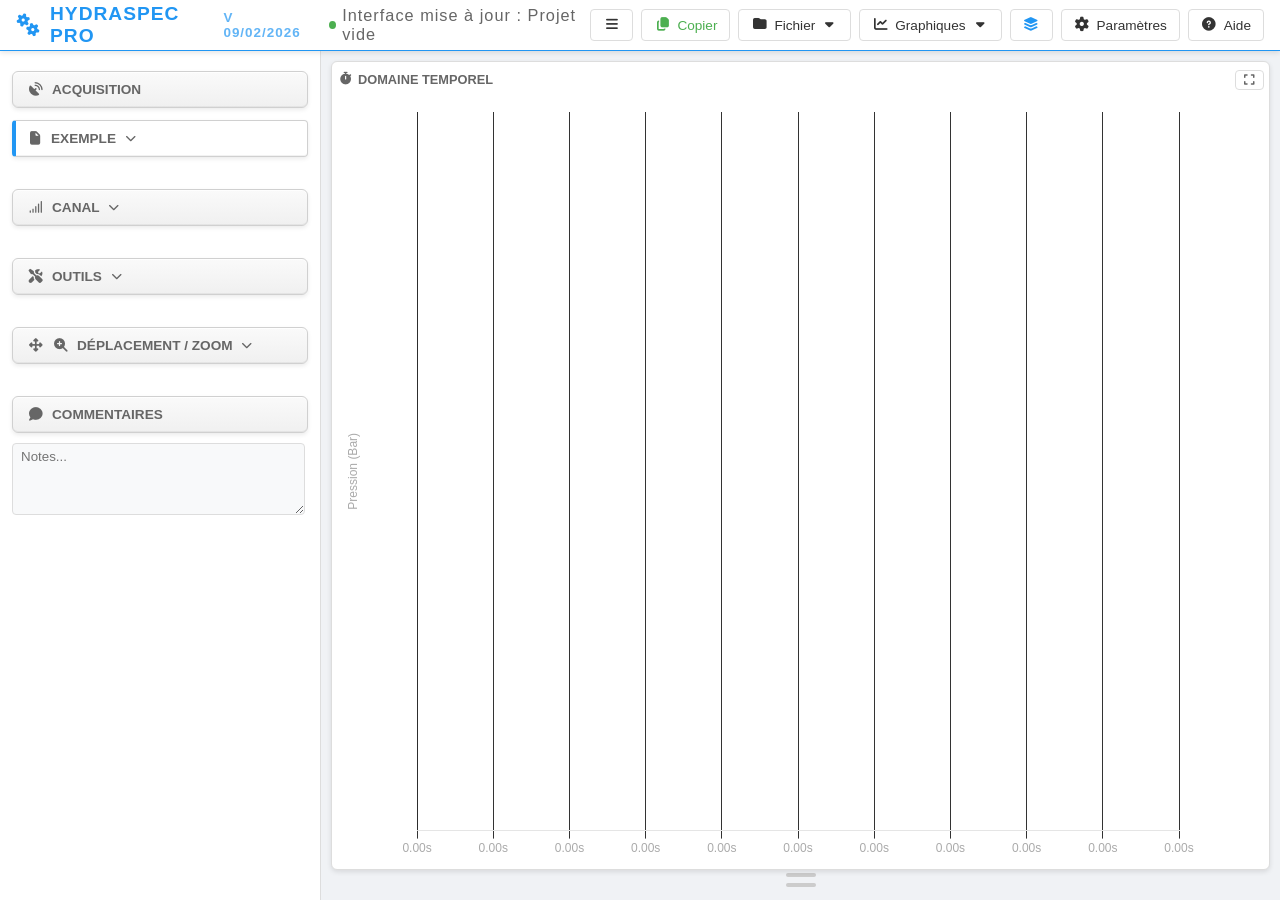
==== www/index.html @ dedf3e96 "refactor: Réorganiser les fichiers frontend dans le dossier www pour Tauri Déplacement de tous les f" ====
<!DOCTYPE html>
<html lang="fr" id="html-lang">

<head>
    <meta charset="UTF-8">
    <meta name="viewport" content="width=device-width, initial-scale=1.0">
    <title>HydraSpec Pro V 09/02/2026</title>




    <!-- TOUTES LES DÉPENDANCES EN LOCAL -->
    <script src="lib/chart.min.js"></script>
    <script src="lib/marked.min.js"></script>
    <script src="lib/html2canvas.min.js"></script>
    <script src="lib/jspdf.min.js"></script>
    <link rel="stylesheet" href="lib/all.min.css">
    <!-- Override FA7 CSS-variable rendering → approche directe FA5 pour compatibilité maximale -->
    <style>
        .fas::before, .fas:before {
            font-family: "Font Awesome 7 Free" !important;
            font-weight: 900 !important;
            font-style: normal;
            display: inline-block;
            -webkit-font-smoothing: antialiased;
            -moz-osx-font-smoothing: grayscale;
        }
        .fab::before, .fab:before {
            font-family: "Font Awesome 7 Brands" !important;
            font-weight: 400 !important;
            font-style: normal;
            display: inline-block;
            -webkit-font-smoothing: antialiased;
        }
        .fa-align-center::before { content: "\f037"; }
        .fa-align-left::before { content: "\f036"; }
        .fa-align-right::before { content: "\f038"; }
        .fa-arrow-down::before { content: "\f063"; }
        .fa-arrow-right::before { content: "\f061"; }
        .fa-arrow-up::before { content: "\f062"; }
        .fa-arrows-alt::before { content: "\f0b2"; }
        .fa-arrows-alt-h::before { content: "\f337"; }
        .fa-arrows-alt-v::before { content: "\f338"; }
        .fa-bars::before { content: "\f0c9"; }
        .fa-calculator::before { content: "\f1ec"; }
        .fa-camera::before { content: "\f030"; }
        .fa-caret-down::before { content: "\f0d7"; }
        .fa-chart-area::before { content: "\f1fe"; }
        .fa-chart-line::before { content: "\f201"; }
        .fa-check::before { content: "\f00c"; }
        .fa-chevron-down::before { content: "\f078"; }
        .fa-chevron-up::before { content: "\f077"; }
        .fa-cog::before { content: "\f013"; }
        .fa-cogs::before { content: "\f085"; }
        .fa-comment::before { content: "\f075"; }
        .fa-copy::before { content: "\f0c5"; }
        .fa-crosshairs::before { content: "\f05b"; }
        .fa-download::before { content: "\f019"; }
        .fa-edit::before { content: "\f044"; }
        .fa-equals::before { content: "="; }
        .fa-eraser::before { content: "\f12d"; }
        .fa-exclamation-triangle::before { content: "\f071"; }
        .fa-expand::before { content: "\f065"; }
        .fa-eye::before { content: "\f06e"; }
        .fa-file::before { content: "\f15b"; }
        .fa-file-csv::before { content: "\f6dd"; }
        .fa-file-export::before { content: "\f56e"; }
        .fa-file-import::before { content: "\f56f"; }
        .fa-file-pdf::before { content: "\f1c1"; }
        .fa-folder::before { content: "\f07b"; }
        .fa-folder-open::before { content: "\f07c"; }
        .fa-grip-lines::before { content: "\f7a4"; }
        .fa-grip-lines-vertical::before { content: "\f7a5"; }
        .fa-history::before { content: "\f1da"; }
        .fa-image::before { content: "\f03e"; }
        .fa-info-circle::before { content: "\f05a"; }
        .fa-keyboard::before { content: "\f11c"; }
        .fa-layer-group::before { content: "\f5fd"; }
        .fa-lightbulb::before { content: "\f0eb"; }
        .fa-list::before { content: "\f03a"; }
        .fa-map-marker-alt::before { content: "\f3c5"; }
        .fa-palette::before { content: "\f53f"; }
        .fa-plus::before { content: "+"; }
        .fa-plus-circle::before { content: "\f055"; }
        .fa-question-circle::before { content: "\f059"; }
        .fa-redo::before { content: "\f01e"; }
        .fa-ruler::before { content: "\f545"; }
        .fa-ruler-combined::before { content: "\f546"; }
        .fa-satellite-dish::before { content: "\f7c0"; }
        .fa-save::before { content: "\f0c7"; }
        .fa-search-plus::before { content: "\f00e"; }
        .fa-signal::before { content: "\f012"; }
        .fa-sliders-h::before { content: "\f1de"; }
        .fa-stopwatch::before { content: "\f2f2"; }
        .fa-sync-alt::before { content: "\f2f1"; }
        .fa-tag::before { content: "\f02b"; }
        .fa-th::before { content: "\f00a"; }
        .fa-tools::before { content: "\f7d9"; }
        .fa-trash::before { content: "\f1f8"; }
        .fa-undo::before { content: "\f0e2"; }
        .fa-wave-square::before { content: "\f83e"; }
        .fa-apple::before { content: "\f179"; }
        .fa-windows::before { content: "\f17a"; }
    </style>



    <!-- Fichiers de l'application -->
    <link rel="stylesheet" href="styles/styles.css">
    <link rel="stylesheet" href="styles/animations.css">
    <link rel="stylesheet" href="styles/responsive.css">
</head>

<body data-theme="light">

    <header>
        <div class="brand">
            <i class="fas fa-cogs gear-icon"></i> HYDRASPEC PRO
            <span style="font-size:0.7em; opacity:0.7; margin-left:5px;">V 09/02/2026</span>

            <!-- Statut DANS la même div brand -->
            <div style="display: flex; align-items: center; margin-left: 15px;">
                <div id="status-indicator" style="
                width: 8px;
                height: 8px;
                background: var(--accent-green);
                border-radius: 50%;
                margin-right: 6px;
                animation: pulse 2s infinite;
            "></div>
                <div class="status-bar" id="status-bar" style="
                font-size: 0.85em;
                font-weight: normal;
            <span data-i18n="status.ready">Prêt.</span></div>
            </div>
        </div>

        <div style="display:flex; gap:8px; align-items:center;">
            <!-- Bouton Toggle Sidebar -->
            <button id="sidebar-toggle-btn-header" onclick="toggleSidebar()" class="header-btn" data-i18n-title="tooltips.toggle_sidebar" title="Afficher/Masquer Sidebar">
                <i class="fas fa-bars"></i>
            </button>

            <!-- Bouton Copier graphiques visibles -->
            <button onclick="copyChartsToClipboard()" class="header-btn" data-i18n-title="tooltips.copy_charts" title="Copier les graphiques visibles" style="color:var(--accent-green);">
                <i class="fas fa-copy"></i> <span data-i18n="menu.copy">Copier</span>
            </button>

            <!-- Fichier Menu (renommé depuis Outils) -->
            <div class="dropdown">
                <button class="header-btn" id="btn-tools">
                    <i class="fas fa-folder"></i> <span data-i18n="file">Fichier</span> <i class="fas fa-caret-down"></i>
                </button>
                <div class="dropdown-content">
                    <!-- Fichiers .HSP -->
                    <button onclick="openHSPWithPicker()">
                        <i class="fas fa-folder-open" style="width:20px;"></i> <span data-i18n="menu.open_hsp">Ouvrir fichier .hsp</span>
                    </button>
                    <button id="btn-save-hsp" onclick="saveHSP()" disabled>
                        <i class="fas fa-save" style="width:20px;"></i> <span data-i18n="menu.save_hsp">Enregistrer .hsp</span>
                    </button>
                    <button id="btn-save-hsp-as" onclick="saveHSPAs()" disabled>
                        <i class="fas fa-save" style="width:20px;"></i> <span data-i18n="menu.save_hsp_as">Enregistrer .hsp sous</span>
                    </button>

                    <div style="border-top:1px solid var(--border-color); margin:5px 0;"></div>

                    <!-- Import/Export -->
                    <button onclick="document.getElementById('fileInput').click()">
                        <i class="fas fa-file-import" style="width:20px;"></i> <span data-i18n="menu.import_csv">Importer fichier .csv</span>
                    </button>
                    <button id="btn-export-to-hsp" onclick="exportToHSP()" disabled>
                        <i class="fas fa-file-export" style="width:20px;"></i> <span data-i18n="menu.export_hsp"><span data-i18n="modals.export">Exporter</span> vers .hsp</span>
                    </button>
                    <button onclick="initExportData()">
                        <i class="fas fa-file-export" style="width:20px;"></i> <span data-i18n="menu.export_csv"><span data-i18n="modals.export">Exporter</span> fichier .csv</span>
                    </button>
                    <button onclick="initCaptureScreenshot()">
                        <i class="fas fa-image" style="width:20px;"></i> <span data-i18n="menu.export_png"><span data-i18n="modals.export">Exporter</span> PNG</span>
                    </button>
                    <button onclick="initCapturePDF()">
                        <i class="fas fa-file-pdf" style="width:20px;"></i> <span data-i18n="menu.export_pdf"><span data-i18n="modals.export">Exporter</span> PDF</span>
                    </button>
                </div>
            </div>

            <!-- Menu Graphiques (Accordéon) -->
            <div class="dropdown">
                <button class="header-btn" id="btn-graphs">
                    <i class="fas fa-chart-line"></i> <span data-i18n="menu.graphs">Graphiques</span> <i class="fas fa-caret-down"></i>
                </button>
                <div class="dropdown-content">
                    <button id="toggle-time-btn" class="toggle-btn active" onclick="toggleTimeDomain()" style="width:100%; text-align:left;">
                        <i class="fas fa-stopwatch" style="width:20px;"></i> <span data-i18n="menu.time">Temps</span>
                    </button>
                    <button id="toggle-freq-btn" class="toggle-btn active" onclick="toggleFreqDomain()" style="width:100%; text-align:left;">
                        <i class="fas fa-wave-square" style="width:20px;"></i> <span data-i18n="menu.frequency">Fréquence</span>
                    </button>
                    <button id="toggle-spectro-btn" class="toggle-btn active" onclick="toggleSpectrogram()" style="width:100%; text-align:left;">
                        <i class="fas fa-chart-area" style="width:20px;"></i> <span data-i18n="menu.spectro">Spectro</span>
                    </button>
                </div>
            </div>

            <!-- Configurateur Multi-Canaux -->
            <button onclick="openChannelConfig()" class="header-btn" data-i18n-title="tooltips.multi_channel_config" title="Configuration Multi-Canaux" style="color:var(--accent-blue);">
                <i class="fas fa-layer-group"></i>
            </button>

            <button onclick="openModal('settingsModal')" class="header-btn" data-i18n-title="tooltips.settings" title="Paramètres">
                <i class="fas fa-cog"></i> <span data-i18n="settings">Paramètres</span>
            </button>

            <button onclick="openModal('helpModal')" class="header-btn" data-i18n-title="tooltips.help" title="Aide">
                <i class="fas fa-question-circle"></i> <span data-i18n="help">Aide</span>
            </button>
        </div>
    </header>

    <!-- PROJECT TABS BAR - Hidden, now in sidebar -->
    <div id="project-tabs-bar" class="project-tabs-bar" style="display:none;">
        <div id="project-tabs-container" class="project-tabs-container">
            <!-- Tabs will be dynamically added here -->
        </div>
    </div>

    <div class="main-container" id="capture-area">
        <!-- Sidebar -->
        <aside class="sidebar" id="main-sidebar">
            <!-- Acquisition -->
            <div class="control-group">
                <h3><i class="fas fa-satellite-dish"></i> <span data-i18n="acquisition">Acquisition</span></h3>
                <input type="file" id="fileInput" style="display:none" accept=".csv,.txt"
                    onchange="handleFileUpload(this)">
                <input type="file" id="projectInput" style="display:none" accept=".hsp"
                    onchange="if(this.files[0]) loadHSP(this.files[0]).then(() => this.value='')">

                <!-- Bouton avec nom du fichier actif -->
                <h3 id="acquisition-header" onclick="toggleAcquisition()" style="cursor:pointer; padding:10px; background:var(--bg-secondary); border-radius:4px; border-left:4px solid var(--accent-blue); margin-top:8px;">
                    <i class="fas fa-file"></i> <span id="acquisition-title" data-i18n="labels.example">Exemple</span>
                    <i id="acquisition-toggle-icon" class="fas fa-chevron-down" style="float:right; font-size:0.8em;"></i>
                </h3>

                <!-- Liste des projets (accordéon) -->
                <div id="acquisition-content" style="display:none; padding:4px 0;">
                    <div id="project-list-container" style="max-height:200px; overflow-y:auto;">
                        <!-- Liste des projets sera ajoutée dynamiquement ici -->
                    </div>
                </div>
            </div>

            <!-- Canal -->
                <div class="control-group">
                    <h3 id="canal-header" onclick="toggleCanal()" style="cursor:pointer;">
                        <i class="fas fa-signal"></i> <span data-i18n="sidebar.canal_header">Canal</span>
                        <i id="canal-toggle-icon" class="fas fa-chevron-down" style="float:right; font-size:0.8em;"></i>
                    </h3>

                    <div id="canal-content" style="display:none;">
                        <div style="overflow-x:auto;">
                            <table id="canal-table" style="width:100%; border-collapse:collapse; font-size:0.85rem;">
                                <thead style="background:var(--bg-secondary); border-bottom:2px solid var(--border-color);">
                                    <tr>
                                        <th style="padding:8px; text-align:left; border-right:1px solid var(--border-color);">Canal</th>
                                        <th style="padding:6px; text-align:center; border-right:1px solid var(--border-color);" data-i18n-title="tooltips.y_axis_left" title="Axe Y à gauche">L</th>
                                        <th style="padding:6px; text-align:center;" data-i18n-title="tooltips.y_axis_right" title="Axe Y à droite">R</th>
                                    </tr>
                                </thead>
                                <tbody id="canal-tbody">
                                    <!-- Rempli dynamiquement -->
                                </tbody>
                            </table>
                        </div>
                    </div>
                </div>

                <!-- Tools Panel -->
                <div class="control-group">
                    <h3 id="tools-header" onclick="toggleTools()" style="cursor:pointer;">
                        <i class="fas fa-tools"></i> <span data-i18n="sidebar.tools_header">Outils</span>
                        <i id="tools-toggle-icon" class="fas fa-chevron-down" style="float:right; font-size:0.8em;"></i>
                    </h3>

                    <div id="tools-content" style="display:none;">
                    <!-- Mesurer (Règle simple) -->
                    <div style="margin-bottom:15px;">
                        <button id="ruler-tool-btn" onclick="toggleRulerTool()"
                                style="width:100%; padding:8px; background:var(--accent-blue); color:white; border:none; border-radius:4px; cursor:pointer; text-align:left; font-size:0.95rem; font-weight:bold;">
                            <i class="fas fa-ruler"></i> <span data-i18n="sidebar.measure">Mesurer</span>
                            <i id="ruler-accordion-icon" class="fas fa-chevron-down" style="float:right; font-size:0.8em;"></i>
                        </button>

                        <div id="ruler-results" style="margin-top:10px; padding:8px; background:var(--input-bg); border-radius:4px; border:1px solid var(--border-color); display:none;">
                            <div style="font-size:0.85rem; margin-bottom:5px; color:var(--text-muted);">
                                <i class="fas fa-info-circle"></i> <span data-i18n="labels.click_point_graph">Cliquez un point sur le graphique</span>
                            </div>
                            <div class="control-row" style="font-size:0.9rem;">
                                <span>X:</span>
                                <span id="ruler-x" style="color:var(--accent-green); font-weight:bold;">--</span>
                            </div>
                            <div class="control-row" style="font-size:0.9rem;">
                                <span>Y:</span>
                                <span id="ruler-y" style="color:var(--accent-green); font-weight:bold;">--</span>
                            </div>
                            <button onclick="clearRuler()"
                                    style="width:100%; margin-top:8px; padding:4px; background:var(--bg-secondary); color:var(--text-main); border:1px solid var(--border-color); border-radius:4px; cursor:pointer; font-size:0.8rem;">
                                <i class="fas fa-eraser"></i> <span data-i18n="labels.clear">Effacer</span>
                            </button>
                        </div>
                    </div>

                    <!-- Traquer (Curseur de suivi) -->
                    <div style="margin-bottom:15px;">
                        <button id="track-tool-btn" onclick="toggleTrackTool()"
                                style="width:100%; padding:8px; background:var(--accent-blue); color:white; border:none; border-radius:4px; cursor:pointer; text-align:left; font-size:0.95rem; font-weight:bold;">
                            <i class="fas fa-crosshairs"></i> <span data-i18n="sidebar.track">Traquer</span>
                            <i id="track-accordion-icon" class="fas fa-chevron-down" style="float:right; font-size:0.8em;"></i>
                        </button>

                        <div id="track-results" style="margin-top:10px; padding:8px; background:var(--input-bg); border-radius:4px; border:1px solid var(--border-color); display:none;">
                            <div style="font-size:0.85rem; margin-bottom:5px; color:var(--text-muted);">
                                <i class="fas fa-info-circle"></i> <span data-i18n="labels.move_mouse_graph">Déplacez la souris sur le graphique</span>
                            </div>
                            <div id="track-values" style="font-size:0.85rem; max-height:150px; overflow-y:auto;">
                                <!-- Les valeurs des canaux seront affichées ici -->
                            </div>
                            <button onclick="clearTrack()"
                                    style="width:100%; margin-top:8px; padding:4px; background:var(--bg-secondary); color:var(--text-main); border:1px solid var(--border-color); border-radius:4px; cursor:pointer; font-size:0.8rem;">
                                <i class="fas fa-eraser"></i> <span data-i18n="labels.clear">Effacer</span>
                            </button>
                        </div>
                    </div>

                    <!-- Mesure de différence -->
                    <div style="margin-bottom:15px;">
                        <button id="measure-diff-btn" onclick="toggleMeasureTool()"
                                style="width:100%; padding:8px; background:var(--accent-blue); color:white; border:none; border-radius:4px; cursor:pointer; text-align:left; font-size:0.95rem; font-weight:bold;">
                            <i class="fas fa-ruler-combined"></i> <span data-i18n="sidebar.diff_measure">Mesure de Différence</span>
                            <i id="measure-accordion-icon" class="fas fa-chevron-down" style="float:right; font-size:0.8em;"></i>
                        </button>

                        <div id="measure-results" style="margin-top:10px; padding:8px; background:var(--input-bg); border-radius:4px; border:1px solid var(--border-color); display:none;">
                            <div style="font-size:0.85rem; margin-bottom:5px; color:var(--text-muted);">
                                <i class="fas fa-info-circle"></i> <span data-i18n="labels.click_two_points">Cliquez 2 points sur le graphique</span>
                            </div>
                            <div class="control-row" style="font-size:0.9rem;">
                                <span>ΔX:</span>
                                <span id="measure-dx" style="color:var(--accent-green); font-weight:bold;">--</span>
                            </div>
                            <div class="control-row" style="font-size:0.9rem;">
                                <span>ΔY:</span>
                                <span id="measure-dy" style="color:var(--accent-green); font-weight:bold;">--</span>
                            </div>
                            <button onclick="clearMeasure()"
                                    style="width:100%; margin-top:8px; padding:4px; background:var(--bg-secondary); color:var(--text-main); border:1px solid var(--border-color); border-radius:4px; cursor:pointer; font-size:0.8rem;">
                                <i class="fas fa-eraser"></i> <span data-i18n="labels.clear">Effacer</span>
                            </button>
                        </div>
                    </div>

                    <!-- Séparateur horizontal -->
                    <hr style="margin: 15px 0; border: none; border-top: 1px solid var(--border-color);">

                    <!-- Marqueur (SnapPoint) -->
                    <div style="margin-bottom:15px;">
                        <button id="snappoint-btn" onclick="toggleSnapPointTool()"
                                style="width:100%; padding:8px; background:var(--accent-blue); color:white; border:none; border-radius:4px; cursor:pointer; text-align:left; font-size:0.95rem; font-weight:bold;">
                            <i class="fas fa-map-marker-alt"></i> <span data-i18n="sidebar.marker">Marqueur</span>
                            <i id="snappoint-accordion-icon" class="fas fa-chevron-down" style="float:right; font-size:0.8em;"></i>
                        </button>

                        <div id="snappoint-content" style="margin-top:10px; padding:8px; background:var(--input-bg); border-radius:4px; border:1px solid var(--border-color); display:none;">
                            <!-- Boutons Créer / Déplacer -->
                            <div style="display:flex; gap:8px; margin-bottom:10px;">
                                <button id="snappoint-create-btn" onclick="setSnapPointMode('create')"
                                        data-i18n-title="tooltips.create_mode" title="Mode Création : Cliquez sur le graphique pour créer un marqueur"
                                        style="flex:1; padding:8px; background:var(--accent-green); color:white; border:none; border-radius:4px; cursor:pointer; font-size:0.9rem;">
                                    <i class="fas fa-plus"></i> <span data-i18n="sidebar.create_btn">Créer</span>
                                </button>
                                <button id="snappoint-move-btn" onclick="setSnapPointMode('move')"
                                        data-i18n-title="tooltips.move_mode" title="Mode Déplacement : Cliquez sur un marqueur pour le déplacer"
                                        style="flex:1; padding:8px; background:var(--bg-secondary); color:var(--text-main); border:1px solid var(--border-color); border-radius:4px; cursor:pointer; font-size:0.9rem;">
                                    <i class="fas fa-arrows-alt"></i> <span data-i18n="sidebar.move">Déplacer</span>
                                </button>
                            </div>

                            <!-- Info -->
                            <div id="snappoint-info-text" style="margin-bottom:10px; font-size:0.8rem; color:var(--text-muted); font-style:italic;">
                                <i class="fas fa-info-circle"></i> <span id="snappoint-mode-text"><span data-i18n="labels.click_create_marker">Cliquez sur le graphique pour créer un marqueur</span></span>
                            </div>

                            <!-- Liste des marqueurs -->
                            <div style="margin-top:10px;">
                                <div style="font-size:0.85rem; margin-bottom:5px; font-weight:bold;">
                                    Marqueurs créés:
                                </div>
                                <div id="snappoints-list" style="max-height:300px; overflow-y:auto;">
                                    <div style="text-align:center; padding:20px; color:var(--text-muted); font-size:0.8rem; font-style:italic;">
                                        <span data-i18n="labels.no_markers">Aucun marqueur</span>
                                    </div>
                                </div>
                            </div>
                        </div>
                    </div>

                    <!-- Interval -->
                    <div style="margin-bottom:15px;">
                        <button id="btn-interval-main" onclick="toggleIntervalTool()" style="width:100%; margin:0 0 10px 0; padding:8px; background:var(--accent-blue); color:white; border:none; border-radius:4px; cursor:pointer; text-align:left; font-size:0.95rem; font-weight:bold;">
                            <i class="fas fa-arrows-alt-h"></i> <span data-i18n="sidebar.interval">Interval</span>
                            <i id="interval-accordion-icon" class="fas fa-chevron-down" style="float:right; font-size:0.8em;"></i>
                        </button>

                        <div id="interval-content" style="display:none;">
                            <!-- Liste des intervalles -->
                            <div id="intervals-list" style="max-height:200px; overflow-y:auto; background:var(--input-bg); border:1px solid var(--border-color); border-radius:4px; padding:4px;">
                                <div style="text-align:center; padding:20px; color:var(--text-muted); font-size:0.8rem; font-style:italic;">
                                    <span data-i18n="labels.no_intervals">Aucun intervalle</span>
                                </div>
                            </div>
                        </div>
                    </div>

                    <!-- Diff/Canal -->
                    <div style="margin-bottom:15px;">
                        <button id="diff-canal-btn" onclick="toggleDiffCanalTool()"
                                style="width:100%; margin:0 0 10px 0; padding:8px; background:var(--accent-blue); color:white; border:none; border-radius:4px; cursor:pointer; text-align:left; font-size:0.95rem; font-weight:bold;">
                            <i class="fas fa-chart-line"></i> <span data-i18n="sidebar.diff_canal">Diff/Canal</span>
                            <i id="diff-canal-accordion-icon" class="fas fa-chevron-down" style="float:right; font-size:0.8em;"></i>
                        </button>

                        <div id="diff-canal-content" style="margin-top:10px; padding:8px; background:var(--input-bg); border-radius:4px; border:1px solid var(--border-color); display:none;">

                            <!-- Sélection du canal -->
                            <div style="margin-bottom:10px;">
                                <label style="display:block; font-size:0.85rem; margin-bottom:4px; color:var(--text-muted);">
                                    <i class="fas fa-layer-group"></i> <span data-i18n="labels.channel_colon">Canal:</span>
                                </label>
                                <select id="diff-canal-channel-select" onchange="onChannelSelect(event)"
                                        style="width:100%; padding:6px; background:var(--input-bg); color:var(--text-main); border:1px solid var(--border-color); border-radius:4px; font-size:0.85rem;">
                                    <option value=""><span data-i18n="labels.select_channel">-- Sélectionner un canal --</span></option>
                                </select>
                            </div>

                            <!-- Création par champs de saisie -->
                            <div style="margin-bottom:10px; padding:8px; background:var(--bg-secondary); border-radius:4px;">
                                <div style="font-size:0.85rem; margin-bottom:5px; color:var(--text-muted);">
                                    <i class="fas fa-keyboard"></i> Saisie manuelle:
                                </div>
                                <div style="margin-bottom:5px;">
                                    <label style="font-size:0.8rem; color:var(--text-muted);"><span data-i18n="labels.time_start">Temps début (s):</span></label>
                                    <input type="number" id="diff-canal-time-start" step="0.001" data-i18n-placeholder="placeholders.zero" placeholder="0.000"
                                           style="width:100%; padding:4px; background:var(--input-bg); color:var(--text-main); border:1px solid var(--border-color); border-radius:4px; font-size:0.85rem;">
                                </div>
                                <div style="margin-bottom:5px;">
                                    <label style="font-size:0.8rem; color:var(--text-muted);"><span data-i18n="labels.time_end">Temps fin (s):</span></label>
                                    <input type="number" id="diff-canal-time-end" step="0.001" data-i18n-placeholder="placeholders.zero" placeholder="0.000"
                                           style="width:100%; padding:4px; background:var(--input-bg); color:var(--text-main); border:1px solid var(--border-color); border-radius:4px; font-size:0.85rem;">
                                </div>
                                <button onclick="createDiffCanalFromInputs()"
                                        style="width:100%; margin-top:4px; padding:6px; background:var(--accent-green); color:white; border:none; border-radius:4px; cursor:pointer; font-size:0.85rem;">
                                    <i class="fas fa-plus"></i> <span data-i18n="sidebar.create_btn">Créer</span>
                                </button>
                            </div>

                            <!-- Aide -->
                            <div style="font-size:0.75rem; margin-bottom:10px; padding:6px; background:var(--bg-secondary); border-radius:4px; color:var(--text-muted);">
                                <i class="fas fa-info-circle"></i> <span data-i18n="labels.select_channel_or_manual">Sélectionnez un canal puis cliquez 2 points sur le graphique OU utilisez la saisie manuelle</span>
                            </div>

                            <!-- Liste des diff/canal -->
                            <div style="margin-top:10px;">
                                <div style="font-size:0.85rem; margin-bottom:5px; font-weight:bold;">
                                    Diff/Canal créées:
                                </div>
                                <div style="max-height:200px; overflow-y:auto;">
                                    <table style="width:100%; font-size:0.75rem; border-collapse:collapse;">
                                        <thead>
                                            <tr style="background:var(--bg-secondary);">
                                                <th style="padding:4px; text-align:left;"<span data-i18n="labels.id">ID</span></th>
                                                <th style="padding:4px; text-align:left;"><span data-i18n="labels.channel_header">Canal</span></th>
                                                <th style="padding:4px; text-align:left;">Δt</th>
                                                <th style="padding:4px; text-align:left;"<span data-i18n="labels.actions">Actions</span></th>
                                            </tr>
                                        </thead>
                                        <tbody id="diff-canal-list-tbody">
                                            <!-- Les diff/canal seront listées ici -->
                                        </tbody>
                                    </table>
                                </div>
                            </div>
                        </div>
                    </div>

                    <!-- Séparateur horizontal -->
                    <hr style="margin: 15px 0; border: none; border-top: 1px solid var(--border-color);">

                    <!-- Lissage de Canal -->
                    <div style="margin-bottom:15px;">
                        <button onclick="toggleSmoothing()" style="width:100%; margin:0 0 10px 0; padding:8px; background:var(--accent-blue); color:white; border:none; border-radius:4px; cursor:pointer; text-align:left; font-size:0.95rem; font-weight:bold;">
                            <i class="fas fa-wave-square"></i> <span data-i18n="sidebar.smoothing">Lissage de Canal</span>
                            <i id="smoothing-toggle-icon" class="fas fa-chevron-down" style="float:right; font-size:0.8em;"></i>
                        </button>

                        <div id="smoothing-content" style="display:none;">
                        <!-- Sélection du canal source -->
                        <div class="control-row" style="margin-bottom:8px;">
                            <label style="font-size:0.9em;"><span data-i18n="labels.source_channel">Canal source:</span></label>
                            <select id="smooth-source-channel" style="flex:1; padding:4px; background:var(--input-bg); color:var(--text-main); border:1px solid var(--border-color); border-radius:4px; font-size:0.85em;">
                                <option value=""><span data-i18n="labels.select">-- Sélectionner --</span></option>
                            </select>
                        </div>

                        <!-- Nom du nouveau canal -->
                        <div class="control-row" style="margin-bottom:8px;">
                            <label style="font-size:0.9em;"><span data-i18n="labels.name">Nom:</span></label>
                            <input type="text" id="smooth-channel-name" data-i18n-placeholder="placeholders.smoothed_channel" placeholder="Canal lissé" style="flex:1; padding:4px; background:var(--input-bg); color:var(--text-main); border:1px solid var(--border-color); border-radius:4px; font-size:0.85em;" oninput="updateSmoothingRealtime()">
                        </div>

                        <!-- Couleur -->
                        <div class="control-row" style="margin-bottom:8px;">
                            <label style="font-size:0.9em;"><span data-i18n="labels.color">Couleur:</span></label>
                            <!-- ANCIEN: <input type="color" id="smooth-channel-color" value="#FF6B00" style="width:50px; height:30px; border:2px solid var(--border-color); border-radius:4px; cursor:pointer; padding:2px;" oninput="updateSmoothingRealtime()"> -->
                            <div id="smooth-channel-color-btn" data-color-value="#FF6B00" onclick="openAdvancedColorPicker(this.dataset.colorValue, (color) => { this.dataset.colorValue = color; updateSmoothingRealtime(); }, this)" style="width:50px; height:30px; background:#FF6B00; border:2px solid var(--border-color); border-radius:4px; cursor:pointer;"></div>
                        </div>

                        <!-- Nombre de points (slider) -->
                        <div style="margin-bottom:8px;">
                            <div class="control-row" style="margin-bottom:4px;">
                                <label style="font-size:0.9em;"><span data-i18n="labels.smoothing_points">Points de lissage:</span></label>
                                <span id="smooth-points-value" style="color:var(--accent-blue); font-weight:bold; font-size:0.9em;">50</span>
                            </div>
                            <input type="range" id="smooth-points" min="3" max="500" value="50" step="1" style="width:100%;" oninput="document.getElementById('smooth-points-value').textContent = this.value; updateSmoothingRealtime()">
                        </div>

                        <!-- Bouton créer -->
                        <button onclick="createSmoothedChannel()" style="width:100%; padding:8px; background:var(--accent-green); color:white; border:none; border-radius:4px; cursor:pointer; font-size:0.9rem; margin-bottom:10px;">
                            <i class="fas fa-plus-circle"></i> <span data-i18n="labels.create">Créer</span>
                        </button>

                        <!-- Liste des canaux lissés -->
                        <div id="smoothed-channels-list" style="display:none; margin-top:10px; padding:8px; background:var(--input-bg); border-radius:4px; border:1px solid var(--border-color);">
                            <div style="font-size:0.85rem; margin-bottom:8px; color:var(--text-muted); font-weight:bold;">
                                <i class="fas fa-list"></i> <span data-i18n="modals.channels">Canaux</span> lissés:
                            </div>
                            <div id="smoothed-channels-items">
                                <!-- Les canaux lissés seront listés ici -->
                            </div>
                        </div>
                        </div> <!-- Fin smoothing-content -->
                    </div>

                    <!-- Dérivée de Canal -->
                    <div style="margin-bottom:15px;">
                        <button onclick="toggleDerivative()" style="width:100%; margin:0 0 10px 0; padding:8px; background:var(--accent-blue); color:white; border:none; border-radius:4px; cursor:pointer; text-align:left; font-size:0.95rem; font-weight:bold;">
                            <i class="fas fa-chart-line"></i> <span data-i18n="sidebar.derivative">Dérivée de Canal</span>
                            <i id="derivative-toggle-icon" class="fas fa-chevron-down" style="float:right; font-size:0.8em;"></i>
                        </button>

                        <div id="derivative-content" style="display:none;">
                        <!-- Sélection du canal source -->
                        <div class="control-row" style="margin-bottom:8px;">
                            <label style="font-size:0.9em;"><span data-i18n="labels.source_channel">Canal source:</span></label>
                            <select id="derivative-source-channel" style="flex:1; padding:4px; background:var(--input-bg); color:var(--text-main); border:1px solid var(--border-color); border-radius:4px; font-size:0.85em;">
                                <option value=""><span data-i18n="labels.select">-- Sélectionner --</span></option>
                            </select>
                        </div>

                        <!-- Nom du nouveau canal -->
                        <div class="control-row" style="margin-bottom:8px;">
                            <label style="font-size:0.9em;"><span data-i18n="labels.name">Nom:</span></label>
                            <input type="text" id="derivative-channel-name" data-i18n-placeholder="placeholders.derivative_channel" placeholder="Dérivée canal" style="flex:1; padding:4px; background:var(--input-bg); color:var(--text-main); border:1px solid var(--border-color); border-radius:4px; font-size:0.85em;" oninput="updateDerivativeRealtime()">
                        </div>

                        <!-- Couleur -->
                        <div class="control-row" style="margin-bottom:8px;">
                            <label style="font-size:0.9em;"><span data-i18n="labels.color">Couleur:</span></label>
                            <div id="derivative-channel-color-btn" data-color-value="#FF6B35" onclick="openAdvancedColorPicker(this.dataset.colorValue, (color) => { this.dataset.colorValue = color; this.style.background = color; updateDerivativeRealtime(); }, this)" style="width:50px; height:30px; background:#FF6B35; border:2px solid var(--border-color); border-radius:4px; cursor:pointer;"></div>
                        </div>

                        <!-- Lissage (slider) -->
                        <div style="margin-bottom:8px;">
                            <div class="control-row" style="margin-bottom:4px;">
                                <label style="font-size:0.9em;"><span data-i18n="labels.derivative_smoothing">Lissage:</span></label>
                                <span id="derivative-smoothing-value" style="color:var(--accent-blue); font-weight:bold; font-size:0.9em;">0</span>
                            </div>
                            <input type="range" id="derivative-smoothing" min="0" max="200" value="0" step="1" style="width:100%;" oninput="document.getElementById('derivative-smoothing-value').textContent = this.value; updateDerivativeRealtime()">
                            <div style="font-size:0.7em; color:var(--text-muted); margin-top:2px;">
                                <span data-i18n="labels.derivative_smoothing_info">0 = pas de lissage, >0 = moyenne glissante</span>
                            </div>
                        </div>

                        <!-- Bouton créer -->
                        <button onclick="createDerivativeChannel()" style="width:100%; padding:8px; background:var(--accent-green); color:white; border:none; border-radius:4px; cursor:pointer; font-size:0.9rem; margin-bottom:10px;">
                            <i class="fas fa-plus-circle"></i> <span data-i18n="labels.create">Créer</span>
                        </button>

                        <!-- Liste des canaux dérivés -->
                        <div id="derivative-channels-list" style="display:none; margin-top:10px; padding:8px; background:var(--input-bg); border-radius:4px; border:1px solid var(--border-color);">
                            <div style="font-size:0.85rem; margin-bottom:8px; color:var(--text-muted); font-weight:bold;">
                                <i class="fas fa-list"></i> <span data-i18n="modals.channels">Canaux</span> dérivés:
                            </div>
                            <div id="derivative-channels-items">
                                <!-- Les canaux dérivés seront listés ici -->
                            </div>
                        </div>
                        </div> <!-- Fin derivative-content -->
                    </div>

                    <!-- Canal Calculé -->
                    <div style="margin-bottom:15px;">
                        <button onclick="toggleCalculatedChannel()" style="width:100%; margin:0 0 10px 0; padding:8px; background:var(--accent-blue); color:white; border:none; border-radius:4px; cursor:pointer; text-align:left; font-size:0.95rem; font-weight:bold;">
                            <i class="fas fa-calculator"></i> <span data-i18n="sidebar.calculated_channel">Canal Calculé</span>
                            <i id="calculated-channel-toggle-icon" class="fas fa-chevron-down" style="float:right; font-size:0.8em;"></i>
                        </button>

                        <div id="calculated-channel-content" style="display:none;">
                            <!-- Liste des canaux disponibles (pour référence) -->
                            <div style="margin-bottom:12px; padding:8px; background:var(--input-bg); border-radius:4px; border:1px solid var(--border-color);">
                                <div style="font-size:0.85rem; margin-bottom:6px; color:var(--text-muted); font-weight:bold;">
                                    <i class="fas fa-info-circle"></i> <span data-i18n="labels.available_channels">Canaux disponibles:</span>
                                </div>
                                <div id="available-channels-list" style="font-size:0.8rem; color:var(--text-main); max-height:100px; overflow-y:auto;">
                                    <!-- Les canaux seront listés ici sous forme S1, S2, etc. -->
                                </div>
                            </div>

                            <!-- Nom du nouveau canal (DÉPLACÉ ICI) -->
                            <div class="control-row" style="margin-bottom:8px;">
                                <label style="font-size:0.9em;"><span data-i18n="labels.name">Nom:</span></label>
                                <input type="text" id="calculated-channel-name" data-i18n-placeholder="placeholders.optional" placeholder="Optionnel" style="flex:1; padding:4px; background:var(--input-bg); color:var(--text-main); border:1px solid var(--border-color); border-radius:4px; font-size:0.85em;">
                            </div>

                            <!-- Type de calcul -->
                            <div class="control-row" style="margin-bottom:12px;">
                                <label style="font-size:0.9em;"><span data-i18n="labels.calculation_type">Type de calcul:</span></label>
                                <select id="calculated-type" onchange="toggleCalculatedType()" style="flex:1; padding:4px; background:var(--input-bg); color:var(--text-main); border:1px solid var(--border-color); border-radius:4px; font-size:0.85em;">
                                    <option value="formula" data-i18n="labels.classic_formula">Formule classique</option>
                                    <option value="cylinder" data-i18n="labels.cylinder_flow">Débit vérin</option>
                                </select>
                            </div>

                            <!-- ========== CHAMPS FORMULE (affichés par défaut) ========== -->
                            <div id="formula-fields">
                                <!-- Champ de formule avec bouton ? -->
                                <div style="margin-bottom:8px;">
                                    <div style="display:flex; align-items:center; margin-bottom:4px;">
                                        <label style="font-size:0.9em;"><span data-i18n="labels.formula">Formule:</span></label>
                                        <button onclick="toggleFormulaHelp()" style="margin-left:6px; width:20px; height:20px; padding:0; background:var(--accent-blue); color:white; border:none; border-radius:50%; cursor:pointer; font-size:0.75rem; font-weight:bold; display:flex; align-items:center; justify-content:center;" data-i18n-title="tooltips.formula_help" title="Aide sur les formules">
                                            ?
                                        </button>
                                    </div>
                                    <input type="text" id="calculated-formula" data-i18n-placeholder="placeholders.formula_example" placeholder="Ex: S2-S1 ou sqrt(S1^2+S2^2)" style="width:100%; padding:6px; background:var(--input-bg); color:var(--text-main); border:1px solid var(--border-color); border-radius:4px; font-size:0.85em; font-family:monospace;">
                                </div>
                            </div>

                            <!-- ========== CHAMPS VÉRIN (masqués par défaut) ========== -->
                            <div id="cylinder-fields" style="display:none;">
                                <!-- Canal de vitesse avec bouton ? -->
                                <div style="margin-bottom:8px;">
                                    <div style="display:flex; align-items:center; margin-bottom:4px;">
                                        <label style="font-size:0.9em;"><span data-i18n="labels.velocity_channel">Canal vitesse:</span></label>
                                        <button onclick="toggleCylinderHelp()" style="margin-left:6px; width:20px; height:20px; padding:0; background:var(--accent-blue); color:white; border:none; border-radius:50%; cursor:pointer; font-size:0.75rem; font-weight:bold; display:flex; align-items:center; justify-content:center;" data-i18n-title="tooltips.cylinder_help" title="Aide calcul débit vérin">
                                            ?
                                        </button>
                                    </div>
                                    <select id="cylinder-velocity-channel" style="width:100%; padding:4px; background:var(--input-bg); color:var(--text-main); border:1px solid var(--border-color); border-radius:4px; font-size:0.85em;">
                                        <option value="" data-i18n="labels.select_option">-- Sélectionner --</option>
                                    </select>
                                </div>

                                <!-- Aide vérin (accordéon) -->
                                <div id="cylinder-help" style="display:none; margin-bottom:12px; padding:10px; background:var(--bg-secondary); border-radius:4px; font-size:0.75rem; max-height:200px; overflow-y:auto; border:1px solid var(--border-color);">
                                    <p style="margin:0 0 8px 0; font-weight:bold;" data-i18n="labels.cylinder_help_title">Aide Calcul Débit Vérin</p>
                                    <p style="margin:4px 0;" data-i18n="labels.cylinder_help_text">Calcule automatiquement les débits côté piston et annulaire (tige).</p>
                                    <p style="margin:8px 0 4px 0; font-weight:bold;" data-i18n="labels.formulas">Formules :</p>
                                    <p style="margin:2px 0 2px 10px;" data-i18n="labels.piston_surface">• Surface piston : π × Dp²/4</p>
                                    <p style="margin:2px 0 2px 10px;" data-i18n="labels.annular_surface">• Surface annulaire : π × (Dp² - Dt²)/4</p>
                                    <p style="margin:2px 0 2px 10px;" data-i18n="labels.flow_formula">• Débit = Surface × Vitesse × 60 ÷ 1 000 000</p>
                                    <p style="margin:8px 0 0 0; font-style:italic; color:var(--text-muted);" data-i18n="labels.units_note">Unités : Vitesse convertie en L/min selon l'unité saisie.</p>
                                </div>

                                <!-- Unité de vitesse -->
                                <div class="control-row" style="margin-bottom:8px;">
                                    <label style="font-size:0.9em;"><span data-i18n="labels.velocity_unit">Unité vitesse:</span></label>
                                    <input type="text" id="cylinder-velocity-unit" value="mm/s" style="flex:1; padding:4px; background:var(--input-bg); color:var(--text-main); border:1px solid var(--border-color); border-radius:4px; font-size:0.85em; width:80px;">
                                </div>

                                <!-- Diamètre piston -->
                                <div class="control-row" style="margin-bottom:8px;">
                                    <label style="font-size:0.9em;"><span data-i18n="labels.piston_diameter">Diam. piston (mm):</span></label>
                                    <input type="number" id="cylinder-piston-diameter" step="0.1" min="0" placeholder="50" style="flex:1; padding:4px; background:var(--input-bg); color:var(--text-main); border:1px solid var(--border-color); border-radius:4px; font-size:0.85em;">
                                </div>

                                <!-- Diamètre tige -->
                                <div class="control-row" style="margin-bottom:8px;">
                                    <label style="font-size:0.9em;"><span data-i18n="labels.rod_diameter">Diam. tige (mm):</span></label>
                                    <input type="number" id="cylinder-rod-diameter" step="0.1" min="0" placeholder="25" style="flex:1; padding:4px; background:var(--input-bg); color:var(--text-main); border:1px solid var(--border-color); border-radius:4px; font-size:0.85em;">
                                </div>

                                <!-- Cases à cocher visibilité -->
                                <div style="margin-bottom:12px; padding:8px; background:var(--input-bg); border-radius:4px; border:1px solid var(--border-color);">
                                    <label style="font-size:0.85em; font-weight:bold; display:block; margin-bottom:6px;">
                                        <span data-i18n="labels.display">Afficher:</span>
                                    </label>
                                    <div style="display:flex; flex-direction:column; gap:4px;">
                                        <label style="font-size:0.85em; display:flex; align-items:center; cursor:pointer;">
                                            <input type="checkbox" id="cylinder-show-piston" checked style="margin-right:6px; cursor:pointer;">
                                            <span data-i18n="labels.piston_side">Côté piston (A)</span>
                                        </label>
                                        <label style="font-size:0.85em; display:flex; align-items:center; cursor:pointer;">
                                            <input type="checkbox" id="cylinder-show-rod" checked style="margin-right:6px; cursor:pointer;">
                                            <span data-i18n="labels.rod_side">Côté annulaire (B)</span>
                                        </label>
                                    </div>
                                </div>
                            </div>

                            <!-- Aide (accordéon) -->
                            <div id="formula-help" style="display:none; margin-bottom:12px; padding:10px; background:var(--bg-secondary); border-radius:4px; font-size:0.75rem; max-height:200px; overflow-y:auto; border:1px solid var(--border-color);">
                                <p style="margin:0 0 8px 0; font-weight:bold;"><span data-i18n="labels.can_create_formula">Vous pouvez créer une formule mathématique</span> utilisant les canaux disponibles. La formule sera calculée point par point.</p>

                                <p style="margin:8px 0 4px 0; font-weight:bold;"><span data-i18n="labels.example_formula">Exemple: S2 - S1</span></p>

                                <p style="margin:8px 0 4px 0; font-weight:bold;"><span data-i18n="labels.usable_symbols">Symboles utilisables:</span></p>
                                <table style="width:100%; font-size:0.75rem; margin-bottom:8px;">
                                    <tr><td style="padding:2px;"><strong<span data-i18n="labels.operators">Opérateurs:</span></strong></td><td></td></tr>
                                    <tr><td style="padding:2px 2px 2px 10px;">+</td><td style="padding:2px;"<span data-i18n="labels.addition">Addition</span></td></tr>
                                    <tr><td style="padding:2px 2px 2px 10px;">-</td><td style="padding:2px;"<span data-i18n="labels.subtraction">Soustraction</span></td></tr>
                                    <tr><td style="padding:2px 2px 2px 10px;">*</td><td style="padding:2px;"<span data-i18n="labels.multiplication">Multiplication</span></td></tr>
                                    <tr><td style="padding:2px 2px 2px 10px;">/</td><td style="padding:2px;"<span data-i18n="labels.division">Division</span></td></tr>
                                    <tr><td style="padding:2px 2px 2px 10px;">^</td><td style="padding:2px;"<span data-i18n="labels.power">Puissance</span></td></tr>
                                </table>

                                <table style="width:100%; font-size:0.75rem; margin-bottom:8px;">
                                    <tr><td style="padding:2px;"><strong<span data-i18n="labels.functions">Fonctions:</span></strong></td><td></td></tr>
                                    <tr><td style="padding:2px 2px 2px 10px;">sqrt()</td><td style="padding:2px;"<span data-i18n="labels.square_root">Racine carrée</span></td></tr>
                                    <tr><td style="padding:2px 2px 2px 10px;">sqr()</td><td style="padding:2px;"<span data-i18n="labels.square">Carré (x²)</span></td></tr>
                                    <tr><td style="padding:2px 2px 2px 10px;">ln()</td><td style="padding:2px;"<span data-i18n="labels.natural_log">Logarithme naturel</span></td></tr>
                                    <tr><td style="padding:2px 2px 2px 10px;">log()</td><td style="padding:2px;"<span data-i18n="labels.decimal_log">Logarithme décimal</span></td></tr>
                                    <tr><td style="padding:2px 2px 2px 10px;">abs()</td><td style="padding:2px;"<span data-i18n="labels.absolute_value">Valeur absolue</span></td></tr>
                                    <tr><td style="padding:2px 2px 2px 10px;">sin(), cos(), tan()</td><td style="padding:2px;"<span data-i18n="labels.trig_functions">Fonctions trigonométriques</span></td></tr>
                                    <tr><td style="padding:2px 2px 2px 10px;">asin(), acos(), atan()</td><td style="padding:2px;"<span data-i18n="labels.inverse_trig">Fonctions trigonométriques inverses</span></td></tr>
                                </table>

                                <table style="width:100%; font-size:0.75rem;">
                                    <tr><td style="padding:2px;"><strong<span data-i18n="labels.constants">Constantes:</span></strong></td><td></td></tr>
                                    <tr><td style="padding:2px 2px 2px 10px;">Pi</td><td style="padding:2px;">3,14159...</td></tr>
                                    <tr><td style="padding:2px 2px 2px 10px;">e</td><td style="padding:2px;">2,71828...</td></tr>
                                </table>

                                <p style="margin:8px 0 0 0; font-style:italic; color:var(--text-muted);"><span data-i18n="labels.formula_note">Note: Les fonctions racine</span> et logarithme retournent toujours des valeurs positives, même avec des entrées négatives (valeur absolue appliquée).</p>
                            </div>

                            <!-- Couleur -->
                            <div class="control-row" style="margin-bottom:12px;">
                                <label style="font-size:0.9em;"><span data-i18n="labels.color">Couleur:</span></label>
                                <!-- ANCIEN: <input type="color" id="calculated-channel-color" value="#FF00FF" style="width:50px; height:30px; border:2px solid var(--border-color); border-radius:4px; cursor:pointer; padding:2px;"> -->
                                <div id="calculated-channel-color-btn" data-color-value="#FF00FF" onclick="openAdvancedColorPicker(this.dataset.colorValue, (color) => { this.dataset.colorValue = color; }, this)" style="width:50px; height:30px; background:#FF00FF; border:2px solid var(--border-color); border-radius:4px; cursor:pointer;"></div>
                            </div>

                            <!-- Bouton créer -->
                            <button onclick="createCalculatedChannel()" style="width:100%; padding:8px; background:var(--accent-green); color:white; border:none; border-radius:4px; cursor:pointer; font-size:0.9rem;">
                                <i class="fas fa-plus-circle"></i> <span data-i18n="labels.create">Créer</span>
                            </button>

                            <!-- Liste des canaux calculés -->
                            <div id="calculated-channels-list" style="display:none; margin-top:10px; padding:8px; background:var(--input-bg); border-radius:4px; border:1px solid var(--border-color);">
                                <div style="font-size:0.85rem; margin-bottom:8px; color:var(--text-muted); font-weight:bold;">
                                    <i class="fas fa-list"></i> <span data-i18n="modals.channels">Canaux</span> calculés:
                                </div>
                                <div id="calculated-channels-items">
                                    <!-- Les canaux calculés seront listés ici -->
                                </div>
                            </div>
                        </div> <!-- Fin calculated-channel-content -->
                    </div>

                    </div>
                </div>

                <!-- Déplacement / Zoom -->
                <div class="control-group">
                    <h3 id="pan-tool-header" onclick="togglePanTool()" style="cursor:pointer;">
                        <i class="fas fa-arrows-alt"></i> <i class="fas fa-search-plus"></i> <span data-i18n="sidebar.pan_zoom">Déplacement / Zoom</span>
                        <i id="pan-toggle-icon" class="fas fa-chevron-down" style="float:right; font-size:0.8em;"></i>
                    </h3>

                    <div id="pan-content" style="display:none;">
                            <!-- Subdivision Déplacement -->
                            <div style="margin-bottom:15px;">
                                <div style="font-size:0.75rem; font-weight:bold; color:var(--text-muted); margin-bottom:8px; text-transform:uppercase; border-bottom:1px solid var(--border-color); padding-bottom:4px;">
                                    <i class="fas fa-arrows-alt"></i> <span data-i18n="sidebar.pan">Déplacement</span>
                                </div>
                                <div style="display:grid; grid-template-columns: 1fr 1fr 1fr; gap:5px;">
                                    <button id="pan-horizontal-btn" onclick="setPanMode('horizontal')"
                                            style="padding:6px; background:var(--bg-secondary); color:var(--text-main); border:1px solid var(--border-color); border-radius:4px; cursor:pointer; font-size:0.8rem; transition: all 0.2s;">
                                        <i class="fas fa-arrows-alt-h"></i><br><span data-i18n="sidebar.horizontal">Horizontal</span>
                                    </button>
                                    <button id="pan-vertical-btn" onclick="setPanMode('vertical')"
                                            style="padding:6px; background:var(--bg-secondary); color:var(--text-main); border:1px solid var(--border-color); border-radius:4px; cursor:pointer; font-size:0.8rem; transition: all 0.2s;">
                                        <i class="fas fa-arrows-alt-v"></i><br><span data-i18n="sidebar.vertical">Vertical</span>
                                    </button>
                                    <button id="pan-y0-btn" onclick="toggleY0Mode()"
                                            style="padding:6px; background:var(--bg-secondary); color:var(--text-main); border:1px solid var(--border-color); border-radius:4px; cursor:pointer; font-size:0.8rem; transition: all 0.2s;">
                                        <i class="fas fa-equals"></i><br>Y=0
                                    </button>
                                </div>
                            </div>

                            <!-- Subdivision Zoom -->
                            <div>
                                <div style="font-size:0.75rem; font-weight:bold; color:var(--text-muted); margin-bottom:8px; text-transform:uppercase; border-bottom:1px solid var(--border-color); padding-bottom:4px;">
                                    <i class="fas fa-search-plus"></i> <span data-i18n="sidebar.zoom">Zoom</span>
                                </div>
                                <div style="display:grid; grid-template-columns: 1fr 1fr 1fr; gap:5px;">
                                    <button id="zoom-grid-btn" onclick="setZoomMode('grid')"
                                            style="padding:6px; background:var(--bg-secondary); color:var(--text-main); border:1px solid var(--border-color); border-radius:4px; cursor:pointer; font-size:0.8rem; transition: all 0.2s;">
                                        <i class="fas fa-th"></i><br><span data-i18n="sidebar.grid">Quadrillage</span>
                                    </button>
                                    <button id="zoom-horizontal-btn" onclick="setZoomMode('horizontal')"
                                            style="padding:6px; background:var(--bg-secondary); color:var(--text-main); border:1px solid var(--border-color); border-radius:4px; cursor:pointer; font-size:0.8rem; transition: all 0.2s;">
                                        <i class="fas fa-grip-lines"></i><br><span data-i18n="sidebar.horizontal">Horizontal</span>
                                    </button>
                                    <button id="zoom-vertical-btn" onclick="setZoomMode('vertical')"
                                            style="padding:6px; background:var(--bg-secondary); color:var(--text-main); border:1px solid var(--border-color); border-radius:4px; cursor:pointer; font-size:0.8rem; transition: all 0.2s;">
                                        <i class="fas fa-grip-lines-vertical"></i><br><span data-i18n="sidebar.vertical">Vertical</span>
                                    </button>
                                </div>

                                <!-- Champs T min et T max -->
                                <div style="margin-top: 10px; display: grid; grid-template-columns: 1fr 1fr; gap: 8px;">
                                    <div style="display: flex; flex-direction: column; gap: 3px;">
                                        <label style="font-size: 0.7em; color: var(--text-muted);">T min (s)</label>
                                        <input type="number" id="zoom-t-min" step="0.001" onchange="applyPanToolZoom()"
                                               style="padding: 4px; font-size: 0.75em; background: var(--input-bg); border: 1px solid var(--border-color); border-radius: 3px; color: var(--text-main);">
                                    </div>
                                    <div style="display: flex; flex-direction: column; gap: 3px;">
                                        <label style="font-size: 0.7em; color: var(--text-muted);">T max (s)</label>
                                        <input type="number" id="zoom-t-max" step="0.001" onchange="applyPanToolZoom()"
                                               style="padding: 4px; font-size: 0.75em; background: var(--input-bg); border: 1px solid var(--border-color); border-radius: 3px; color: var(--text-main);">
                                    </div>
                                </div>

                                <div style="margin-top:8px; font-size:0.7rem; color:var(--text-muted); text-align:center; font-style:italic;">
                                    Ctrl+Molette et Alt+Molette conservent leur fonction
                                </div>
                            </div>

                            <!-- Subdivision Historique -->
                            <div style="margin-top:15px;">
                                <div style="font-size:0.75rem; font-weight:bold; color:var(--text-muted); margin-bottom:8px; text-transform:uppercase; border-bottom:1px solid var(--border-color); padding-bottom:4px;">
                                    <i class="fas fa-history"></i> <span data-i18n="sidebar.history">Historique</span>
                                </div>
                                <div style="display:grid; grid-template-columns: 1fr 1fr; gap:5px;">
                                    <button id="undo-zoom-btn" onclick="undoZoom()" disabled
                                            style="padding:6px; background:var(--bg-secondary); color:var(--text-main); border:1px solid var(--border-color); border-radius:4px; cursor:pointer; font-size:0.8rem; transition: all 0.2s;">
                                        <i class="fas fa-undo"></i><br><span data-i18n="sidebar.undo">Annuler</span>
                                    </button>
                                    <button id="redo-zoom-btn" onclick="redoZoom()" disabled
                                            style="padding:6px; background:var(--bg-secondary); color:var(--text-main); border:1px solid var(--border-color); border-radius:4px; cursor:pointer; font-size:0.8rem; transition: all 0.2s;">
                                        <i class="fas fa-redo"></i><br><span data-i18n="sidebar.redo">Rétablir</span>
                                    </button>
                                </div>
                                <div id="zoom-history-info" style="margin-top:5px; font-size:0.7rem; color:var(--text-muted); text-align:center;">
                                    0/20
                                </div>
                            </div>

                            <!-- Subdivision Vues sauvegardées -->
                            <div style="margin-top:15px;">
                                <div style="font-size:0.75rem; font-weight:bold; color:var(--text-muted); margin-bottom:8px; text-transform:uppercase; border-bottom:1px solid var(--border-color); padding-bottom:4px;">
                                    <i class="fas fa-camera"></i> <span data-i18n="sidebar.saved_views">Vues sauvegardées</span>
                                </div>

                                <button onclick="createView()" style="width:100%; padding:8px; background:var(--accent-blue); color:white; border:none; border-radius:4px; cursor:pointer; font-size:0.9rem; margin-bottom:10px;">
                                    <i class="fas fa-plus"></i> <span data-i18n="sidebar.create_btn">Créer</span>  <span data-i18n="labels.a_view">une vue</span>
                                </button>

                                <div id="views-list" style="max-height:400px; overflow-y:auto;">
                                    <!-- Les vues seront ajoutées ici dynamiquement -->
                                </div>

                                <div id="views-empty-message" style="text-align:center; padding:20px; color:var(--text-muted); font-size:0.85rem; font-style:italic;">
                                    <span data-i18n="labels.no_saved_views">Auc <span data-i18n="labels.a_view">une vue</span> sauvegardée</span>.<br><span data-i18n="labels.click_create_view">Cliquez sur "Créer  <span data-i18n="labels.a_view">une vue</span>" pour capturer l'état actuel.</span>
                                </div>
                            </div>
                    </div>
                </div>

                <!-- Analysis Settings -->
                <div class="control-group hidden" id="fft-params-panel">
                    <h3 id="fft-params-header" onclick="toggleFFTParams()" style="cursor:pointer;">
                        <i class="fas fa-sliders-h"></i> <span data-i18n="fft_params">Paramètres FFT</span>
                        <i id="fft-toggle-icon" class="fas fa-chevron-down" style="float:right; font-size:0.8em;"></i>
                    </h3>

                    <div id="fft-params-content" style="display:none;">
                        <!-- Centrer curseur -->
                        <button onclick="centerCursors()" style="width:100%; padding:8px; background:var(--accent-blue); color:white; border:none; border-radius:4px; cursor:pointer; font-size:0.9rem; margin-bottom:10px;">
                            <i class="fas fa-crosshairs"></i> Centrer curseur
                        </button>

                        <!-- Tableau des canaux FFT -->
                        <div style="overflow-x:auto; margin-bottom:10px;">
                            <table id="fft-canal-table" style="width:100%; border-collapse:collapse; font-size:0.85rem;">
                                <thead style="background:var(--bg-secondary); border-bottom:2px solid var(--border-color);">
                                    <tr>
                                        <th style="padding:8px; text-align:left; border-right:1px solid var(--border-color);"<span data-i18n="labels.fft_channel">Canal FFT</span></th>
                                        <th style="padding:6px; text-align:center; border-right:1px solid var(--border-color);" data-i18n-title="tooltips.y_axis_left" title="Axe Y à gauche">L</th>
                                        <th style="padding:6px; text-align:center;" data-i18n-title="tooltips.y_axis_right" title="Axe Y à droite">R</th>
                                    </tr>
                                </thead>
                                <tbody id="fft-canal-tbody">
                                    <!-- Rempli dynamiquement -->
                                </tbody>
                            </table>
                        </div>

                        <div class="control-row">
                            <label data-i18n="window">Fenêtre:</label>
                            <select id="window-func" onchange="performAnalysis()">
                                <option value="rect"><span data-i18n="labels.rectangular">Rectangulaire</span></option>
                                <option value="hanning" selected<span data-i18n="labels.hanning">Hanning</span></option>
                                <option value="hamming"><span data-i18n="labels.hamming">Hamming</span></option>
                                <option value="blackman"><span data-i18n="labels.blackman">Blackman</span></option>
                            </select>
                        </div>
                        <div class="control-row">
                            <label data-i18n="fft_pts">Points FFT:</label>
                            <select id="fft-size" onchange="performAnalysis()">
                                <option value="256">256</option>
                                <option value="512">512</option>
                                <option value="1024">1024</option>
                                <option value="2048">2048</option>
                                <option value="4096" selected>4096</option>
                                <option value="8192">8192</option>
                                <option value="16384">16384</option>
                            </select>
                        </div>
                        <div style="margin-top:5px;">
                            <div style="display:flex; justify-content:space-between;">
                                <label data-i18n="peak_sens">Sensibilité Pics:</label>
                                <span style="font-size:0.7em; color:var(--text-muted)">(Log)</span>
                            </div>
                            <input type="range" id="peak-threshold" min="1" max="100" value="50" style="width:100%"
                                oninput="updateSensitivityUI()"
                                onmousedown="event.stopPropagation()"
                                onmousemove="event.stopPropagation()"
                                onmouseup="event.stopPropagation()"
                                onclick="event.stopPropagation()"
                                ontouchstart="event.stopPropagation()"
                                ontouchmove="event.stopPropagation()"
                                ontouchend="event.stopPropagation()">
                        </div>
                    </div>
                </div>

                <!-- Spectrogram Settings -->
                <div class="control-group hidden" id="spectro-params-panel">
                    <h3 id="spectro-params-header" onclick="toggleSpectroParams()" style="cursor:pointer;">
                        <i class="fas fa-chart-area"></i> <span data-i18n="spectrogram">Spectrogramme STFT</span>
                        <i id="spectro-toggle-icon" class="fas fa-chevron-up" style="float:right; font-size:0.8em;"></i>
                    </h3>

                    <div id="spectro-params-content" style="display:block;">
                        <!-- Sélecteur de canal -->
                        <div class="control-row" id="column-selector-row" style="display: none;">
                            <label><span data-i18n="labels.channel">Canal:</span></label>
                            <select id="column-selector" onchange="changeCurrentColumn(parseInt(this.value))"
                                style="width: 150px;">
                                <option value="0"><span data-i18n="labels.loading">Chargement...</span></option>
                            </select>
                        </div>

                        <div class="spectrogram-controls">
                            <div>
                                <label><span data-i18n="labels.stft_window">Fenêtre STFT:</span></label>
                                <select id="stft-window-size" onchange="updateSpectrogram()">
                                    <option value="256">256</option>
                                    <option value="512" selected>512</option>
                                    <option value="1024">1024</option>
                                    <option value="2048">2048</option>
                                </select>
                            </div>
                            <div>
                                <label><span data-i18n="labels.overlap">Recouvrement:</span></label>
                                <select id="stft-overlap" onchange="updateSpectrogram()">
                                    <option value="0.25">25%</option>
                                    <option value="0.50" selected>50%</option>
                                    <option value="0.75">75%</option>
                                    <option value="0.99">90%</option>
                                </select>
                            </div>
                            <div>
                                <label><span data-i18n="labels.scale">Échelle:</span></label>
                                <select id="stft-scale" onchange="updateSpectrogram()">
                                    <option value="linear"><span data-i18n="labels.linear">Linéaire</span></option>
                                    <option value="log" selected><span data-i18n="labels.logarithmic">Logarithmique</span></option>
                                    <option value="db">dB</option>
                                </select>
                            </div>
                            <div>
                                <label><span data-i18n="labels.freq_max_hz">Freq Max (Hz):</span></label>
                                <input type="number" id="stft-freq-max" value="500" step="10" onchange="updateSpectrogram()"
                                    style="width:100%">
                            </div>
                        </div>

                        <!-- Results moved here -->
                        <div style="background:var(--input-bg); padding:10px; border-radius:4px; font-size:0.85rem; border:1px solid var(--border-color); margin-top:15px; margin-bottom:10px;">
                            <div class="control-row">
                                <span data-i18n="freq_dom">Fréq. Pic Principal:</span>
                                <span id="res-peak" style="color:var(--accent-green); font-weight:bold;">-- Hz</span>
                            </div>
                            <div class="control-row">
                                <span data-i18n="amp_max">Amp. Pic Principal:</span>
                                <span id="res-amp" style="color:var(--accent-green); font-weight:bold;">-- Bar</span>
                            </div>
                            <div class="control-row">
                                <span data-i18n="rms_sel">RMS Sélection:</span>
                                <span id="res-rms" style="color:var(--accent-blue);">--</span>
                            </div>

                            <!-- Stats Zone Curseurs -->
                            <div style="border-top:1px solid var(--border-color); margin-top:8px; padding-top:8px;">
                                <div class="control-row">
                                    <span data-i18n="min">Min:</span>
                                    <span id="stat-min" class="stat-val">--</span>
                                </div>
                                <div class="control-row">
                                    <span data-i18n="max">Max:</span>
                                    <span id="stat-max" class="stat-val">--</span>
                                </div>
                                <div class="control-row">
                                    <span data-i18n="mean">Moyenne:</span>
                                    <span id="stat-mean" class="stat-val">--</span>
                                </div>
                                <div class="control-row">
                                    <span data-i18n="std">Écart Type:</span>
                                    <span id="stat-std" class="stat-val">--</span>
                                </div>
                            </div>
                        </div>

                        <div style="margin-top:8px;">
                            <label><span data-i18n="labels.color_range">Plage Couleurs:</span></label>
                            <div class="color-scale" id="color-scale"></div>
                        </div>
                    </div>
                </div>

                <!-- Commentaires -->
                <div class="control-group">
                    <h3 style="margin-bottom: 10px;">
                        <i class="fas fa-comment"></i> <span data-i18n="sidebar.comments">Commentaires</span>
                    </h3>
                    <textarea id="user-notes" rows="4" data-i18n-placeholder="placeholders.notes" placeholder="Notes..."
                        style="width:93%; resize:vertical;"></textarea>
                </div>

        </aside>



        <!-- Main Plots -->
        <main class="plots-area" id="plots-container">

            <!-- Time Plot -->

            <div class="plot-container" id="time-container" style="height: 95%;">

                <div class="plot-toolbar">
                    <span class="toolbar-title"><i class="fas fa-stopwatch"></i> <span data-i18n="time_domain">DOMAINE
                            TEMPOREL</span></span>
                    <div class="toolbar-controls">
                        <button onclick="resetZoomAndAutoGroup()" class="icon-btn" data-i18n-title="tooltips.reset_zoom_auto_grouped" title="Reset Zoom + Auto Groupé" style="font-size:0.75rem; padding:3px 6px;">
                            <i class="fas fa-expand"></i>
                        </button>
                    </div>
                </div>

                <div style="flex:1; position:relative; min-height:0;">
                    <canvas id="timeChart"></canvas>
                </div>
            </div>

            <!-- Resizer Handle -->
            <div class="gutter-v" id="resizer1"></div>

            <!-- Frequency Plot -->
            <div class="plot-container hidden" id="freq-container" style="height: 30%;">
                <div class="plot-toolbar">
                    <span class="toolbar-title"><i class="fas fa-wave-square"></i> <span data-i18n="freq_domain">DOMAINE
                            FRÉQUENTIEL</span> <span style="font-weight:normal; font-size:0.9em; opacity:0.8;"
                            data-i18n="dirac_spec">(Spectre de Dirac/FFT)</span></span>
                    <button onclick="resetFreqZoom()" class="icon-btn" data-i18n-title="tooltips.reset_zoom" title="Reset Zoom" style="font-size:0.75rem; padding:3px 6px;"><i
                            class="fas fa-expand"></i></button>
                </div>
                <div style="flex:1; position:relative; min-height:0;">
                    <canvas id="freqChart"></canvas>
                </div>
            </div>

            <!-- Resizer Handle -->
            <div class="gutter-v" id="resizer2"></div>

            <!-- Spectrogram Plot -->
            <div class="plot-container hidden" id="spectro-container" style="flex: 1;">
                <div class="plot-toolbar">
                    <span class="toolbar-title">
                        <i class="fas fa-chart-area"></i> <span data-i18n="spectrogram_title">SPECTROGRAMME STFT</span>
                    </span>

                </div>
                <div style="flex:1; position:relative; min-height:0;">
                    <canvas id="spectroChart"></canvas>
                </div>
                <div style="position:absolute; top:10px; right:90px; font-size:0.7em; color:var(--text-muted);">
                    Visualisation temps-fréquence
                </div>
            </div>
        </main>
    </div>

    <!-- Settings Modal -->
    <div id="settingsModal" class="modal">
        <div class="modal-content draggable-modal">
            <button class="btn-close" onclick="closeModal('settingsModal')">&times;</button>
            <h2 id="settings-modal-header" style="margin-top:0; cursor:move; user-select:none;"><i class="fas fa-cog"></i> <span data-i18n="settings">Paramètres</span></h2>

            <div class="settings-grid">
                <div>
                    <label data-i18n="language">Langue</label>
                    <select id="lang-select" onchange="changeLanguage(this.value)" style="width:100%; margin-top:5px;">
                        <option value="fr">Français</option>
                        <option value="en">English</option>
                        <option value="de">Deutsch</option>
                    </select>
                </div>
                <div>
                    <label data-i18n="theme">Thème</label>
                    <select id="theme-select" onchange="changeTheme(this.value)" style="width:100%; margin-top:5px;">
                        <option value="dark">Sombre (Dark)</option>
                        <option value="light" selected>Clair (Light)</option>
                        <option value="steampunk">⚙️ Steampunk</option>
                        <option value="steampunk2">⚙️ Steampunk2 (Industriel)</option>
                    </select>
                </div>
                <div>
                    <label for="font-size-input"><span data-i18n="labels.font_size_px">Taille Police (px)</span></label>
                    <input type="number" id="font-size-input" value="12" min="8" max="24" step="1"
                           onchange="updateChartFontSize(this.value)"
                           style="width:60px; margin-top:5px; padding:6px;">
                    <small style="color: var(--text-muted); font-size: 0.8em;"><span data-i18n="labels.font_size_description">Taille des textes dans les graphiques (8-24px)</span></small>
                </div>
                <div>
                    <label for="comment-font-size-input"><span data-i18n="labels.comment_font_size_px">Taille police commentaires (px)</span></label>
                    <input type="number" id="comment-font-size-input" value="12" min="8" max="48" step="1"
                           onchange="updateCommentFontSize(this.value)"
                           style="width:60px; margin-top:5px; padding:6px;">
                    <small style="color: var(--text-muted); font-size: 0.8em;"><span data-i18n="labels.comment_font_size_description">Taille de la police des commentaires sur les marqueurs (8-48px)</span></small>
                </div>
            </div>

            <!-- <span data-i18n="labels.mouse_halo">Halo de souris</span> -->
            <div style="margin-top:20px; padding-top:15px; border-top:1px solid var(--border-color);">
                <div style="display:flex; gap:15px; align-items:center; justify-content:space-between;">
                    <div>
                        <label style="font-size:0.95em; font-weight:bold;"><span data-i18n="labels.mouse_halo">Halo de souris</span></label>
                        <small style="display:block; color:var(--text-muted); font-size:0.8em; margin-top:3px;">
                            <span data-i18n="labels.mouse_halo_description">Indicateur visuel de position dans la fenêtre temporelle</span>
                        </small>
                    </div>
                    <label class="switch" style="margin:0;">
                        <input type="checkbox" id="halo-enabled-toggle" checked onchange="toggleHaloEnabled()">
                        <span class="slider round"></span>
                    </label>
                </div>
            </div>

            <!-- Info au survol -->
            <div style="margin-top:15px;">
                <div style="display:flex; gap:15px; align-items:center; justify-content:space-between;">
                    <div>
                        <label style="font-size:0.95em; font-weight:bold;"><span data-i18n="labels.hover_info">Info au survol</span></label>
                        <small style="display:block; color:var(--text-muted); font-size:0.8em; margin-top:3px;">
                            <span data-i18n="labels.hover_info_description">Afficher les valeurs en survolant les courbes</span>
                        </small>
                    </div>
                    <label class="switch" style="margin:0;">
                        <input type="checkbox" id="tooltip-enabled-toggle" onchange="toggleTooltipsEnabled()">
                        <span class="slider round"></span>
                    </label>
                </div>
            </div>

            <div style="margin-top:20px; text-align:right;">
                <button onclick="closeModal('settingsModal')" class="primary"
                    style="width:100px; margin-left:auto;"<span data-i18n="labels.ok">OK</span></button>
            </div>
        </div>
    </div>

    <!-- Filename Input Modal -->
    <div id="filenameModal" class="modal">
        <div class="modal-content" style="width:600px;">
            <button class="btn-close" onclick="closeModal('filenameModal')">&times;</button>
            <h3 style="margin-top:0;">
                <i class="fas fa-download"></i> <span data-i18n="modals.export_file"><span data-i18n="modals.export">Exporter</span> le fichier</span>
            </h3>

            <label for="export-filename"><span data-i18n="modals.filename">Nom du fichier :</span></label>
            <input type="text" id="export-filename" style="width:85%; margin: 10px 0 15px 0;"
                data-i18n-placeholder="placeholders.enter_name" placeholder="Entrez le nom...">

            <div style="display: flex; justify-content: flex-start; align-items: center; gap: 10px;">
                <button onclick="closeModal('filenameModal')" style="background: #555; width:100px;">
                    <span data-i18n="labels.cancel">Annuler</span>
                </button>
                <button id="confirm-export-btn" class="success" style="width:100px;">
                    Exporter
                </button>
            </div>
        </div>
    </div>

    <!-- Ajouter une modale d'aide supplémentaire -->
    <div id="downloadHelpModal" class="modal">
        <div class="modal-content" style="width:500px;">
            <button class="btn-close" onclick="closeModal('downloadHelpModal')">&times;</button>
            <h3 style="margin-top:0;">
                <i class="fas fa-folder-open"></i> <span data-i18n="modals.download_location">Localisation des fichiers exportés</span>
            </h3>

            <div style="margin: 15px 0;">
                <h4><i class="fas fa-windows"></i> <span data-i18n="modals.for_windows">Pour Windows :</span></h4>
                <ul>
                    <li<span data-i18n="modals.open_file_explorer">Ouvrez l'Explorateur de fichiers</span> (Win+E)</li>
                    <li<span data-i18n="modals.go_to">Allez dans</span> "Ce PC" → "Téléchargements"</li>
                    <li<span data-i18n="modals.or_type_directly">Ou tapez directement</span> : <code>C:\Users\[VotreNom]\Downloads\</code></li>
                </ul>

                <h4><i class="fas fa-apple"></i> <span data-i18n="modals.for_mac">Pour Mac :</span></h4>
                <ul>
                    <li<span data-i18n="modals.open_finder">Ouvrez le Finder</span></li>
                    <li<span data-i18n="modals.sidebar_click">Dans la barre latérale, cliquez sur</span> "Téléchargements"</li>
                    <li<span data-i18n="modals.or_go_to">Ou allez dans</span> : <code>/Users/[VotreNom]/Downloads/</code></li>
                </ul>

                <h4><i class="fas fa-keyboard"></i> <span data-i18n="modals.useful_shortcuts">Raccourcis utiles :</span></h4>
                <ul>
                    <li><strong>Ctrl+J</strong> : Ouvrir les téléchargements (Chrome/Edge)</li>
                    <li><strong>Ctrl+T</strong> puis <code>chrome://downloads</code></li>
                    <li><strong>Ctrl+Shift+Y</strong> : Historique des téléchargements (Firefox)</li>
                </ul>

                <div style="margin-top: 20px; padding: 10px; background: var(--input-bg); border-radius: 5px;">
                    <i class="fas fa-lightbulb"></i> <strong><span data-i18n="labels.tip">Astuce</span> :</strong> Vous pouvez modifier
                    <span data-i18n="labels.browser_destination_folder">le dossier de destination dans les paramètres de votre navigateur.</span>
                </div>
            </div>

            <div style="text-align:right;">
                <button onclick="closeModal('downloadHelpModal')" class="primary" style="width:100px;">
                    OK
                </button>
            </div>
        </div>
    </div>

    <!-- Channel Configuration Modal -->
    <div id="channel-config-modal" class="modal">
        <div id="channel-config-modal-content" class="modal-content" style="width:900px; max-width:95vw; max-height:90vh; overflow-y:auto; position:absolute; resize:both;">
            <button class="btn-close" onclick="closeChannelConfig()">&times;</button>
            <h3 id="channel-config-modal-header" style="margin-top:0; cursor:move; user-select:none;">
                <i class="fas fa-cog"></i> <span data-i18n="modals.multi_channel_config">Configuration Multi-Canaux</span>
            </h3>

            <!-- Onglets -->
            <div style="display:flex; gap:5px; border-bottom:2px solid var(--border-color); margin-bottom:20px;">
                <button id="tab-btn-canaux" class="config-tab-btn active" onclick="switchConfigTab('canaux')">
                    <i class="fas fa-list"></i> <span data-i18n="modals.channels">Canaux</span>
                </button>
                <button id="tab-btn-parametres" class="config-tab-btn" onclick="switchConfigTab('parametres')">
                    <i class="fas fa-sliders-h"></i> <span data-i18n="modals.parameters">Paramètres</span>
                </button>
                <button id="tab-btn-instructions" class="config-tab-btn" onclick="switchConfigTab('instructions')">
                    <i class="fas fa-info-circle"></i> <span data-i18n="modals.instructions">Instructions</span>
                </button>
            </div>

            <!-- Onglet Canaux -->
            <div id="tab-content-canaux" class="config-tab-content" style="display:block;">
            <div style="margin-bottom:20px; display:flex; gap:10px; align-items:center;">
                <div style="flex:1; min-width:0;">
                    <label style="display:block; margin-bottom:5px; font-weight:bold; font-size:0.9em;">
                        <i class="fas fa-arrows-alt-h"></i> <span data-i18n="labels.channel_x">Canal X :</span>
                    </label>
                    <select id="x-axis-channel-select" style="width:100%; padding:6px; background:var(--input-bg); color:var(--text-main); border:1px solid var(--border-color); border-radius:4px; font-size:0.9em;">
                        <!-- Options ajoutées dynamiquement -->
                    </select>
                </div>
                <div style="flex:0 0 auto;">
                    <label style="display:block; margin-bottom:5px; font-weight:bold; font-size:0.9em;">
                        Min (s):
                    </label>
                    <input type="number" id="zoom-min" step="0.001" style="width:80px; padding:6px; background:var(--input-bg); color:var(--text-main); border:1px solid var(--border-color); border-radius:4px;" onchange="applyTimeZoom()" onkeydown="if(event.key==='Enter') applyTimeZoom()" aria-label="Valeur minimum en secondes">
                </div>
                <div style="flex:0 0 auto;">
                    <label style="display:block; margin-bottom:5px; font-weight:bold; font-size:0.9em;">
                        Max (s):
                    </label>
                    <input type="number" id="zoom-max" step="0.001" style="width:80px; padding:6px; background:var(--input-bg); color:var(--text-main); border:1px solid var(--border-color); border-radius:4px;" onchange="applyTimeZoom()" onkeydown="if(event.key==='Enter') applyTimeZoom()" aria-label="Valeur maximum en secondes">
                </div>
            </div>

            <div style="overflow-x:auto; margin-bottom:20px; max-height:400px; overflow-y:auto;">
                <table style="width:100%; border-collapse:collapse; background:var(--input-bg);">
                    <thead style="position:sticky; top:0; z-index:10;">
                        <tr style="background:var(--bg-secondary); border-bottom:2px solid var(--border-color);">
                            <th style="padding:12px; text-align:left;">
                                <i class="fas fa-eye"></i>
                            </th>
                            <th style="padding:12px; text-align:left;">
                                <i class="fas fa-tag"></i> <span data-i18n="labels.name_short">Nom</span>
                            </th>
                            <th style="padding:12px; text-align:center;">
                                <i class="fas fa-palette"></i>
                            </th>
                            <th style="padding:12px; text-align:center;" data-i18n-title="tooltips.y_axis_left" title="Axe Y à gauche">
                                L
                            </th>
                            <th style="padding:12px; text-align:center;" data-i18n-title="tooltips.y_axis_right" title="Axe Y à droite">
                                R
                            </th>
                            <th style="padding:12px; text-align:center;">Y Min</th>
                            <th style="padding:12px; text-align:center;">Y Max</th>
                            <th style="padding:12px; text-align:center;">
                                <i class="fas fa-wave-square"></i> FFT
                            </th>
                            <th style="padding:12px; text-align:center;">Preset</th>
                        </tr>
                    </thead>
                    <tbody id="channel-config-tbody" style="color:var(--text-main);">
                        <!-- Lignes ajoutées dynamiquement -->
                    </tbody>
                </table>
            </div>

            <!-- Presets Y Min/Y Max -->
            <div style="background:var(--input-bg); padding:15px; border-radius:4px; margin-bottom:15px; border:1px solid var(--border-color);">
                <div style="display:flex; justify-content:space-between; align-items:center; margin-bottom:12px;">
                    <h4 style="margin:0; color:var(--text-main);">
                        <i class="fas fa-sliders-h"></i> <span data-i18n="labels.y_scale_presets">Presets Échelle Y</span>
                    </h4>
                    <div style="display:flex; gap:8px;">
                        <button onclick="autoPresetYScalesPerChannel()"
                                style="padding:6px 12px; background:var(--accent-green); color:white; border:none; border-radius:4px; cursor:pointer; font-size:0.85em; font-weight:bold;"
                                data-i18n-title="tooltips.auto_y_per_channel" title="Appliquer automatiquement les échelles Y par canal individuellement">
                            <i class="fas fa-chart-line"></i> <span data-i18n="labels.auto_channel">Auto Canal</span>
                        </button>
                        <button onclick="autoPresetYScales()"
                                style="padding:6px 12px; background:var(--accent-green); color:white; border:none; border-radius:4px; cursor:pointer; font-size:0.85em; font-weight:bold;"
                                data-i18n-title="tooltips.auto_y_grouped" title="Appliquer automatiquement les échelles Y groupées par unité">
                            <i class="fas fa-chart-line"></i> <span data-i18n="labels.auto_grouped">Auto Groupé</span>
                        </button>
                    </div>
                </div>
                <div style="display:grid; grid-template-columns: repeat(5, 1fr); gap:10px;">
                    <!-- Preset 1 -->
                    <div style="background:var(--bg-secondary); padding:10px; border-radius:4px;">
                        <div style="font-weight:bold; margin-bottom:8px; color:var(--accent-blue); font-size:0.85em;">Preset 1</div>
                        <div style="display:flex; gap:2px; align-items:center;">
                            <label style="font-size:0.7em;">Min:</label>
                            <input type="number" id="preset1-ymin" value="0" step="0.1"
                                   style="width:45px; padding:2px; background:var(--input-bg); color:var(--text-main); border:1px solid var(--border-color); border-radius:4px; font-size:0.75em;">
                        </div>
                        <div style="display:flex; gap:2px; align-items:center; margin-top:2px;">
                            <label style="font-size:0.7em;">Max:</label>
                            <input type="number" id="preset1-ymax" value="50" step="0.1"
                                   style="width:45px; padding:2px; background:var(--input-bg); color:var(--text-main); border:1px solid var(--border-color); border-radius:4px; font-size:0.75em;">
                        </div>
                    </div>
                    <!-- Preset 2 -->
                    <div style="background:var(--bg-secondary); padding:10px; border-radius:4px;">
                        <div style="font-weight:bold; margin-bottom:8px; color:var(--accent-green); font-size:0.85em;">Preset 2</div>
                        <div style="display:flex; gap:2px; align-items:center;">
                            <label style="font-size:0.7em;">Min:</label>
                            <input type="number" id="preset2-ymin" value="0" step="0.1"
                                   style="width:45px; padding:2px; background:var(--input-bg); color:var(--text-main); border:1px solid var(--border-color); border-radius:4px; font-size:0.75em;">
                        </div>
                        <div style="display:flex; gap:2px; align-items:center; margin-top:2px;">
                            <label style="font-size:0.7em;">Max:</label>
                            <input type="number" id="preset2-ymax" value="100" step="0.1"
                                   style="width:45px; padding:2px; background:var(--input-bg); color:var(--text-main); border:1px solid var(--border-color); border-radius:4px; font-size:0.75em;">
                        </div>
                    </div>
                    <!-- Preset 3 -->
                    <div style="background:var(--bg-secondary); padding:10px; border-radius:4px;">
                        <div style="font-weight:bold; margin-bottom:8px; color:var(--accent-orange); font-size:0.85em;">Preset 3</div>
                        <div style="display:flex; gap:2px; align-items:center;">
                            <label style="font-size:0.7em;">Min:</label>
                            <input type="number" id="preset3-ymin" value="0" step="0.1"
                                   style="width:45px; padding:2px; background:var(--input-bg); color:var(--text-main); border:1px solid var(--border-color); border-radius:4px; font-size:0.75em;">
                        </div>
                        <div style="display:flex; gap:2px; align-items:center; margin-top:2px;">
                            <label style="font-size:0.7em;">Max:</label>
                            <input type="number" id="preset3-ymax" value="200" step="0.1"
                                   style="width:45px; padding:2px; background:var(--input-bg); color:var(--text-main); border:1px solid var(--border-color); border-radius:4px; font-size:0.75em;">
                        </div>
                    </div>
                    <!-- Preset 4 -->
                    <div style="background:var(--bg-secondary); padding:10px; border-radius:4px;">
                        <div style="font-weight:bold; margin-bottom:8px; color:var(--accent-red); font-size:0.85em;">Preset 4</div>
                        <div style="display:flex; gap:2px; align-items:center;">
                            <label style="font-size:0.7em;">Min:</label>
                            <input type="number" id="preset4-ymin" value="0" step="0.1"
                                   style="width:45px; padding:2px; background:var(--input-bg); color:var(--text-main); border:1px solid var(--border-color); border-radius:4px; font-size:0.75em;">
                        </div>
                        <div style="display:flex; gap:2px; align-items:center; margin-top:2px;">
                            <label style="font-size:0.7em;">Max:</label>
                            <input type="number" id="preset4-ymax" value="300" step="0.1"
                                   style="width:45px; padding:2px; background:var(--input-bg); color:var(--text-main); border:1px solid var(--border-color); border-radius:4px; font-size:0.75em;">
                        </div>
                    </div>
                    <!-- Preset 5 -->
                    <div style="background:var(--bg-secondary); padding:10px; border-radius:4px;">
                        <div style="font-weight:bold; margin-bottom:8px; color:var(--accent-gold); font-size:0.85em;">Preset 5</div>
                        <div style="display:flex; gap:2px; align-items:center;">
                            <label style="font-size:0.7em;">Min:</label>
                            <input type="number" id="preset5-ymin" value="0" step="0.1"
                                   style="width:45px; padding:2px; background:var(--input-bg); color:var(--text-main); border:1px solid var(--border-color); border-radius:4px; font-size:0.75em;">
                        </div>
                        <div style="display:flex; gap:2px; align-items:center; margin-top:2px;">
                            <label style="font-size:0.7em;">Max:</label>
                            <input type="number" id="preset5-ymax" value="1300" step="0.1"
                                   style="width:45px; padding:2px; background:var(--input-bg); color:var(--text-main); border:1px solid var(--border-color); border-radius:4px; font-size:0.75em;">
                        </div>
                    </div>
                </div>
            </div>
            </div> <!-- Fin onglet Canaux -->

            <!-- Onglet Paramètres -->
            <div id="tab-content-parametres" class="config-tab-content" style="display:none;">
                <div style="background:var(--input-bg); padding:15px; border-radius:4px; margin-bottom:15px; border:1px solid var(--border-color);">
                    <h4 style="margin-top:0; margin-bottom:12px; color:var(--text-main);">
                        <i class="fas fa-cog"></i> Paramètres Globaux
                    </h4>
                    <div style="display:flex; gap:15px; align-items:center; margin-bottom:15px;">
                        <label style="font-size:0.9em; font-weight:bold;"><span data-i18n="labels.line_thickness">Épaisseur de trait :</span></label>
                        <input type="number" id="global-line-width" value="0.5" min="0.1" max="5" step="0.1"
                               style="width:80px; padding:6px; background:var(--input-bg); color:var(--text-main); border:1px solid var(--border-color); border-radius:4px;"
                               onchange="updateGlobalLineWidth()">
                        <span style="font-size:0.8em; color:var(--text-muted);"><span data-i18n="labels.applied_all_curves">(Appliqué à toutes les courbes: temporel et FFT)</span></span>
                    </div>

                    <!-- Paramètres du fichier -->
                    <div style="border-top:1px solid var(--border-color); padding-top:15px;">
                        <h5 style="margin-top:0; margin-bottom:10px; color:var(--text-main);">
                            <i class="fas fa-file"></i> <span data-i18n="labels.file">Fichier</span>
                        </h5>
                        <div style="display:grid; grid-template-columns: 1fr 1fr; gap:10px;">
                            <div style="display:flex; justify-content:space-between; align-items:center;">
                                <label style="font-size:0.85em;"><span data-i18n="labels.step_ms">Pas (ms):</span></label>
                                <input type="number" id="manual-step-config" value="1" step="0.01" onchange="updateFsFromStep()"
                                       style="width:80px; padding:4px; background:var(--input-bg); color:var(--text-main); border:1px solid var(--border-color); border-radius:4px;">
                            </div>
                            <div style="display:flex; justify-content:space-between; align-items:center;">
                                <label style="font-size:0.85em;">Fs:</label>
                                <span id="display-fs-config" style="color:var(--accent-blue); font-weight:bold;">1000 Hz</span>
                            </div>
                            <div style="display:flex; justify-content:space-between; align-items:center;">
                                <label style="font-size:0.85em;"><span data-i18n="labels.points_n">Points (N):</span></label>
                                <span id="display-n-config" style="color:var(--accent-blue); font-weight:bold;">--</span>
                            </div>
                            <div style="display:flex; justify-content:space-between; align-items:center;">
                                <label style="font-size:0.85em;"><span data-i18n="labels.increment_ms">Incrément (ms):</span></label>
                                <span id="display-increment-config" style="color:var(--accent-green); font-weight:bold;">--</span>
                            </div>
                        </div>

                        <!-- Information sur l'ajout d'unités -->
                        <div id="units-info-section" style="margin-top:15px; padding:12px; background:var(--bg-panel); border-left:3px solid var(--accent-blue); border-radius:4px;">
                            <h5 style="margin-top:0; margin-bottom:8px; color:var(--text-main);">
                                <i class="fas fa-info-circle"></i> <span data-i18n="labels.add_units_title">Ajouter des unités aux colonnes</span>
                            </h5>
                            <p style="font-size:0.85em; margin:0 0 8px 0; color:var(--text-main); line-height:1.5;">
                                <span data-i18n="labels.add_units_info">Pour votre confort, ajoutez l'unité de chaque colonne entre parenthèses dans l'en-tête du CSV :</span>
                            </p>
                            <div style="background:var(--input-bg); padding:8px; border-radius:4px; font-family:monospace; font-size:0.8em; margin-bottom:8px; color:var(--text-main);">
                                <span data-i18n="labels.add_units_example">Exemple : Pression (bar), Courant (mA), Temperature (°C)</span>
                            </div>
                            <p style="font-size:0.8em; margin:0; color:var(--text-muted); line-height:1.4;">
                                <i class="fas fa-lightbulb"></i> <span data-i18n="labels.add_units_tip_part1">Modifiez l'en-tête dans l'aperçu ci-dessous, puis cliquez sur </span><span style="background:var(--accent-blue); color:white; padding:2px 6px; border-radius:3px; font-weight:500;" data-i18n="labels.add_units_tip_part2">Réimporter avec ces bocifications</span><span data-i18n="labels.add_units_tip_part3"> pour appliquer les changements.</span>
                            </p>
                        </div>

                        <!-- Aperçu des premières lignes du fichier CSV -->
                        <div id="csv-preview-section" style="margin-top:15px; display:none;">
                            <h5 style="margin-top:0; margin-bottom:8px; color:var(--text-main);">
                                <i class="fas fa-file-csv"></i> <span data-i18n="labels.csv_preview">Aperçu CSV (5 premières lignes)</span>
                            </h5>
                            <textarea id="file-preview-text"
                                      style="width:100%; height:120px; padding:8px; background:var(--input-bg); color:var(--text-main); border:1px solid var(--border-color); border-radius:4px; font-family:monospace; font-size:0.8em; resize:vertical; overflow-y:auto;"
                                      placeholder="Aucun fichier CSV chargé"></textarea>
                            <div style="display:flex; gap:10px; align-items:center; margin-top:8px;">
                                <button onclick="reimportFromPreview()" class="primary" style="padding:6px 12px; font-size:0.85em;">
                                    <i class="fas fa-sync-alt"></i> <span data-i18n="labels.reimport_csv">Réimporter avec ces modifications</span>
                                </button>
                                <div style="font-size:0.75em; color:var(--text-warning); flex:1;">
                                    <i class="fas fa-exclamation-triangle"></i> <span data-i18n="labels.csv_preview_warning">Modifiez l'en-tête ou les données, puis cliquez Réimporter. Le fichier original n'est pas modifié.</span>
                                </div>
                            </div>
                        </div>
                    </div>
                </div>
            </div> <!-- Fin onglet Paramètres -->

            <!-- Onglet Instructions -->
            <div id="tab-content-instructions" class="config-tab-content" style="display:none;">
                <div style="background:var(--input-bg); padding:15px; border-radius:4px; border-left:4px solid var(--accent-blue);">
                    <div style="font-size:0.9em; color:var(--text-main); line-height:1.6;">
                        <h4 style="margin-top:0; margin-bottom:15px; color:var(--accent-blue);">
                            <i class="fas fa-info-circle"></i> <span data-i18n="modals.instructions">Instructions</span <span data-i18n="labels.usage">d'utilisation</span>
                        </h4>
                        <p style="margin-bottom:10px;"><strong><span data-i18n="labels.channels_tab">Onglet Canaux :</span></strong></p>
                        <ul style="margin-left:20px; margin-bottom:15px;">
                            <li><span data-i18n="labels.select_channel_x_full">Sélectionnez le <strong>Canal X</strong> pour l'axe horizontal (par défaut : Temps). Vous pouvez choisir n'importe quel canal pour créer des diagrammes croisés</span></li>
                            <li><span data-i18n="labels.min_max_temporal_full">Utilisez <strong>Min(s)</strong> et <strong>Max(s)</strong> pour filtrer temporellement les données affichées</span></li>
                            <li><span data-i18n="labels.check_channels_display_full">Cochez les canaux à afficher simultanément dans le domaine temporel et fréquentiel</span></li>
                            <li><span data-i18n="labels.rename_channels_full">Renommez les canaux dans la colonne "Nom" pour une identification plus claire</span></li>
                            <li><span data-i18n="labels.choose_color_full">Choisissez une couleur pour chaque canal en cliquant sur le bouton de couleur</span></li>
                            <li><span data-i18n="labels.position_y_scales">Positionnez les échelles Y : <strong>L</strong> (Gauche), <strong>R</strong> (Droite), ou aucune (Masquée)</span></li>
                            <li><span data-i18n="labels.set_minmax_full">Définissez min/max manuellement ou laissez vide pour l'échelle automatique</span></li>
                            <li><span data-i18n="labels.ymin_ymax_channel_x_full">Pour le canal sélectionné comme Canal X : <strong>Ymin/Ymax</strong> contrôlent le zoom spatial de l'axe X (différent de Min(s)/Max(s) qui filtrent temporellement)</span></li>
                            <li><span data-i18n="labels.enable_fft_full">Activez la FFT pour afficher le spectre fréquentiel du canal</span></li>
                            <li><span data-i18n="labels.use_presets_full">Utilisez les presets pour appliquer rapidement les mêmes valeurs Y à plusieurs canaux</span></li>
                        </ul>
                        <p style="margin-bottom:10px;"><strong><span data-i18n="labels.parameters_tab">Onglet Paramètres :</span></strong></p>
                        <ul style="margin-left:20px; margin-bottom:15px;">
                            <li><span data-i18n="labels.adjust_thickness_full">Ajustez l'épaisseur de trait pour toutes les courbes (temporel et FFT)</span></li>
                            <li><span data-i18n="labels.configure_step_full">Configurez le pas d'échantillonnage (ms) du fichier</span></li>
                            <li><span data-i18n="labels.view_info_full">Consultez les informations du fichier (Fs, Points, Incrément)</span></li>
                            <li><span data-i18n="labels.csv_preview_edit_full">Pour fichiers CSV uniquement : Modifiez l'aperçu des 5 premières lignes (en-tête, données) et cliquez <strong>Réimporter</strong> pour appliquer sans modifier le fichier original</span></li>
                        </ul>
                        <p style="margin-bottom:10px;"><strong><span data-i18n="labels.instructions_tab">Onglet Instructions :</span></strong></p>
                        <ul style="margin-left:20px;">
                            <li><span data-i18n="labels.view_help_full">Consultez cette aide à tout moment</span></li>
                        </ul>
                    </div>
                </div>
            </div> <!-- Fin onglet Instructions -->

            <div style="display:flex; justify-content:space-between; align-items:center; gap:10px;">
                <button onclick="resetChannelConfig()" style="background:#555; padding:10px 20px;">
                    <i class="fas fa-undo"></i> <span data-i18n="labels.reset">Réinitialiser</span>
                </button>
                <div style="display:flex; gap:10px;">
                    <button onclick="closeChannelConfig()" style="background:#555; padding:10px 20px;">
                    <span data-i18n="labels.cancel">Annuler</span>
                    </button>
                    <button onclick="applyChannelConfig()" class="success" style="padding:10px 30px;">
                        <i class="fas fa-check"></i> <span data-i18n="labels.apply">Appliquer</span>
                    </button>
                </div>
            </div>
        </div>
    </div>

    <!-- Help Modal -->
    <div id="helpModal" class="modal">
        <div class="modal-content draggable-modal" style="width: 700px;">
            <button class="btn-close" onclick="closeModal('helpModal')">&times;</button>
            <h2 style="margin-top:0; color:var(--accent-blue);"><i class="fas fa-question-circle"></i> <span
                    data-i18n="help_title">Aide & Détails Techniques</span></h2>

            <div id="help-content" class="help-body" style="max-height:500px; overflow-y:auto; padding-right:10px;">
                <!-- Content injected via JS based on Language -->
            </div>
            <div style="margin-top:15px; text-align:right;">
                <button onclick="closeModal('helpModal')" class="primary"
                    style="width:80px; margin-left:auto;"<span data-i18n="labels.close">Fermer</span></button>
            </div>
        </div>
    </div>

    <!-- Modal Sauvegarde Preset -->
    <div id="save-preset-modal" class="modal" style="display:none;">
        <div class="modal-content" style="width: 500px; max-width: 90vw;">
            <h2 style="margin-top: 0; color: var(--accent-blue);">
                <i class="fas fa-save"></i> Sauvegarder comme Preset
            </h2>

            <div style="margin: 20px 0;">
                <label style="display: block; margin-bottom: 8px; font-weight: bold;">
                    Nom du preset:
                </label>
                <input type="text" id="preset-name-input" placeholder="Ex: Ma config vibration"
                       style="width: 100%; padding: 10px; background: var(--input-bg); color: var(--text-main); border: 1px solid var(--border-color); border-radius: 4px; box-sizing: border-box;">
            </div>

            <div style="margin: 20px 0;">
                <label style="display: block; margin-bottom: 8px; font-weight: bold;">
                    Description (optionnel):
                </label>
                <textarea id="preset-desc-input" rows="3" placeholder="Description de ce preset..."
                          style="width: 100%; padding: 10px; background: var(--input-bg); color: var(--text-main); border: 1px solid var(--border-color); border-radius: 4px; resize: vertical; box-sizing: border-box;"></textarea>
            </div>

            <div style="display: flex; gap: 10px; justify-content: flex-end;">
                <button onclick="closePresetModal()" style="padding: 10px 20px; background: var(--bg-secondary); color: var(--text-main); border: 1px solid var(--border-color); border-radius: 4px; cursor: pointer;">
                    <span data-i18n="labels.cancel">Annuler</span>
                </button>
                <button onclick="saveAsPreset(document.getElementById('preset-name-input').value, document.getElementById('preset-desc-input').value)"
                        style="padding: 10px 20px; background: var(--accent-green); color: white; border: none; border-radius: 4px; cursor: pointer;">
                    <i class="fas fa-save"></i> Sauvegarder
                </button>
            </div>
        </div>
    </div>

    <!-- Modal Modification Interval -->
    <div id="interval-edit-modal" class="modal" style="display:none;">
        <div id="interval-modal-content" class="modal-content" style="width: 600px; max-width: 90vw; padding: 15px; position: relative;">
            <!-- Bouton de fermeture -->
            <button onclick="closeIntervalEditModal()" class="btn-close" style="position: absolute; top: 8px; right: 8px; background: none; border: none; font-size: 24px; color: var(--text-muted); cursor: pointer; padding: 0; width: 30px; height: 30px; display: flex; align-items: center; justify-content: center; border-radius: 4px; transition: all 0.2s;"
                    onmouseover="this.style.background='var(--bg-secondary)'; this.style.color='var(--text-main)';"
                    onmouseout="this.style.background='none'; this.style.color='var(--text-muted)';"
                    data-i18n-title="labels.close_without_validate" title="Fermer sans valider">&times;</button>

            <!-- Titre draggable -->
            <h2 id="interval-modal-header" style="margin-top: 0; margin-bottom: 10px; color: var(--accent-blue); font-size: 1.3em; cursor: move; user-select: none; padding-right: 35px;"
                data-i18n-title="labels.drag_to_move" title="Glissez pour déplacer la fenêtre">
                <i class="fas fa-arrows-alt-h"></i> <span id="interval-modal-title" data-i18n="modals.edit_interval">Modifier l'intervalle</span>
            </h2>

            <!-- Couleur -->
            <div style="display: flex; gap: 10px; margin-bottom: 10px;">
                <div style="width: 120px;">
                    <label style="display: block; margin-bottom: 4px; font-size: 0.9em; font-weight: bold;">
                        Couleur:
                    </label>
                    <!-- ANCIEN: <input type="color" id="interval-color-picker" value="#4ECDC4" style="width: 100%; height: 32px; padding: 2px; background: var(--input-bg); border: 1px solid var(--border-color); border-radius: 4px; cursor: pointer;"> -->
                    <div id="interval-color-picker-btn" data-color-value="#4ECDC4" onclick="openAdvancedColorPicker(this.dataset.colorValue, (color) => { this.dataset.colorValue = color; if (window.updateIntervalColorFromPicker) updateIntervalColorFromPicker(color); }, this)" style="width: 100%; height: 32px; background:#4ECDC4; border: 1px solid var(--border-color); border-radius: 4px; cursor: pointer;"></div>
                </div>
            </div>

            <!-- Champs T start, T end, Hauteur % -->
            <div style="display: flex; gap: 10px; margin-bottom: 10px;">
                <div style="flex: 1;">
                    <label style="display: block; margin-bottom: 4px; font-size: 0.9em; font-weight: bold;">
                        T start (s):
                    </label>
                    <input type="number" step="0.001" id="interval-start-input"
                           oninput="updateIntervalFromModal('start', this.value)"
                           style="width: 100%; padding: 6px; background: var(--input-bg); color: var(--text-main); border: 1px solid var(--border-color); border-radius: 4px; font-size: 0.9em;">
                </div>
                <div style="flex: 1;">
                    <label style="display: block; margin-bottom: 4px; font-size: 0.9em; font-weight: bold;">
                        T end (s):
                    </label>
                    <input type="number" step="0.001" id="interval-end-input"
                           oninput="updateIntervalFromModal('end', this.value)"
                           style="width: 100%; padding: 6px; background: var(--input-bg); color: var(--text-main); border: 1px solid var(--border-color); border-radius: 4px; font-size: 0.9em;">
                </div>
                <div style="flex: 1;">
                    <label style="display: block; margin-bottom: 4px; font-size: 0.9em; font-weight: bold;">
                        Hauteur (%):
                    </label>
                    <input type="number" step="1" min="0" max="100" id="interval-height-input"
                           oninput="updateIntervalFromModal('height', this.value)"
                           style="width: 100%; padding: 6px; background: var(--input-bg); color: var(--text-main); border: 1px solid var(--border-color); border-radius: 4px; font-size: 0.9em;">
                </div>
            </div>

            <!-- Commentaire avec formatage -->
            <div style="margin-bottom: 10px;">
                <div style="display: flex; justify-content: space-between; align-items: center; margin-bottom: 4px;">
                    <label style="font-weight: bold; font-size: 0.9em;">
                        Commentaire:
                    </label>
                    <div style="display: flex; gap: 4px;" id="interval-format-toolbar">
                        <button onclick="toggleIntervalFormat('bold')" id="int-fmt-bold" data-i18n-title="labels.bold" title="Gras"
                                style="padding: 5px 10px; background: var(--bg-secondary); border: 1px solid var(--border-color); border-radius: 3px; cursor: pointer; font-weight: bold;">
                            B
                        </button>
                        <button onclick="toggleIntervalFormat('italic')" id="int-fmt-italic" data-i18n-title="labels.italic" title="Italique"
                                style="padding: 5px 10px; background: var(--bg-secondary); border: 1px solid var(--border-color); border-radius: 3px; cursor: pointer; font-style: italic;">
                            I
                        </button>
                        <button onclick="toggleIntervalFormat('underline')" id="int-fmt-underline" data-i18n-title="labels.underline" title="Souligné"
                                style="padding: 5px 10px; background: var(--bg-secondary); border: 1px solid var(--border-color); border-radius: 3px; cursor: pointer; text-decoration: underline;">
                            U
                        </button>
                        <input type="number" min="8" max="24" step="1" value="11" id="int-fmt-size"
                               onchange="setIntervalFontSize(this.value)"
                               data-i18n-title="labels.text_size" title="Taille du texte"
                               style="width: 50px; padding: 5px; background: var(--bg-secondary); color: var(--text-main); border: 1px solid var(--border-color); border-radius: 3px; font-size: 0.85em; text-align: center;">
                        <span style="font-size: 0.75em; color: var(--text-muted); margin-left: 2px;">px</span>
                    </div>
                </div>
                <textarea id="interval-comment-input" rows="3"
                       style="width: 100%; padding: 8px; background: var(--input-bg); color: var(--text-main); border: 1px solid var(--border-color); border-radius: 4px; resize: vertical; box-sizing: border-box; font-family: inherit;"
                       data-i18n-placeholder="placeholders.enter_comment" placeholder="Entrez un commentaire..."></textarea>
            </div>

            <!-- Info intervalle -->
            <div style="margin-bottom: 10px; padding: 6px 8px; background: var(--input-bg); border-radius: 4px; border-left: 3px solid var(--accent-blue); font-size: 0.85em;">
                <span style="color: var(--text-muted);">
                    <i class="fas fa-info-circle"></i> <span id="interval-info-times">--</span> | Durée: <span id="interval-info-duration">--</span>
                </span>
            </div>

            <!-- Boutons -->
            <div style="display: flex; gap: 10px; justify-content: flex-end; margin-top: 10px;">
                <button onclick="closeIntervalEditModal()"
                        style="padding: 8px 16px; background: var(--bg-secondary); color: var(--text-main); border: 1px solid var(--border-color); border-radius: 4px; cursor: pointer;">
                    <span data-i18n="labels.cancel">Annuler</span>
                </button>
                <button onclick="confirmIntervalEdit()"
                        style="padding: 8px 16px; background: var(--accent-green); color: white; border: none; border-radius: 4px; cursor: pointer;">
                    <i class="fas fa-check"></i> Valider
                </button>
            </div>
        </div>
    </div>

    <!-- Modal Modification SnapPoint (Marqueur) -->
    <div id="snappoint-edit-modal" class="modal" style="display:none;">
        <div id="snappoint-modal-content" class="modal-content" style="width: 500px; max-width: 90vw; max-height: 85vh; overflow-y: auto; padding: 15px; position: relative;">
            <!-- Bouton de fermeture -->
            <button onclick="closeSnapPointEditModal()" class="btn-close" style="position: absolute; top: 8px; right: 8px; background: none; border: none; font-size: 24px; color: var(--text-muted); cursor: pointer; padding: 0; width: 30px; height: 30px; display: flex; align-items: center; justify-content: center; border-radius: 4px; transition: all 0.2s;"
                    onmouseover="this.style.background='var(--bg-secondary)'; this.style.color='var(--text-main)';"
                    onmouseout="this.style.background='none'; this.style.color='var(--text-muted)';"
                    data-i18n-title="labels.close_without_validate" title="Fermer sans valider">&times;</button>

            <!-- Titre draggable -->
            <h2 id="snappoint-modal-header" style="margin-top: 0; margin-bottom: 10px; color: var(--accent-blue); font-size: 1.3em; cursor: move; user-select: none; padding-right: 35px;"
                data-i18n-title="labels.drag_to_move" title="Glissez pour déplacer la fenêtre">
                <i class="fas fa-map-marker-alt"></i> <span id="snappoint-modal-title" data-i18n="modals.edit_marker">Modifier le marqueur</span>
            </h2>

            <!-- Commentaire avec formatage -->
            <div style="margin-bottom: 10px;">
                <div style="display: flex; justify-content: space-between; align-items: center; margin-bottom: 4px;">
                    <label style="font-weight: bold; font-size: 0.9em;">
                        Commentaire:
                    </label>
                    <div style="display: flex; gap: 4px;" id="snappoint-format-toolbar">
                        <button onclick="toggleSnapPointFormat('bold')" id="snap-fmt-bold" data-i18n-title="labels.bold" title="Gras"
                                style="padding: 5px 10px; background: var(--bg-secondary); border: 1px solid var(--border-color); border-radius: 3px; cursor: pointer; font-weight: bold;">
                            B
                        </button>
                        <button onclick="toggleSnapPointFormat('italic')" id="snap-fmt-italic" data-i18n-title="labels.italic" title="Italique"
                                style="padding: 5px 10px; background: var(--bg-secondary); border: 1px solid var(--border-color); border-radius: 3px; cursor: pointer; font-style: italic;">
                            I
                        </button>
                        <button onclick="toggleSnapPointFormat('underline')" id="snap-fmt-underline" data-i18n-title="labels.underline" title="Souligné"
                                style="padding: 5px 10px; background: var(--bg-secondary); border: 1px solid var(--border-color); border-radius: 3px; cursor: pointer; text-decoration: underline;">
                            U
                        </button>
                        <input type="number" min="8" max="24" step="1" value="11" id="snap-fmt-size"
                               onchange="setSnapPointFontSize(this.value)"
                               data-i18n-title="labels.text_size" title="Taille du texte"
                               style="width: 50px; padding: 5px; background: var(--bg-secondary); color: var(--text-main); border: 1px solid var(--border-color); border-radius: 3px; font-size: 0.85em; text-align: center;">
                        <span style="font-size: 0.75em; color: var(--text-muted); margin-left: 2px;">px</span>
                    </div>
                </div>
                <textarea id="snappoint-comment-input" rows="3"
                       style="width: 100%; padding: 8px; background: var(--input-bg) !important; color: var(--text-main) !important; border: 1px solid var(--border-color); border-radius: 4px; resize: vertical; box-sizing: border-box; font-family: inherit;"
                       data-i18n-placeholder="placeholders.enter_comment" placeholder="Entrez un commentaire..."></textarea>
                <div style="margin-top: 4px; padding: 6px 8px; background: var(--bg-secondary); border-radius: 3px; font-size: 0.75em; color: var(--text-muted); border-left: 3px solid var(--accent-blue);">
                    <i class="fas fa-info-circle"></i> <strong>Balises dynamiques:</strong>
                    <code style="background: var(--input-bg); padding: 2px 4px; border-radius: 2px; margin: 0 2px;">N$</code> = Numéro,
                    <code style="background: var(--input-bg); padding: 2px 4px; border-radius: 2px; margin: 0 2px;">C$</code> = Canal,
                    <code style="background: var(--input-bg); padding: 2px 4px; border-radius: 2px; margin: 0 2px;">X$</code> = Temps,
                    <code style="background: var(--input-bg); padding: 2px 4px; border-radius: 2px; margin: 0 2px;">Y$</code> = Valeur,
                    <code style="background: var(--input-bg); padding: 2px 4px; border-radius: 2px; margin: 0 2px;">U$</code> = Unité
                    <br>
                    <span style="font-size: 0.95em;">Ex: "N$ C$; Y$" → "1 S1; IA (mA); 664,0 mA"</span>
                </div>
            </div>

            <!-- Alignement du texte -->
            <div style="margin-bottom: 10px; padding: 10px; background: var(--bg-secondary); border-radius: 4px;">
                <div style="font-weight: bold; font-size: 0.9em; margin-bottom: 8px;">
                    Alignement du texte:
                </div>

                <!-- Alignement horizontal -->
                <div style="display: flex; gap: 10px; margin-bottom: 8px; align-items: center;">
                    <label style="flex: 0 0 120px; font-size: 0.85em;">
                        Horizontal:
                    </label>
                    <div style="display: flex; gap: 4px; flex: 1;">
                        <button onclick="setSnapPointTextAlign('left')" id="snap-align-left" data-i18n-title="tooltips.align_left" title="Aligner à gauche"
                                style="flex: 1; padding: 5px 10px; background: var(--bg-secondary); border: 1px solid var(--border-color); border-radius: 3px; cursor: pointer; font-size: 0.85em;">
                            <i class="fas fa-align-left"></i> Gauche
                        </button>
                        <button onclick="setSnapPointTextAlign('center')" id="snap-align-center" data-i18n-title="tooltips.center" title="Centrer"
                                style="flex: 1; padding: 5px 10px; background: var(--accent-green); color: white; border: 1px solid var(--border-color); border-radius: 3px; cursor: pointer; font-size: 0.85em;">
                            <i class="fas fa-align-center"></i> Centre
                        </button>
                        <button onclick="setSnapPointTextAlign('right')" id="snap-align-right" data-i18n-title="tooltips.align_right" title="Aligner à droite"
                                style="flex: 1; padding: 5px 10px; background: var(--bg-secondary); border: 1px solid var(--border-color); border-radius: 3px; cursor: pointer; font-size: 0.85em;">
                            <i class="fas fa-align-right"></i> Droite
                        </button>
                    </div>
                </div>

                <!-- Alignement vertical -->
                <div style="display: flex; gap: 10px; align-items: center;">
                    <label style="flex: 0 0 120px; font-size: 0.85em;">
                        Vertical:
                    </label>
                    <div style="display: flex; gap: 4px; flex: 1;">
                        <button onclick="setSnapPointVerticalAlign('top')" id="snap-valign-top" data-i18n-title="tooltips.align_top" title="Aligner en haut"
                                style="flex: 1; padding: 5px 10px; background: var(--bg-secondary); border: 1px solid var(--border-color); border-radius: 3px; cursor: pointer; font-size: 0.85em;">
                            <i class="fas fa-arrow-up"></i> Haut
                        </button>
                        <button onclick="setSnapPointVerticalAlign('middle')" id="snap-valign-middle" data-i18n-title="tooltips.align_middle" title="Centrer verticalement"
                                style="flex: 1; padding: 5px 10px; background: var(--accent-green); color: white; border: 1px solid var(--border-color); border-radius: 3px; cursor: pointer; font-size: 0.85em;">
                            <i class="fas fa-arrows-alt-v"></i> Milieu
                        </button>
                        <button onclick="setSnapPointVerticalAlign('bottom')" id="snap-valign-bottom" data-i18n-title="tooltips.align_bottom" title="Aligner en bas"
                                style="flex: 1; padding: 5px 10px; background: var(--bg-secondary); border: 1px solid var(--border-color); border-radius: 3px; cursor: pointer; font-size: 0.85em;">
                            <i class="fas fa-arrow-down"></i> Bas
                        </button>
                    </div>
                </div>
            </div>

            <!-- Apparence de la boîte -->
            <div style="margin-bottom: 10px; padding: 10px; background: var(--bg-secondary); border-radius: 4px;">
                <div style="font-weight: bold; font-size: 0.9em; margin-bottom: 8px;">
                    Apparence de la boîte:
                </div>

                <!-- Canal d'accrochage -->
                <div style="display: flex; gap: 10px; margin-bottom: 8px; align-items: center;">
                    <label style="flex: 0 0 120px; font-size: 0.85em;">
                        <span data-i18n="labels.anchor_channel">Canal accrochage:</span>
                    </label>
                    <select id="snap-anchor-channel" onchange="setSnapPointAnchorChannel(this.value)"
                            style="flex: 1; padding: 5px; background: var(--input-bg); color: var(--text-main); border: 1px solid var(--border-color); border-radius: 3px; cursor: pointer; font-size: 0.85em;">
                        <option value="-1"><span data-i18n="labels.none_floating">Aucun (boîte flottante)</span></option>
                    </select>
                </div>

                <!-- Bouton Flèche (actif seulement si aucun canal sélectionné) -->
                <div style="display: flex; gap: 10px; margin-bottom: 12px; align-items: center;">
                    <label style="flex: 0 0 120px; font-size: 0.85em;">
                        Flèche libre:
                    </label>
                    <button id="snap-arrow-toggle" onclick="toggleSnapPointArrow()" data-i18n-title="tooltips.toggle_arrow" title="Activer/Désactiver la flèche"
                            style="flex: 0 0 auto; padding: 5px 15px; background: var(--bg-secondary); color: var(--text-main); border: 1px solid var(--border-color); border-radius: 3px; cursor: pointer; font-size: 0.85em;">
                        <i class="fas fa-arrow-right"></i> <span data-i18n="labels.activate">Activer</span>
                    </button>
                    <span id="snap-arrow-info" style="flex: 1; font-size: 0.75em; color: var(--text-muted); font-style: italic;">
                        <span data-i18n="labels.free_arrow_description">Flèche libre pour pointer sans accrocher</span>
                    </span>
                </div>

                <!-- Couleur de fond -->
                <div style="display: flex; gap: 10px; margin-bottom: 8px; align-items: center;">
                    <label style="flex: 0 0 120px; font-size: 0.85em;">
                        Couleur fond:
                    </label>
                    <!-- ANCIEN: <input type="color" id="snap-bg-color" value="#FFD93D" onchange="setSnapPointBackgroundColor(this.value)" style="flex: 0 0 60px; height: 32px; padding: 2px; background: var(--input-bg); border: 1px solid var(--border-color); border-radius: 4px; cursor: pointer;"> -->
                    <div id="snap-bg-color-btn" data-color-value="#FFD93D" onclick="openAdvancedColorPicker(this.dataset.colorValue, (color) => { this.dataset.colorValue = color; setSnapPointBackgroundColor(color); }, this)" style="flex: 0 0 60px; height: 32px; background:#FFD93D; border: 1px solid var(--border-color); border-radius: 4px; cursor: pointer;"></div>
                    <button onclick="setSnapPointBackgroundColor('transparent')" data-i18n-title="tooltips.transparent_background" title="Fond transparent"
                            style="flex: 0 0 auto; padding: 5px 10px; background: var(--bg-secondary); color: var(--text-main); border: 1px solid var(--border-color); border-radius: 3px; cursor: pointer; font-size: 0.85em;">
                        Transparent
                    </button>
                </div>

                <!-- Opacité -->
                <div style="display: flex; gap: 10px; align-items: center;">
                    <label style="flex: 0 0 120px; font-size: 0.85em;">
                        Opacité: <span id="snap-opacity-value">90%</span>
                    </label>
                    <input type="range" id="snap-opacity" min="0" max="100" value="90" oninput="setSnapPointOpacity(this.value)"
                           style="flex: 1; cursor: pointer;">
                </div>
            </div>

            <!-- Info marqueur -->
            <div style="margin-bottom: 10px; padding: 6px 8px; background: var(--input-bg); border-radius: 4px; border-left: 3px solid var(--accent-blue); font-size: 0.85em;">
                <span style="color: var(--text-muted);">
                    <i class="fas fa-info-circle"></i> <span id="snappoint-info-channel">--</span> | Temps: <span id="snappoint-info-time">--</span> | Valeur: <span id="snappoint-info-value">--</span>
                </span>
            </div>

            <!-- Boutons -->
            <div style="display: flex; gap: 10px; justify-content: flex-end; margin-top: 10px;">
                <button onclick="closeSnapPointEditModal()"
                        style="padding: 8px 16px; background: var(--bg-secondary); color: var(--text-main); border: 1px solid var(--border-color); border-radius: 4px; cursor: pointer;">
                    <span data-i18n="labels.cancel">Annuler</span>
                </button>
                <button onclick="confirmSnapPointEdit()"
                        style="padding: 8px 16px; background: var(--accent-green); color: white; border: none; border-radius: 4px; cursor: pointer;">
                    <i class="fas fa-check"></i> Valider
                </button>
            </div>
        </div>
    </div>

    <!-- Menu contextuel pour SnapPoint -->
    <div id="snappoint-context-menu" style="display:none; position:absolute; z-index:10000; background:var(--bg-main); border:1px solid var(--border-color); border-radius:4px; box-shadow:0 2px 10px rgba(0,0,0,0.3); min-width:180px; padding:4px 0;">
        <div onclick="contextMenuEdit()" class="context-menu-item" style="padding:8px 12px; cursor:pointer; font-size:0.9rem; display:flex; align-items:center; gap:8px;"
             onmouseover="this.style.background='var(--bg-secondary)'"
             onmouseout="this.style.background='transparent'">
            <i class="fas fa-edit" style="width:16px; color:var(--accent-blue);"></i>
            <span><span data-i18n="labels.edit">Éditer</span></span>
        </div>
        <div onclick="contextMenuToggleVisibility()" class="context-menu-item" style="padding:8px 12px; cursor:pointer; font-size:0.9rem; display:flex; align-items:center; gap:8px;"
             onmouseover="this.style.background='var(--bg-secondary)'"
             onmouseout="this.style.background='transparent'">
            <i id="context-menu-eye-icon" class="fas fa-eye" style="width:16px; color:var(--accent-green);"></i>
            <span id="context-menu-visibility-text"><span data-i18n="labels.hide">Masquer</span></span>
        </div>
        <div onclick="contextMenuDuplicate()" class="context-menu-item" style="padding:8px 12px; cursor:pointer; font-size:0.9rem; display:flex; align-items:center; gap:8px;"
             onmouseover="this.style.background='var(--bg-secondary)'"
             onmouseout="this.style.background='transparent'">
            <i class="fas fa-copy" style="width:16px; color:var(--accent-blue);"></i>
            <span><span data-i18n="labels.duplicate">Dupliquer</span></span>
        </div>
        <hr style="margin:4px 0; border:none; border-top:1px solid var(--border-color);">
        <div onclick="contextMenuDelete()" class="context-menu-item" style="padding:8px 12px; cursor:pointer; font-size:0.9rem; display:flex; align-items:center; gap:8px;"
             onmouseover="this.style.background='var(--bg-secondary)'"
             onmouseout="this.style.background='transparent'">
            <i class="fas fa-trash" style="width:16px; color:var(--accent-red);"></i>
            <span style="color:var(--accent-red);"><span data-i18n="labels.delete">Supprimer</span></span>
        </div>
    </div>

    <!-- Script pour toggle Presets -->
    <script>
    function togglePresets() {
        const content = document.getElementById('presets-content');
        const icon = document.getElementById('presets-toggle-icon');

        if (content.style.display === 'none') {
            content.style.display = 'block';
            icon.classList.remove('fa-chevron-down');
            icon.classList.add('fa-chevron-up');
        } else {
            content.style.display = 'none';
            icon.classList.remove('fa-chevron-up');
            icon.classList.add('fa-chevron-down');
        }
    }
    </script>

    <!-- Modal Color Picker Avancé - DÉMO -->
    <div id="advanced-color-picker-modal">
        <div class="advanced-color-picker-content">
            <!-- Onglets -->
            <div class="color-picker-tabs">
                <button class="color-picker-tab active" data-tab="selector" onclick="switchColorPickerTab('selector')">
                    <i class="fas fa-palette"></i> Sélecteur
                </button>
                <button class="color-picker-tab" data-tab="palettes" onclick="switchColorPickerTab('palettes')">
                    <i class="fas fa-th"></i> Palettes
                </button>
            </div>

            <!-- Contenu Onglet 1 : Sélecteur -->
            <div class="color-picker-tab-content active" id="tab-selector">
                <div class="color-picker-main-vertical">
                    <!-- Sélecteur 2D + Hue slider -->
                    <div class="color-selector-container">
                        <div id="color-selector">
                            <div id="color-cursor"></div>
                        </div>
                        <div id="hue-slider">
                            <div id="hue-cursor"></div>
                        </div>
                    </div>

                    <!-- Preview + Champs RGB -->
                    <div class="color-inputs-wrapper-horizontal">
                        <!-- Aperçu -->
                        <div id="color-preview"></div>

                        <!-- Champs RGB -->
                        <div class="rgb-inputs-grid">
                            <div class="input-group-compact">
                                <label>R</label>
                                <input type="number" id="input-red" min="0" max="255" value="255">
                            </div>
                            <div class="input-group-compact">
                                <label>G</label>
                                <input type="number" id="input-green" min="0" max="255" value="0">
                            </div>
                            <div class="input-group-compact">
                                <label>B</label>
                                <input type="number" id="input-blue" min="0" max="255" value="0">
                            </div>
                        </div>
                    </div>

                    <!-- Hex display en bas -->
                    <div id="color-hex-display">#FF0000</div>
                </div>
            </div>

            <!-- Contenu Onglet 2 : Palettes -->
            <div class="color-picker-tab-content" id="tab-palettes">
                <!-- Couleurs de base (sans titre) -->
                <div id="base-colors-grid" class="colors-grid-container"></div>

                <!-- Séparation -->
                <div class="color-palette-separator"></div>

                <!-- Couleurs personnalisées (sans titre) -->
                <div id="custom-colors-grid" class="colors-grid-container"></div>

                <!-- Bouton Sauver -->
                <button onclick="saveCustomColor()" class="color-picker-btn color-picker-btn-save" style="width:100%; margin-top:8px; font-size:0.75em; padding:6px;">
                    <i class="fas fa-plus"></i> <span data-i18n="labels.save_custom_colors">Sauver dans couleurs personnalisées</span>
                </button>

                <!-- Option pour afficher les champs -->
                <div style="margin-top:8px; text-align:center;">
                    <label style="font-size:0.7em; cursor:pointer; color:var(--text-muted);">
                        <input type="checkbox" id="show-palette-inputs" onchange="togglePaletteInputs()">
                        Afficher H,S,L,R,G,B
                    </label>
                </div>

                <!-- Champs HSL/RGB (masqués par défaut) -->
                <div id="palette-inputs" style="display:none; margin-top:8px;">
                    <div class="palette-inputs-grid">
                        <div class="input-group-compact">
                            <label>H</label>
                            <input type="number" id="input-hue" min="0" max="360" value="0">
                        </div>
                        <div class="input-group-compact">
                            <label>S</label>
                            <input type="number" id="input-saturation" min="0" max="100" value="100">
                        </div>
                        <div class="input-group-compact">
                            <label>L</label>
                            <input type="number" id="input-lightness" min="0" max="100" value="50">
                        </div>
                        <div class="input-group-compact">
                            <label>R</label>
                            <input type="number" id="input-red-2" min="0" max="255" value="255">
                        </div>
                        <div class="input-group-compact">
                            <label>G</label>
                            <input type="number" id="input-green-2" min="0" max="255" value="0">
                        </div>
                        <div class="input-group-compact">
                            <label>B</label>
                            <input type="number" id="input-blue-2" min="0" max="255" value="0">
                        </div>
                    </div>
                </div>
            </div>

            <!-- Bouton OK (en dessous des onglets) -->
            <div style="text-align: center; margin-top: 8px; padding-top: 8px; border-top: 1px solid var(--border-color);">
                <button onclick="closeAdvancedColorPicker()" class="color-picker-ok-btn"<span data-i18n="labels.ok">OK</span></button>
            </div>
        </div>
    </div>

    <!-- Scripts -->
    <script src="src/core/constants.js"></script>
    <!-- <script src="fft.js"></script> -->
    <script src="src/core/charts.js"></script>
    <script src="src/core/spectrogram.js"></script>
    <script src="src/core/utils.js"></script>
    <script src="src/core/i18n.js"></script>

    <!-- Managers POO - Encapsulation des outils (AVANT project.js car utilisés dans constructeur) -->
    <script src="src/managers/snappoint-manager.js"></script>
    <script src="src/managers/interval-manager.js"></script>
    <script src="src/managers/diffcanal-manager.js"></script>
    <script src="src/managers/measure-tool.js"></script>
    <script src="src/managers/ruler-tool.js"></script>
    <script src="src/managers/track-tool.js"></script>

    <!-- Architecture POO Multi-Projets - DOIT être chargé AVANT app.js -->
    <script src="src/poo/project.js"></script>
    <script src="src/poo/project-manager.js"></script>
    <script src="src/poo/tool-adapters.js"></script>
    <script src="src/poo/project-integration.js"></script>

    <script src="src/core/app.js"></script>
    <script src="src/core/halo.js"></script>
    <script src="src/core/color-picker-advanced.js"></script>

    <script src="src/core/hsp-manager.js"></script>

    <!-- TOUTES LES DÉPENDANCES EN LOCAL ddx -->
<script src="src/tools/intervals.js"></script>
<script src="src/tools/multi-channel.js"></script>
<script src="src/tools/diff-canal-tool.js"></script>
<script src="src/tools/snappoint-tool.js"></script>
<script src="src/tools/pan-tool.js"></script>
<script src="src/tools/zoom-history.js"></script>
<script src="src/tools/views-manager.js"></script>
<script src="src/tools/smoothing.js"></script>
<script src="src/tools/derivative-channel.js"></script>
<script src="src/tools/calculated-channel.js"></script>
<script src="src/tools/canal-quick-view.js"></script>
<script src="src/tools/section-reorder.js"></script>

<!-- Nouveaux modules UX -->
<script src="src/ux/toast.js"></script>
<script src="src/ux/loading.js"></script>
<script src="src/ux/history-manager.js"></script>
<script src="src/ux/presets.js"></script>
<script src="src/ux/keyboard-shortcuts.js"></script>
<script src="src/ux/help-content.js"></script>
<script src="src/ux/help-loader.js"></script>
<script src="src/workers/fft-worker-manager.js"></script>

<!-- Initialisation des nouveaux systèmes -->
<script>
document.addEventListener('DOMContentLoaded', () => {
    console.log('🚀 Initialisation des modules UX...');

    // Initialiser tous les systèmes
    if (typeof initToastSystem === 'function') initToastSystem();
    if (typeof initLoadingSystem === 'function') initLoadingSystem();
    if (typeof initKeyboardShortcuts === 'function') initKeyboardShortcuts();
    if (typeof initIntervals === 'function') initIntervals();

    console.log('✅ Modules UX initialisés');
});
</script>

</body>

</html>
---- www/styles/styles.css ----
:root {
    /* Dark Theme (Default) */
    --bg-app: #121212;
    --bg-panel: #1e1e1e;
    --text-main: #e0e0e0;
    --text-muted: #a0a0a0;
    --border-color: #333;
    --input-bg: #2c2c2c;
    --accent-blue: #2196F3;
    --accent-green: #4CAF50;
    --accent-red: #f44336;
    --accent-gold: #FFD700;
    --font-main: 'Segoe UI', Roboto, sans-serif;
    --shadow: 0 2px 5px rgba(0,0,0,0.2);
    --resizer-bg: #444;
      --transition-fast: 0.15s ease;
    --transition-medium: 0.3s ease;
    --transition-slow: 0.5s ease;
    --border-radius-sm: 4px;
    --border-radius-md: 6px;
    --border-radius-lg: 8px;
    --focus-ring: 2px solid var(--accent-blue);
    --focus-offset: 2px;
}

[data-theme="light"] {
    --bg-app: #f0f2f5;
    --bg-panel: #ffffff;
    --text-main: #333333;
    --text-muted: #666666;
    --border-color: #ddd;
    --input-bg: #f8f9fa;
    --shadow: 0 2px 5px rgba(0,0,0,0.1);
    --resizer-bg: #ccc;
}

/* STEAMPUNK THEME */
[data-theme="steampunk"] {
    --bg-app: #2b2b2b;
    --bg-panel: #3e2723; /* Dark Wood */
    --text-main: #d4af37; /* Brass */
    --text-muted: #b87333; /* Copper */
    --border-color: #8b4513; /* Leather */
    --input-bg: #1a1a1a;
    --accent-blue: #00bcd4; /* Steam Blue */
    --accent-green: #76ff03; /* Radium */
    --accent-red: #ff3d00; /* Furnace */
    --accent-gold: #ffd700;
    --font-main: 'Courier New', monospace; /* Typewriter */
    --shadow: 4px 4px 0px #1a1a1a;
    --resizer-bg: #8b4513;
}

body {
    font-family: var(--font-main);
    background-color: var(--bg-app);
    color: var(--text-main);
    margin: 0;
    padding: 0;
    height: 100vh;
    display: flex;
    flex-direction: column;
    overflow: hidden;
    transition: all 0.3s;
}

/* Header */
header {
    background-color: var(--bg-panel);
    border-bottom: 1px solid var(--accent-blue);
    padding: 0 1rem;
    display: flex;
    justify-content: space-between;
    align-items: center;
    height: 50px;
    flex-shrink: 0;
    box-shadow: var(--shadow);
    z-index: 100;
}

[data-theme="steampunk"] header {
    border-bottom: 2px solid #d4af37;
    background-image: repeating-linear-gradient(45deg, #3e2723 0, #3e2723 10px, #4e342e 10px, #4e342e 20px);
}

.brand {
    font-size: 1.2rem;
    font-weight: bold;
    color: var(--accent-blue);
    letter-spacing: 1px;
    display: flex;
    align-items: center;
    gap: 10px;
}
[data-theme="steampunk"] .brand { color: #d4af37; text-shadow: 1px 1px 0 #000; }

.status-bar { font-size: 0.8rem; color: var(--text-muted); margin-right: 10px; }

/* PROJECT TABS BAR */
.project-tabs-bar {
    background-color: var(--bg-panel);
    border-bottom: 1px solid var(--border-color);
    padding: 8px 1rem;
    display: flex;
    align-items: center;
    justify-content: space-between;
    gap: 10px;
    height: 45px;
    flex-shrink: 0;
    box-shadow: 0 1px 3px rgba(0,0,0,0.1);
    z-index: 99;
    overflow-x: auto;
    overflow-y: hidden;
}

[data-theme="steampunk"] .project-tabs-bar {
    border-bottom: 2px solid #8b4513;
    background-color: #2b2018;
}

.project-tabs-container {
    display: flex;
    gap: 5px;
    flex: 1;
    overflow-x: auto;
    overflow-y: hidden;
    padding: 0;
}

.project-tab {
    display: flex;
    align-items: center;
    gap: 8px;
    padding: 8px 12px;
    background: var(--input-bg);
    border: 1px solid var(--border-color);
    border-radius: 6px 6px 0 0;
    cursor: pointer;
    transition: all 0.2s ease;
    white-space: nowrap;
    font-size: 0.85rem;
    color: var(--text-muted);
    position: relative;
    min-width: 120px;
    max-width: 200px;
}

.project-tab:hover {
    background: var(--bg-app);
    border-color: var(--accent-blue);
    color: var(--text-main);
}

.project-tab.active {
    background: var(--accent-blue);
    color: white;
    border-color: var(--accent-blue);
    font-weight: bold;
    box-shadow: 0 2px 8px rgba(33, 150, 243, 0.3);
}

[data-theme="steampunk"] .project-tab {
    background: #1a1410;
    border-color: #8b4513;
}

[data-theme="steampunk"] .project-tab:hover {
    background: #2b1f18;
    border-color: #d4af37;
}

[data-theme="steampunk"] .project-tab.active {
    background: #d4af37;
    color: #1a1a1a;
    border-color: #d4af37;
    text-shadow: none;
}

.project-tab-name {
    flex: 1;
    overflow: hidden;
    text-overflow: ellipsis;
    white-space: nowrap;
}

.project-tab-close {
    margin-left: 4px;
    color: var(--accent-red);
    cursor: pointer;
    font-size: 1rem;
    transition: all 0.2s ease;
    display: flex;
    align-items: center;
    justify-content: center;
    width: 18px;
    height: 18px;
    border-radius: 3px;
}

.project-tab-close:hover {
    background: var(--accent-red);
    color: white;
}

.project-tab.active .project-tab-close {
    color: white;
}

.project-tab.active .project-tab-close:hover {
    background: rgba(255, 255, 255, 0.3);
}

.new-project-btn {
    display: flex;
    align-items: center;
    gap: 6px;
    padding: 8px 14px;
    background: linear-gradient(135deg, var(--accent-green) 0%, #45a049 100%);
    color: white;
    border: none;
    border-radius: 6px;
    cursor: pointer;
    font-size: 0.85rem;
    font-weight: bold;
    transition: all 0.2s ease;
    white-space: nowrap;
    box-shadow: 0 2px 5px rgba(0,0,0,0.2);
}

.new-project-btn:hover {
    transform: translateY(-1px);
    box-shadow: 0 4px 8px rgba(0,0,0,0.3);
    background: linear-gradient(135deg, #45a049 0%, var(--accent-green) 100%);
}

.new-project-btn:active {
    transform: translateY(0);
}

[data-theme="steampunk"] .new-project-btn {
    background: linear-gradient(135deg, #76ff03 0%, #64dd17 100%);
    color: #1a1a1a;
}

/* Layout */
.main-container {
    display: flex;
    flex: 1;
    overflow: hidden;
}

.sidebar {
    width: 320px;
    min-width: 320px;
    background: var(--bg-panel);
    border-right: 1px solid var(--border-color);
    padding: 10px 0;
    overflow-y: auto;
    overflow-x: hidden;
}
[data-theme="steampunk"] .sidebar { border-right: 2px solid #8b4513; }

.control-group h3 {
    margin: 0 0 12px 0;
    font-size: 0.9rem;
    color: var(--accent-blue);
    display: flex;
    align-items: center;
    gap: 8px;
}
[data-theme="steampunk"] .control-group { border-bottom: 1px dashed #8b4513; }

.control-group h3 {
    font-size: 0.85rem;
    text-transform: uppercase;
    color: var(--text-muted);
    margin: 0 0 0.5rem 0;
    display: flex;
    align-items: center;
    gap: 8px;
}

.control-row {
    display: flex;
    justify-content: space-between;
    align-items: center;
    margin-bottom: 8px;
    min-width: 0;
}

label { font-size: 0.85rem; }
.control-row label {
    flex-shrink: 1;
    min-width: 0;
    overflow: hidden;
    text-overflow: ellipsis;
    white-space: nowrap;
    margin-right: 8px;
    font-size: 0.85rem;
}
input, select, textarea {
    background-color: var(--input-bg);
    border: 1px solid var(--border-color);
    color: var(--text-main);
    padding: 5px 8px;
    border-radius: 4px;
    font-family: inherit;
}
[data-theme="steampunk"] input, [data-theme="steampunk"] select, [data-theme="steampunk"] textarea {
    border: 1px solid #b87333;
    background-color: #2b2b2b;
    color: #d4af37;
}

button {
    background-color: #333;
    color: white;
    border: 1px solid #555;
    padding: 8px 12px;
    border-radius: 4px;
    cursor: pointer;
    transition: all 0.2s;
    display: flex;
    align-items: center;
    justify-content: center;
    gap: 8px;
    font-size: 0.9rem;
    font-family: inherit;
}

button:hover { filter: brightness(1.2); }
button.primary { background-color: var(--accent-blue); border-color: var(--accent-blue); }
button.success { background-color: var(--accent-green); border-color: var(--accent-green); }
button.icon-btn { padding: 4px 8px; font-size: 0.8rem; background: transparent; border: 1px solid var(--border-color); color: var(--text-muted); }


[data-theme="steampunk"] button {
    background-image: linear-gradient(to bottom, #5d4037, #3e2723);
    border: 2px solid #8b4513;
    color: #d4af37;
    box-shadow: inset 0 0 5px #000;
}
[data-theme="steampunk"] button.primary {
    background-image: linear-gradient(to bottom, #0277bd, #01579b);
    border-color: #0288d1;
    color: #fff;
}

/* Dropdown */
.dropdown { position: relative; display: inline-block; }
.dropdown-content {
    display: none;
    position: absolute;
    right: 0;
    background-color: var(--bg-panel);
    min-width: 200px;
    box-shadow: 0 8px 16px rgba(0,0,0,0.5);
    border: 1px solid var(--border-color);
    z-index: 1000;
    border-radius: 4px;
}
.dropdown-content button {
    width: 100%;
    justify-content: flex-start;
    background: none;
    border: none;
    color: var(--text-main);
    text-align: left;
    border-radius: 0;
}
.dropdown-content button:hover { background-color: rgba(255,255,255,0.1); }
.dropdown:hover .dropdown-content { display: block; }

/* Plots Area */
.plots-area {
    flex: 1;
    display: flex;
    flex-direction: column;
    padding: 10px;
    gap: 0;
    background-color: var(--bg-app);
    overflow: hidden;
    position: relative;
}
[data-theme="steampunk"] .plots-area {
    background-image: radial-gradient(#3e2723 1px, transparent 1px);
    background-size: 20px 20px;
}

.plot-container {
    background-color: var(--bg-panel);
    border: 1px solid var(--border-color);
    border-radius: 6px;
    min-height: 100px; 
    position: relative;
    padding: 30px 10px 10px 10px;
    display: flex;
    flex-direction: column;
    box-shadow: var(--shadow);
    overflow: hidden;
}
[data-theme="steampunk"] .plot-container {
    border: 2px solid #b87333;
    box-shadow: 5px 5px 10px rgba(0,0,0,0.5);
}

/* Resizer */
.gutter-v {
    height: 10px;
    cursor: ns-resize;
    background: transparent;
    display: flex;
    align-items: center;
    justify-content: center;
    flex-shrink: 0;
    transition: background 0.2s;
}
.gutter-v::after {
    content: "";
    width: 30px;
    height: 4px;
    background-color: var(--resizer-bg);
    border-radius: 2px;
}
.gutter-v:hover::after { background-color: var(--accent-blue); }

.plot-toolbar {
    position: absolute;
    top: 5px;
    left: 5px;
    right: 5px;
    height: 25px;
    display: flex;
    align-items: center;
    gap: 10px;
    z-index: 10;
}

.toolbar-title { font-size: 0.8rem; font-weight: bold; color: var(--text-muted); margin-right: auto; background: transparent !important; }
.toolbar-title span { background: transparent !important; }
.toolbar-title i { background: transparent !important; }

.stats-box {
    background: var(--input-bg);
    padding: 8px;
    border-radius: 4px;
    font-size: 0.8rem;
    margin-top: 5px;
    border: 1px solid var(--border-color);
}
.stat-row { display: flex; justify-content: space-between; margin-bottom: 2px; }
.stat-val { font-weight: bold; color: var(--accent-blue); font-family: monospace; }
[data-theme="steampunk"] .stat-val { color: #76ff03; }

/* Spectrogram specific */
.spectrogram-controls {
    display: grid;
    grid-template-columns: 1fr 1fr;
    gap: 8px;
    margin-top: 5px;
}

.spectrogram-controls label {
    font-size: 0.75rem;
}

.spectrogram-controls input,
.spectrogram-controls select {
    font-size: 0.75rem;
    padding: 3px 6px;
}

/* Modals */
.modal {
    display: none;
    position: fixed;
    z-index: 2000;
    left: 0;
    top: 0;
    width: 100%;
    height: 100%;
    background-color: rgba(0,0,0,0.7);
    overflow-y: auto;
}

.modal-content {
    background-color: var(--bg-panel);
    color: var(--text-main);
    margin: 5% auto;
    padding: 20px;
    border: 1px solid var(--border-color);
    width: 600px;
    max-width: 90%;
    border-radius: 8px;
    box-shadow: 0 4px 20px rgba(0,0,0,0.5);
    position: relative;
}
[data-theme="steampunk"] .modal-content {
    border: 4px double #d4af37;
    background-color: #3e2723;
}

.btn-close { float: right; background: none; border: none; color: var(--text-muted); cursor: pointer; font-size:1.2rem; }

/* Modale marqueur - hauteur ajustée au contenu */
#snappoint-edit-modal {
    align-items: flex-start !important;
    padding-top: 20px !important;
}

#snappoint-edit-modal .modal-content {
    margin: 0 auto !important;
}

/* Utility */
.settings-grid { display: grid; grid-template-columns: 1fr 1fr; gap: 15px; }
.btn-small { padding: 4px 8px; font-size: 0.8rem; }

/* Animation Globale */
@keyframes rotate { from { transform: rotate(0deg); } to { transform: rotate(360deg); } }
.gear-icon { display: inline-block; animation: rotate 8s linear infinite; }
[data-theme="steampunk"] .gear-icon { color: #d4af37; animation-duration: 4s; }

.row-removable { display:flex; gap:5px; margin-bottom:5px; align-items:center; }
.row-removable input { width: 30%; }

/* Help Content Formatting */
.help-body h4 { color: var(--accent-blue); margin-bottom: 5px; border-bottom: 1px solid var(--border-color); display:inline-block; margin-top: 15px; }
.help-body p { margin-bottom: 10px; font-size: 0.9rem; }
.help-body ul { padding-left: 20px; font-size: 0.9rem; }
.help-body li { margin-bottom: 5px; }

.color-scale {
    height: 20px;
    background: linear-gradient(to right, blue, cyan, green, yellow, red);
    border: 1px solid var(--border-color);
    border-radius: 3px;
    margin-top: 5px;
}
/* === SOLUTION SIMPLE POUR BARRE DE SCROLL === */

.sidebar {
    width: 320px;
    overflow-x: hidden;
}

.control-group {
    padding: 10px 12px;
}

.control-row input,
.control-row select {
    width: 85px;
}

textarea {
    width: 94%;
}
/* CORRECTION FONT AWESOME OFFLINE */
@font-face {
  font-family: 'Font Awesome 6 Free';
  font-style: normal;
  font-weight: 900;
  font-display: block;
  src: url("./lib/webfonts/fa-solid-900.woff2") format("woff2");
}

@font-face {
  font-family: 'Font Awesome 6 Brands';
  font-style: normal;
  font-weight: 400;
  font-display: block;
  src: url("./lib/webfonts/fa-brands-400.woff2") format("woff2");
}

@font-face {
  font-family: 'Font Awesome 6 Free';
  font-style: normal;
  font-weight: 400;
  font-display: block;
  src: url("./lib/webfonts/fa-regular-400.woff2") format("woff2");
}

/* Remplacer les classes FA par défaut */
.fas, .fa-solid {
  font-family: 'Font Awesome 6 Free';
  font-weight: 900;
}

.fab, .fa-brands {
  font-family: 'Font Awesome 6 Brands';
  font-weight: 400;
}

.far, .fa-regular {
  font-family: 'Font Awesome 6 Free';
  font-weight: 400;
}

/* ============================================
   STEAMPUNK2 THEME - VERSION INDUSTRIELLE AVEC FOND ENGRENAGES
============================================ */

[data-theme="steampunk2"] {
    /* Palette de couleurs industrielle */
    --bg-app: #1a1108; /* Fond sombre chaud */
    --bg-panel: #2c2419; /* Bois foncé/panneau métallique */
    --text-main: #e6d5b8; /* Crème vintage */
    --text-muted: #b8a27a; /* Laiton vieilli */
    --border-color: #7d5d34; /* Laiton oxydé */
    --input-bg: #3a2e1f; /* Fond sombre texturé */
    --accent-blue: #4a90e2; /* Bleu acier */
    --accent-green: #8bc34a; /* Vert oxydé */
    --accent-red: #d84315; /* Rouge rouille */
    --accent-gold: #ffc107; /* Or industriel */
    --resizer-bg: #8b7355; /* Cuivre */

    
    /* Police de secours si police spécifique non disponible */
    --font-main: 'Courier New', 'Georgia', monospace, serif;
    --shadow: 4px 4px 8px rgba(0,0,0,0.5), inset 2px 2px 4px rgba(255,255,255,0.1);
}

/* Pattern d'engrenages en SVG (base64) pour le fond */
:root {
    --gear-pattern: url("data:image/svg+xml,%3Csvg width='100' height='100' viewBox='0 0 100 100' xmlns='http://www.w3.org/2000/svg'%3E%3Cpath d='M50,10 C60,10 68,16 70,25 L85,20 L90,35 L75,40 C77,50 72,60 62,65 L67,80 L52,85 L47,70 C37,67 27,72 22,82 L7,77 L2,62 L17,57 C15,47 20,37 30,32 L25,17 L40,12 L45,27 C55,30 65,25 70,15 Z' fill='none' stroke='%237d5d34' stroke-width='0.5' opacity='0.15'/%3E%3Ccircle cx='50' cy='50' r='8' fill='none' stroke='%237d5d34' stroke-width='0.3' opacity='0.1'/%3E%3Ccircle cx='20' cy='20' r='6' fill='none' stroke='%237d5d34' stroke-width='0.4' opacity='0.1'/%3E%3Ccircle cx='80' cy='80' r='6' fill='none' stroke='%237d5d34' stroke-width='0.4' opacity='0.1'/%3E%3C/svg%3E");
    
    --industrial-bg: url("data:image/svg+xml,%3Csvg width='200' height='200' viewBox='0 0 200 200' xmlns='http://www.w3.org/2000/svg'%3E%3Cpath d='M20,20 L180,20 L180,40 L20,40 Z' fill='none' stroke='%235d4a36' stroke-width='1' opacity='0.08'/%3E%3Cpath d='M40,60 L160,60 L160,80 L40,80 Z' fill='none' stroke='%235d4a36' stroke-width='1' opacity='0.08'/%3E%3Ccircle cx='100' cy='100' r='30' fill='none' stroke='%237d5d34' stroke-width='0.8' opacity='0.05' stroke-dasharray='5,5'/%3E%3Cpath d='M30,150 L170,150' stroke='%235d4a36' stroke-width='1' opacity='0.06'/%3E%3C/svg%3E");
}

/* Fond principal avec pattern d'engrenages */
[data-theme="steampunk2"] .plots-area {
    background-color: var(--bg-app);
    background-image: 
        var(--gear-pattern),
        var(--industrial-bg),
        radial-gradient(circle at 20% 30%, rgba(168, 121, 59, 0.05) 0%, transparent 50%),
        radial-gradient(circle at 80% 70%, rgba(212, 165, 95, 0.03) 0%, transparent 50%);
    background-size: 
        100px 100px,
        200px 200px,
        cover,
        cover;
    background-position: 
        0 0,
        50% 50%,
        0 0,
        0 0;
    animation: gears-rotate 120s infinite linear;
}

/* Animation subtile des engrenages */
@keyframes gears-rotate {
    0% { background-position: 0 0, 50% 50%, 0 0, 0 0; }
    100% { background-position: 100px 100px, 50% 50%, 0 0, 0 0; }
}

/* Graphiques avec fond de tableau de bord industriel */
[data-theme="steampunk2"] .plot-container {
    background: 
        /* Fond métallique texturé */
        linear-gradient(145deg, rgba(44, 36, 25, 0.85), rgba(58, 46, 31, 0.85)),
        /* Pattern de rivets */
        radial-gradient(circle at 15px 15px, rgba(168, 121, 59, 0.1) 2px, transparent 3px),
        radial-gradient(circle at calc(100% - 15px) 15px, rgba(168, 121, 59, 0.1) 2px, transparent 3px),
        radial-gradient(circle at 15px calc(100% - 15px), rgba(168, 121, 59, 0.1) 2px, transparent 3px),
        radial-gradient(circle at calc(100% - 15px) calc(100% - 15px), rgba(168, 121, 59, 0.1) 2px, transparent 3px),
        /* Grille technique */
        linear-gradient(rgba(168, 121, 59, 0.03) 1px, transparent 1px),
        linear-gradient(90deg, rgba(168, 121, 59, 0.03) 1px, transparent 1px);
    background-size: 
        auto,
        200px 200px,
        200px 200px,
        200px 200px,
        200px 200px,
        20px 20px,
        20px 20px;
    border: 10px solid transparent;
    border-image: linear-gradient(45deg, #a8793b, #d4a55f, #8b7355, #5d4a36) 1;
    border-radius: 12px;
    box-shadow: 
        0 0 20px rgba(0, 0, 0, 0.9),
        inset 0 0 15px rgba(255, 223, 186, 0.1),
        0 6px 25px rgba(168, 121, 59, 0.4),
        inset 0 0 60px rgba(44, 36, 25, 0.7);
}

/* Canvas des graphiques avec effet verre industriel */
[data-theme="steampunk2"] canvas {
    background-color: rgba(26, 17, 8, 0.6) !important;
    background-image: 
        /* Effet de luminosité radial */
        radial-gradient(circle at 50% 50%, rgba(212, 165, 95, 0.03) 0%, transparent 70%),
        /* Micro-texture */
        repeating-linear-gradient(
            45deg,
            transparent,
            transparent 2px,
            rgba(168, 121, 59, 0.02) 2px,
            rgba(168, 121, 59, 0.02) 4px
        );
    border: 2px solid rgba(168, 121, 59, 0.3);
    border-radius: 6px;
    box-shadow: 
        inset 0 0 30px rgba(0, 0, 0, 0.7),
        inset 0 0 10px rgba(212, 165, 95, 0.1),
        0 4px 15px rgba(0, 0, 0, 0.5);
    backdrop-filter: blur(1px);
}

/* Effet de cadre métallique autour des canvas */
[data-theme="steampunk2"] canvas::before {
    content: '';
    position: absolute;
    top: -4px;
    left: -4px;
    right: -4px;
    bottom: -4px;
    border: 2px solid #5d4a36;
    border-radius: 10px;
    pointer-events: none;
    box-shadow: 
        inset 0 0 10px rgba(168, 121, 59, 0.2),
        0 0 20px rgba(0, 0, 0, 0.4);
    z-index: -1;
}

/* Bordures en laiton avec effet 3D - Panneaux industriels */
[data-theme="steampunk2"] .modal-content,
[data-theme="steampunk2"] .sidebar {
    border: 8px solid transparent;
    border-image: linear-gradient(45deg, #a8793b, #d4a55f, #8b7355, #5d4a36) 1;
    border-radius: 12px;
    box-shadow: 
        0 0 15px rgba(0, 0, 0, 0.8),
        inset 0 0 10px rgba(255, 223, 186, 0.2),
        0 4px 20px rgba(168, 121, 59, 0.3);
    background: 
        linear-gradient(145deg, rgba(44, 36, 25, 0.9), rgba(58, 46, 31, 0.9)),
        repeating-linear-gradient(
            45deg,
            transparent,
            transparent 10px,
            rgba(168, 121, 59, 0.1) 10px,
            rgba(168, 121, 59, 0.1) 20px
        ),
        /* Pattern industriel discret */
        linear-gradient(rgba(168, 121, 59, 0.02) 1px, transparent 1px),
        linear-gradient(90deg, rgba(168, 121, 59, 0.02) 1px, transparent 1px);
    background-size: 
        auto,
        auto,
        50px 50px,
        50px 50px;
    position: relative;
    padding: 15px;
}

/* Effet rivets dans les coins */
[data-theme="steampunk2"] .plot-container::before,
[data-theme="steampunk2"] .modal-content::before,
[data-theme="steampunk2"] .sidebar::before {
    content: '';
    position: absolute;
    width: 100%;
    height: 100%;
    top: 0;
    left: 0;
    background-image: 
        /* Rivets aux coins */
        radial-gradient(circle at 15px 15px, #d4a55f 4px, transparent 5px),
        radial-gradient(circle at calc(100% - 15px) 15px, #d4a55f 4px, transparent 5px),
        radial-gradient(circle at 15px calc(100% - 15px), #d4a55f 4px, transparent 5px),
        radial-gradient(circle at calc(100% - 15px) calc(100% - 15px), #d4a55f 4px, transparent 5px),
        /* Rivets intermédiaires */
        radial-gradient(circle at 50% 10px, #8b7355 3px, transparent 4px),
        radial-gradient(circle at 50% calc(100% - 10px), #8b7355 3px, transparent 4px),
        radial-gradient(circle at 10px 50%, #8b7355 3px, transparent 4px),
        radial-gradient(circle at calc(100% - 10px) 50%, #8b7355 3px, transparent 4px);
    pointer-events: none;
    z-index: 1;
}

/* Boutons avec effet levier/métal - Version améliorée */
[data-theme="steampunk2"] button {
    background: 
        linear-gradient(145deg, #d4a55f, #8b7355, #5d4a36),
        /* Texture métallique */
        repeating-linear-gradient(
            45deg,
            rgba(255,255,255,0.1) 0px,
            rgba(255,255,255,0.1) 1px,
            transparent 1px,
            transparent 5px
        );
    border: 3px solid #5d4a36;
    border-radius: 6px;
    color: #1a0f08;
    text-transform: uppercase;
    font-weight: bold;
    letter-spacing: 1px;
    box-shadow: 
        0 6px 0 #3a2e1f,
        0 8px 12px rgba(0,0,0,0.5),
        inset 0 1px 2px rgba(255,255,255,0.2);
    position: relative;
    overflow: hidden;
    transition: all 0.15s ease;
    padding: 12px 24px;
    font-family: 'Courier New', monospace;
    text-shadow: 1px 1px 1px rgba(255,255,255,0.3);
}

[data-theme="steampunk2"] button:hover {
    transform: translateY(2px);
    box-shadow: 
        0 4px 0 #3a2e1f,
        0 6px 10px rgba(0,0,0,0.4),
        inset 0 1px 2px rgba(255,255,255,0.3);
    background: linear-gradient(145deg, #e6b563, #9c8465, #6d5a46);
}

[data-theme="steampunk2"] button:active {
    transform: translateY(6px);
    box-shadow: 
        0 0 0 #3a2e1f,
        0 2px 6px rgba(0,0,0,0.3),
        inset 0 2px 4px rgba(0,0,0,0.3);
}

/* Inputs style cadran de contrôle */
[data-theme="steampunk2"] input,
[data-theme="steampunk2"] select,
[data-theme="steampunk2"] textarea {
    background: 
        linear-gradient(to bottom, #3a2e1f, #2c2419),
        /* Texture de métal usiné */
        repeating-linear-gradient(
            90deg,
            rgba(168, 121, 59, 0.05) 0px,
            rgba(168, 121, 59, 0.05) 1px,
            transparent 1px,
            transparent 4px
        );
    border: 2px solid #8b7355;
    border-radius: 6px;
    color: #e6d5b8;
    box-shadow: 
        inset 0 4px 8px rgba(0,0,0,0.6),
        0 2px 4px rgba(255,223,186,0.1),
        inset 0 0 20px rgba(0,0,0,0.3);
    font-family: 'Courier New', monospace;
    padding: 10px 14px;
    transition: all 0.3s ease;
}

/* Animation de vapeur industrielle */
[data-theme="steampunk2"]::after {
    content: '';
    position: fixed;
    top: 0;
    left: 0;
    right: 0;
    bottom: 0;
    background-image: 
        /* Particules de vapeur */
        radial-gradient(circle at 10% 20%, rgba(212, 165, 95, 0.03) 0%, transparent 50%),
        radial-gradient(circle at 90% 40%, rgba(212, 165, 95, 0.02) 0%, transparent 50%),
        radial-gradient(circle at 20% 80%, rgba(212, 165, 95, 0.02) 0%, transparent 50%),
        radial-gradient(circle at 80% 60%, rgba(212, 165, 95, 0.03) 0%, transparent 50%);
    pointer-events: none;
    z-index: 9999;
    animation: steam-drift 40s infinite linear;
    mix-blend-mode: overlay;
}

@keyframes steam-drift {
    0% { background-position: 0 0, 0 0, 0 0, 0 0; }
    25% { background-position: -50px -100px, 100px 50px, 50px 150px, -100px 100px; }
    50% { background-position: -100px -200px, 200px 100px, 100px 300px, -200px 200px; }
    75% { background-position: -150px -300px, 300px 150px, 150px 450px, -300px 300px; }
    100% { background-position: -200px -400px, 400px 200px, 200px 600px, -400px 400px; }
}

/* Titres avec effet de plaque signalétique */
[data-theme="steampunk2"] .toolbar-title,
[data-theme="steampunk2"] .control-group h3 {
    background: linear-gradient(to right, rgba(90, 70, 40, 0.3), rgba(60, 50, 30, 0.3));
    padding: 8px 16px;
    border: 2px solid #8b7355;
    border-radius: 4px;
    color: #ffc107;
    text-shadow: 
        0 0 8px rgba(255, 193, 7, 0.8),
        2px 2px 2px rgba(0, 0, 0, 0.5);
    box-shadow: 
        inset 0 0 10px rgba(212, 165, 95, 0.2),
        0 4px 6px rgba(0,0,0,0.4);
    position: relative;
    margin-bottom: 15px;
}

[data-theme="steampunk2"] .control-group h3::before {
    content: '⚙';
    margin-right: 10px;
    animation: rotation 4s infinite linear;
    display: inline-block;
}

/* Stats boxes style tableau de bord */
[data-theme="steampunk2"] .stats-box {
    background: 
        radial-gradient(ellipse at center, rgba(58, 46, 31, 0.8), rgba(44, 36, 25, 0.9)),
        /* Quadrillage technique */
        linear-gradient(rgba(212, 165, 95, 0.1) 1px, transparent 1px),
        linear-gradient(90deg, rgba(212, 165, 95, 0.1) 1px, transparent 1px);
    background-size: 
        auto,
        20px 20px,
        20px 20px;
    border: 3px double #8b7355;
    border-radius: 8px;
    box-shadow: 
        inset 0 0 30px rgba(0,0,0,0.7),
        0 6px 15px rgba(0,0,0,0.4),
        inset 0 0 0 1px rgba(212, 165, 95, 0.1);
    padding: 15px;
}

/* Animation d'engrenage principale */
@keyframes rotation {
    from { transform: rotate(0deg); }
    to { transform: rotate(360deg); }
}

/* Scrollbar style industriel */
[data-theme="steampunk2"] ::-webkit-scrollbar {
    width: 12px;
    background: #2c2419;
    border: 1px solid #5d4a36;
}

[data-theme="steampunk2"] ::-webkit-scrollbar-thumb {
    background: linear-gradient(to bottom, #d4a55f, #8b7355);
    border: 2px solid #3a2e1f;
    border-radius: 6px;
    box-shadow: inset 0 0 4px rgba(0,0,0,0.5);
}

[data-theme="steampunk2"] ::-webkit-scrollbar-thumb:hover {
    background: linear-gradient(to bottom, #e6b563, #9c8465);
}


.toggle-btn.active {
    background-color: var(--accent-blue);
    border-color: var(--accent-blue);
    color: white;
}

.toggle-btn:not(.active) {
    background-color: #555;
    border-color: #777;
    color: #aaa;
    opacity: 0.7;
}

.toggle-btn:not(.active):hover {
    opacity: 1;
    filter: brightness(1.2);
}

/* Style pour l'icône d'état */
.toggle-btn::after {
    content: "✓";
    position: absolute;
    top: -5px;
    right: -5px;
    background: var(--accent-green);
    color: white;
    font-size: 0.6rem;
    width: 12px;
    height: 12px;
    border-radius: 50%;
    display: flex;
    align-items: center;
    justify-content: center;
    opacity: 0;
    transition: opacity 0.3s;
}

.toggle-btn.active::after {
    opacity: 1;
}

/* Ajout pour les thèmes */
[data-theme="light"] .toggle-btn:not(.active) {
    background-color: #e0e0e0;
    border-color: #ccc;
    color: #666;
}

/* Style des en-têtes de section pour le thème light */
[data-theme="light"] .control-group h3 {
    background: linear-gradient(to bottom, #fafafa, #f0f0f0);
    padding: 10px 14px;
    border: 1px solid #d0d0d0;
    border-radius: 6px;
    box-shadow:
        0 2px 4px rgba(0, 0, 0, 0.08),
        inset 0 1px 0 rgba(255, 255, 255, 0.8),
        inset 0 -1px 0 rgba(0, 0, 0, 0.05);
    margin-bottom: 12px;
    position: relative;
}

/* Effet hover subtil pour les en-têtes cliquables */
[data-theme="light"] .control-group h3[onclick]:hover {
    background: linear-gradient(to bottom, #ffffff, #f5f5f5);
    border-color: #c0c0c0;
    box-shadow:
        0 3px 6px rgba(0, 0, 0, 0.12),
        inset 0 1px 0 rgba(255, 255, 255, 0.9),
        inset 0 -1px 0 rgba(0, 0, 0, 0.08);
}

[data-theme="steampunk"] .toggle-btn.active {
    background-image: linear-gradient(to bottom, #0277bd, #01579b);
    border-color: #0288d1;
    color: #fff;
}

[data-theme="steampunk2"] .toggle-btn.active {
    background: linear-gradient(145deg, #d4a55f, #8b7355, #5d4a36);
    border: 2px solid #5d4a36;
    color: #1a0f08;
    box-shadow: 0 4px 0 #3a2e1f;
}

/* Masquage des conteneurs de graphiques */
.plot-container.hidden {
    display: none !important;
}

/* Masquage des panneaux de contrôle */
.control-group.hidden {
    display: none !important;
}

/* Ajustement pour les resizers quand un graphique est masqué */
.gutter-v.hidden {
    display: none !important;
}

/* Styles focus pour accessibilité */
button:focus,
input:focus,
select:focus,
textarea:focus {
    outline: var(--focus-ring);
    outline-offset: var(--focus-offset);
}

/* Masquer visuellement mais accessible aux lecteurs d'écran */
.sr-only {
    position: absolute;
    width: 1px;
    height: 1px;
    padding: 0;
    margin: -1px;
    overflow: hidden;
    clip: rect(0, 0, 0, 0);
    white-space: nowrap;
    border: 0;
}
/* Harmonisation des boutons d'en-tête */
.header-btn {
    background-color: var(--bg-panel);
    border: 1px solid var(--border-color);
    color: var(--text-main);
    padding: 6px 12px;
    border-radius: 4px;
    cursor: pointer;
    transition: all 0.2s;
    display: flex;
    align-items: center;
    justify-content: center;
    gap: 6px;
    font-size: 0.85rem;
    font-family: inherit;
    height: 32px;
}

.header-btn:hover {
    background-color: var(--input-bg);
    border-color: var(--accent-blue);
}

/* Spécifique pour les boutons toggle */
.toggle-btn {
    background-color: var(--bg-panel);
    border: 1px solid var(--border-color);
    color: var(--text-main);
}



.toggle-btn:not(.active) {
    opacity: 0.7;
}

.toggle-btn:not(.active):hover {
    opacity: 1;
    background-color: var(--input-bg);
}

/* Ajustement pour le dropdown "Outils" */
.dropdown > .header-btn {
    padding: 6px 12px;
}

/* Ajustements pour les thèmes spéciaux */
[data-theme="steampunk"] .header-btn {
    background-image: linear-gradient(to bottom, #5d4037, #3e2723);
    border: 2px solid #8b4513;
    color: #d4af37;
    box-shadow: inset 0 0 5px #000;
}

[data-theme="steampunk"] .toggle-btn.active {
    background-image: linear-gradient(to bottom, #0277bd, #01579b);
    border-color: #0288d1;
    color: white;
    box-shadow: 0 0 10px rgba(2, 119, 189, 0.5);
}

[data-theme="steampunk2"] .header-btn {
    background: linear-gradient(145deg, #d4a55f, #8b7355, #5d4a36);
    border: 2px solid #5d4a36;
    color: #1a0f08;
    font-weight: bold;
    text-shadow: 1px 1px 1px rgba(255,255,255,0.3);
}

[data-theme="steampunk2"] .toggle-btn.active {
    background: linear-gradient(145deg, #0277bd, #01579b);
    border-color: #0288d1;
    color: white;
    text-shadow: none;
}
@keyframes pulse {
    0% { opacity: 0.5; }
    50% { opacity: 1; }
    100% { opacity: 0.5; }
}




[data-theme="steampunk2"] .status-bar {
    color: #d4a55f !important;
    background: rgba(44, 36, 25, 0.5) !important;
    border-left: 2px solid #8b7355 !important;
    text-shadow: 0 0 5px rgba(212, 165, 95, 0.3);
}

/* Toolbar améliorée pour alignement horizontal */
.plot-toolbar {
    display: flex;
    justify-content: space-between;
    align-items: center;
    position: absolute;
    top: 5px;
    left: 5px;
    right: 5px;
    height: 25px;
    z-index: 10;
}

.toolbar-controls {
    display: flex;
    gap: 8px;
    align-items: center;
}

.toolbar-title {
    font-size: 0.8rem;
    font-weight: bold;
    color: var(--text-muted);
    margin-right: auto;
    background: transparent !important;
    display: flex;
    align-items: center;
    gap: 5px;
}

.toolbar-title span {
    background: transparent !important;
}

.toolbar-title i {
    background: transparent !important;
}

/* Ajouter focus styles pour accessibilité */
button:focus, input:focus, select:focus {
    outline: 2px solid var(--accent-blue);
    outline-offset: 2px;
}

/* Améliorer le contraste pour le thème steampunk2 */
[data-theme="steampunk2"] .text-muted {
    color: #e6d5b8 !important;
    opacity: 0.2;
}

[data-theme="steampunk2"] select {
    background-color: #2c2419 !important;
    background-image: none !important;
    color: #e6d5b8 !important;
    border: 2px solid #8b7355 !important;
}



/* Halo de souris - Style */
#mouse-halo {
    position: fixed;

    border: 2px solid var(--accent-blue);
    border-radius: 50%;
    pointer-events: none;
    z-index: 9999;
    opacity: 0;
    transition: all 0.2s ease-out;
    transform: translate(-50%, -50%);
    box-shadow: 0 0 15px currentColor, inset 0 0 10px currentColor;
    mix-blend-mode: screen;
    will-change: transform;
}

#mouse-halo.visible {
    opacity: 0.7;
}

/* Taille réduite pour le mode "petit" */
#mouse-halo.small {
    width: 50px;
    height: 50px;
    border-width: 1.5px;
}

#mouse-halo.very-small {
    width: 30px;
    height: 30px;
    border-width: 1px;
    opacity: 0.9;
}

/* Couleurs selon les états */
#mouse-halo.shift-mode {
    border-color: var(--accent-green);
    box-shadow: 0 0 10px var(--accent-green), inset 0 0 5px var(--accent-green);
    color: var(--accent-green);
}

#mouse-halo.ctrl-mode {
    border-color: var(--accent-gold);
    box-shadow: 0 0 10px var(--accent-gold), inset 0 0 5px var(--accent-gold);
    color: var(--accent-gold);
}

#mouse-halo.clicking {
    border-color: var(--accent-red);
    box-shadow: 0 0 20px var(--accent-red), inset 0 0 10px var(--accent-red);
    color: var(--accent-red);
}

#mouse-halo.near-cursor {
    border-color: #FF9800; /* Orange pour indiquer la proximité */
    box-shadow: 0 0 10px #FF9800, inset 0 0 5px #FF9800;
    color: #FF9800;
}

/* Point central */
#mouse-halo::after {
    content: '';
    position: absolute;
    top: 50%;
    left: 50%;
    width: 4px;
    height: 4px;
    background-color: currentColor;
    border-radius: 50%;
    transform: translate(-50%, -50%);
    opacity: 0.8;
}

/* Animation de pulsation pour la zone magnétique */
@keyframes magnetic-pulse {
    0% { box-shadow: 0 0 5px currentColor, inset 0 0 5px currentColor; }
    50% { box-shadow: 0 0 15px currentColor, inset 0 0 10px currentColor; }
    100% { box-shadow: 0 0 5px currentColor, inset 0 0 5px currentColor; }
}

#mouse-halo.near-cursor {
    animation: magnetic-pulse 1s infinite;
}

/* Adaptation pour les thèmes */
/* Thème clair - meilleure visibilité */
[data-theme="light"] #mouse-halo {
    mix-blend-mode: normal;
    border-width: 3px;
    box-shadow: 0 0 20px rgba(33, 150, 243, 0.6), inset 0 0 15px rgba(33, 150, 243, 0.4);
}

[data-theme="light"] #mouse-halo.visible {
    /* L'opacité est gérée par JavaScript */
}

[data-theme="light"] #mouse-halo::after {
    opacity: 1;
}

[data-theme="steampunk"] #mouse-halo {
    border-style: dashed;
}

[data-theme="steampunk"] #mouse-halo.shift-mode {
    border-color: #76ff03; /* Vert radium steampunk */
}

[data-theme="steampunk"] #mouse-halo.ctrl-mode {
    border-color: #ffd700; /* Or steampunk */
}

[data-theme="steampunk2"] #mouse-halo {
    border-style: solid;
    box-shadow: 0 0 20px currentColor, inset 0 0 15px currentColor;
}

[data-theme="steampunk2"] #mouse-halo.shift-mode {
    border-color: #8bc34a; /* Vert oxydé steampunk2 */
}

[data-theme="steampunk2"] #mouse-halo.ctrl-mode {
    border-color: #ffc107; /* Or industriel steampunk2 */
}

/* Supprimer les anciennes animations si présentes */
#mouse-halo {
    animation: none !important;
}

/* ============================================
   ANNOTATIONS SYSTEM - Notes flottantes
   ============================================ */

/* Conteneur principal */
#annotations-container {
    pointer-events: none;
    z-index: 500;
}

/* Marqueurs sur la courbe */
.annotation-marker {
    position: absolute;
    border-radius: 50%;
    border: 2px solid white;
    box-shadow: 0 0 5px rgba(0,0,0,0.5);
    cursor: pointer;
    transition: all 0.2s ease;
    z-index: 550;
}

.annotation-marker:hover {
    transform: scale(1.3) !important;
    box-shadow: 0 0 10px currentColor;
}

/* Notes flottantes */
.annotation-note {
    position: absolute;
    background: linear-gradient(to bottom, rgba(255,255,255,0.95), rgba(240,240,240,0.95));
    border-radius: 8px;
    box-shadow: 0 4px 15px rgba(0,0,0,0.15);
    padding: 10px;
    cursor: move;
    opacity: 0.9;
    z-index: 600;
    font-family: var(--font-main);
    color: #333;
    overflow: hidden;
    transition: all 0.3s ease;
    backdrop-filter: blur(2px);
    min-width: 180px;
    max-width: 300px;
}

.annotation-note:hover {
    box-shadow: 0 6px 20px rgba(0,0,0,0.2);
    opacity: 1;
}

.annotation-note.dragging {
    opacity: 0.7;
    box-shadow: 0 8px 25px rgba(0,0,0,0.3);
}

.annotation-note.resizing {
    opacity: 0.8;
    border: 2px dashed var(--border-color);
}

/* En-tête de note */
.note-header {
    display: flex;
    justify-content: space-between;
    align-items: center;
    margin-bottom: 8px;
    padding-bottom: 5px;
    border-bottom: 1px solid rgba(0,0,0,0.1);
}

.note-header .note-icon {
    font-size: 1.2em;
    margin-right: 5px;
}

.note-header .note-title {
    font-weight: bold;
    font-size: 0.9em;
    flex-grow: 1;
}

.note-actions {
    display: flex;
    gap: 5px;
}

.note-btn {
    background: none;
    border: none;
    cursor: pointer;
    font-size: 0.9em;
    padding: 2px 5px;
    border-radius: 3px;
    transition: background-color 0.2s;
}

.note-btn:hover {
    background-color: rgba(0,0,0,0.1);
}

/* Contenu de la note */
.note-content {
    font-size: 0.85em;
    line-height: 1.4;
    max-height: 150px;
    overflow-y: auto;
    word-wrap: break-word;
}

.note-content:empty::before {
    content: "Cliquez pour éditer";
    color: #999;
    font-style: italic;
}

/* Pied de note */
.note-footer {
    margin-top: 8px;
    font-size: 0.7em;
    color: #666;
    text-align: right;
    border-top: 1px solid rgba(0,0,0,0.05);
    padding-top: 5px;
}

/* Panneau d'annotations dans la sidebar */
#annotations-panel {
    border-top: 2px solid var(--accent-blue);
}

.annotation-filters {
    margin: 10px 0;
    padding: 10px;
    background: var(--input-bg);
    border-radius: 4px;
    border: 1px solid var(--border-color);
}

.annotation-filters label {
    display: block;
    margin-bottom: 5px;
    font-size: 0.85em;
    cursor: pointer;
}

.annotation-filters input[type="checkbox"] {
    margin-right: 6px;
    cursor: pointer;
}

/* Liste des annotations */
.annotations-list {
    max-height: 250px;
    overflow-y: auto;
    border: 1px solid var(--border-color);
    border-radius: 4px;
    background: var(--input-bg);
    padding: 5px;
}

.annotations-list.empty {
    display: flex;
    align-items: center;
    justify-content: center;
    min-height: 60px;
    color: var(--text-muted);
    font-style: italic;
}

.annotations-list-item {
    padding: 8px;
    margin: 4px 0;
    background: var(--bg-panel);
    border-radius: 4px;
    cursor: pointer;
    font-size: 0.8em;
    border-left: 4px solid;
    transition: all 0.2s;
    display: flex;
    justify-content: space-between;
    align-items: center;
}

.annotations-list-item:hover {
    background: var(--accent-blue);
    color: white;
    transform: translateX(2px);
}

.annotations-list-item.selected {
    background: var(--accent-blue);
    color: white;
    font-weight: bold;
}

.annotations-list-item .item-time {
    font-family: monospace;
    font-size: 0.9em;
    color: inherit;
    opacity: 0.8;
}

.annotations-list-item .item-text {
    flex-grow: 1;
    margin: 0 8px;
    white-space: nowrap;
    overflow: hidden;
    text-overflow: ellipsis;
}

/* Modal d'édition */
.annotation-modal {
    position: fixed;
    top: 50%;
    left: 50%;
    transform: translate(-50%, -50%);
    background: var(--bg-panel);
    border: 2px solid var(--border-color);
    border-radius: 10px;
    padding: 20px;
    z-index: 10000;
    min-width: 350px;
    max-width: 500px;
    box-shadow: 0 15px 40px rgba(0,0,0,0.4);
    animation: modal-appear 0.3s ease-out;
}

@keyframes modal-appear {
    from {
        opacity: 0;
        transform: translate(-50%, -60%);
    }
    to {
        opacity: 1;
        transform: translate(-50%, -50%);
    }
}

.annotation-modal h3 {
    margin-top: 0;
    margin-bottom: 15px;
    color: var(--accent-blue);
    border-bottom: 1px solid var(--border-color);
    padding-bottom: 8px;
}

.annotation-modal label {
    display: block;
    margin: 10px 0 5px 0;
    font-size: 0.9em;
    font-weight: bold;
    color: var(--text-muted);
}

.annotation-modal textarea {
    width: 100%;
    min-height: 100px;
    margin: 5px 0 15px 0;
    font-family: inherit;
    resize: vertical;
}

/* Sélecteur de catégorie */
.category-selector {
    display: grid;
    grid-template-columns: repeat(4, 1fr);
    gap: 8px;
    margin: 10px 0;
}

.category-option {
    display: flex;
    flex-direction: column;
    align-items: center;
    padding: 10px;
    border: 2px solid transparent;
    border-radius: 6px;
    cursor: pointer;
    transition: all 0.2s;
    background: var(--input-bg);
}

.category-option:hover {
    transform: translateY(-2px);
    box-shadow: 0 4px 8px rgba(0,0,0,0.1);
}

.category-option.selected {
    border-color: var(--accent-blue);
    background: rgba(33, 150, 243, 0.1);
}

.category-option .cat-icon {
    font-size: 1.5em;
    margin-bottom: 5px;
}

.category-option .cat-name {
    font-size: 0.8em;
    text-align: center;
}

/* Picker de couleurs */
.color-picker {
    display: flex;
    flex-wrap: wrap;
    gap: 8px;
    margin: 15px 0;
    padding: 10px;
    background: var(--input-bg);
    border-radius: 6px;
}

.color-option {
    width: 28px;
    height: 28px;
    border-radius: 50%;
    cursor: pointer;
    border: 2px solid transparent;
    transition: all 0.2s;
}

.color-option:hover {
    transform: scale(1.1);
}

.color-option.selected {
    border-color: white;
    box-shadow: 0 0 0 2px var(--accent-blue);
    transform: scale(1.15);
}

/* Boutons du modal */
.modal-buttons {
    display: flex;
    justify-content: flex-end;
    gap: 10px;
    margin-top: 20px;
    padding-top: 15px;
    border-top: 1px solid var(--border-color);
}

/* État du système */
#toggle-annotations.active,
#annotation-edit-mode.active {
    background-color: var(--accent-blue) !important;
    border-color: var(--accent-blue) !important;
    color: white !important;
}

#toggle-annotations.active i,
#annotation-edit-mode.active i {
    animation: pulse 2s infinite;
}

/* Adaptations pour les thèmes */
[data-theme="light"] .annotation-note {
    background: linear-gradient(to bottom, rgba(255,255,255,0.98), rgba(250,250,250,0.95));
    border: 1px solid #ddd;
}

[data-theme="steampunk"] .annotation-note {
    background: linear-gradient(to bottom, rgba(62, 39, 35, 0.95), rgba(78, 52, 46, 0.9));
    color: #d4af37;
    border: 2px solid #8b4513;
}

[data-theme="steampunk2"] .annotation-note {
    background: linear-gradient(145deg, rgba(44, 36, 25, 0.9), rgba(58, 46, 31, 0.85));
    color: #e6d5b8;
    border: 2px solid #8b7355;
    box-shadow: 0 6px 20px rgba(0,0,0,0.5);
}

[data-theme="steampunk"] .annotations-list-item:hover,
[data-theme="steampunk2"] .annotations-list-item:hover {
    background: linear-gradient(to right, #a8793b, #8b7355);
}

/* Responsive */
@media (max-width: 768px) {
    .annotation-note {
        min-width: 150px;
        max-width: 250px;
        font-size: 0.9em;
    }
    
    .category-selector {
        grid-template-columns: repeat(2, 1fr);
    }
    
    .annotation-modal {
        min-width: 280px;
        max-width: 90vw;
    }
}

/* Scrollbar pour la liste des annotations */
.annotations-list::-webkit-scrollbar {
    width: 6px;
}

.annotations-list::-webkit-scrollbar-track {
    background: var(--input-bg);
    border-radius: 3px;
}

.annotations-list::-webkit-scrollbar-thumb {
    background: var(--accent-blue);
    border-radius: 3px;
}

.annotations-list::-webkit-scrollbar-thumb:hover {
    background: var(--accent-green);
}

/* Animation pour nouveaux marqueurs */
@keyframes marker-appear {
    0% {
        transform: scale(0);
        opacity: 0;
    }
    70% {
        transform: scale(1.2);
        opacity: 1;
    }
    100% {
        transform: scale(1);
    }
}

.annotation-marker.new {
    animation: marker-appear 0.4s ease-out;
}

/* Animation pour nouvelles notes */
@keyframes note-appear {
    0% {
        transform: scale(0.8) translateY(20px);
        opacity: 0;
    }
    100% {
        transform: scale(1) translateY(0);
        opacity: 0.9;
    }
}

.annotation-note.new {
    animation: note-appear 0.3s ease-out;
}
/* ======================================
   SECTION DRAG & DROP
   ====================================== */

/* Sections draggables */
.draggable-section {
    transition: opacity 0.2s ease, transform 0.2s ease;
    cursor: move;
}

.draggable-section:active {
    cursor: grabbing;
}

.draggable-section.dragging {
    opacity: 0.4;
    transform: scale(0.98);
}

.draggable-section.drag-over {
    border-top: 3px solid var(--accent-blue);
    margin-top: 3px;
}

/* Icône de grip dans le header */
.draggable-section h3 .fa-grip-vertical {
    transition: color 0.2s ease, transform 0.2s ease;
}

.draggable-section:hover h3 .fa-grip-vertical {
    color: var(--accent-blue) !important;
    transform: scale(1.1);
}

.draggable-section:active h3 .fa-grip-vertical {
    cursor: grabbing;
}

/* Placeholder pendant le drag */
.drag-placeholder {
    background: repeating-linear-gradient(
        45deg,
        var(--bg-secondary),
        var(--bg-secondary) 10px,
        var(--bg-panel) 10px,
        var(--bg-panel) 20px
    );
    border: 2px dashed var(--accent-blue) !important;
    border-radius: 4px;
    margin: 5px 0;
    opacity: 0.5;
    pointer-events: none;
}

/* =====================================
   ONGLETS DU CONFIGURATEUR
   ===================================== */

/* Boutons d'onglets */
.config-tab-btn {
    padding: 10px 20px;
    background: var(--bg-secondary);
    color: var(--text-main);
    border: none;
    border-bottom: 3px solid transparent;
    cursor: pointer;
    font-size: 0.95em;
    font-weight: bold;
    transition: all 0.3s ease;
    display: flex;
    align-items: center;
    gap: 8px;
}

.config-tab-btn:hover {
    background: var(--input-bg);
    color: var(--accent-blue);
}

.config-tab-btn.active {
    background: var(--input-bg);
    color: var(--accent-blue);
    border-bottom-color: var(--accent-blue);
}

.config-tab-btn i {
    font-size: 1em;
}

/* Contenu des onglets */
.config-tab-content {
    animation: fadeIn 0.3s ease;
}

@keyframes fadeIn {
    from {
        opacity: 0;
        transform: translateY(-10px);
    }
    to {
        opacity: 1;
        transform: translateY(0);
    }
}

/* ========================================
   SIDEBAR REPLIABLE
   ======================================== */

/* Bouton de collapse/expand du sidebar */
.sidebar-toggle {
    position: absolute;
    top: 10px;
    right: -15px;
    width: 30px;
    height: 30px;
    background: var(--accent-blue);
    border: 2px solid var(--border-color);
    border-radius: 50%;
    cursor: pointer;
    display: flex;
    align-items: center;
    justify-content: center;
    z-index: 1000;
    transition: all 0.3s ease;
    box-shadow: 0 2px 8px rgba(0,0,0,0.2);
}

.sidebar-toggle:hover {
    background: var(--accent-green);
    transform: scale(1.1);
}

.sidebar-toggle i {
    color: white;
    font-size: 14px;
    transition: transform 0.3s ease;
}

/* Sidebar en mode réduit */
.sidebar.collapsed {
    width: 0 !important;
    min-width: 0 !important;
    padding: 0 !important;
    overflow: hidden !important;
}

.sidebar.collapsed .sidebar-toggle {
    right: -15px;
}

.sidebar.collapsed .sidebar-toggle i {
    transform: rotate(180deg);
}

/* Animation du contenu du sidebar */
.sidebar .control-group {
    transition: opacity 0.3s ease;
}

.sidebar.collapsed .control-group {
    opacity: 0;
}

/* ========================================
   BOUTONS DISABLED (HSP SYSTEM)
   ======================================== */
button:disabled,
button[disabled] {
    opacity: 0.4 !important;
    cursor: not-allowed !important;
    pointer-events: none !important;
}

.dropdown-content button:disabled,
.dropdown-content button[disabled] {
    opacity: 0.4 !important;
    cursor: not-allowed !important;
    color: var(--text-secondary) !important;
}

/* ========================================
   COLOR PICKER AVANCÉ - DÉMO
   ======================================== */
#advanced-color-picker-modal {
    display: none;
    position: fixed;
    top: 0;
    left: 0;
    width: 100%;
    height: 100%;
    background: rgba(0, 0, 0, 0.7);
    z-index: 10000;
    align-items: center;
    justify-content: center;
}

.advanced-color-picker-content {
    background: var(--bg-panel);
    border: 2px solid var(--border-color);
    border-radius: 4px;
    padding: 0;
    width: 280px;
    max-width: 90vw;
    max-height: 90vh;
    box-shadow: 0 4px 20px rgba(0, 0, 0, 0.5);
    resize: both;
    overflow: hidden;
    position: relative;
}

/* Onglets */
.color-picker-tabs {
    display: flex;
    background: var(--bg-secondary);
    border-bottom: 1px solid var(--border-color);
    border-radius: 4px 4px 0 0;
}

.color-picker-tab {
    flex: 1;
    padding: 8px 12px;
    background: none;
    border: none;
    border-bottom: 2px solid transparent;
    cursor: pointer;
    font-size: 0.75em;
    font-weight: 500;
    color: var(--text-muted);
    transition: all 0.2s;
}

.color-picker-tab:hover {
    background: var(--input-bg);
    color: var(--text-main);
}

.color-picker-tab.active {
    background: var(--bg-panel);
    border-bottom-color: var(--accent-blue);
    color: var(--accent-blue);
}

.color-picker-tab-content {
    display: none;
    padding: 10px;
}

.color-picker-tab-content.active {
    display: block;
}

.color-picker-section {
    margin-bottom: 8px;
}

.color-picker-section-title {
    font-size: 0.75em;
    font-weight: bold;
    margin-bottom: 4px;
    color: var(--text-muted);
    text-transform: uppercase;
}

/* Séparation entre palettes */
.color-palette-separator {
    height: 8px;
    margin: 8px 0;
    border-bottom: 1px solid var(--border-color);
}

/* Grilles de couleurs */
.colors-grid-container {
    display: grid;
    grid-template-columns: repeat(8, 1fr);
    gap: 1px;
    margin-bottom: 5px;
}

.color-cell {
    width: 100%;
    aspect-ratio: 1.2;
    border: 1px solid var(--border-color);
    cursor: pointer;
    transition: transform 0.1s, box-shadow 0.1s;
    position: relative;
}

.color-cell:hover {
    transform: scale(1.15);
    box-shadow: 0 0 8px rgba(255, 255, 255, 0.5);
    z-index: 10;
}

/* Bouton reset pour couleurs personnalisées */
.color-cell-reset {
    position: absolute;
    top: 2px;
    right: 2px;
    width: 8px !important;
    height: 8px !important;
    max-width: 8px !important;
    max-height: 8px !important;
    min-width: 8px !important;
    min-height: 8px !important;
    background: rgba(0, 0, 0, 0.8);
    color: white;
    border: none;
    border-radius: 50%;
    font-size: 12px !important;
    line-height: 1;
    cursor: pointer;
    display: none;
    align-items: center;
    justify-content: center;
    padding: 0 !important;
    margin: 0 !important;
    box-sizing: border-box;
}

.color-cell:hover .color-cell-reset {
    display: flex;
}

/* Layout principal - sélecteur à gauche, inputs à droite */
.color-picker-main {
    display: flex;
    gap: 8px;
    margin-bottom: 8px;
}

.color-selector-wrapper {
    flex-shrink: 0;
}

.color-selector-container {
    display: flex;
    gap: 6px;
}

#color-selector {
    position: relative;
    width: 150px;
    height: 150px;
    background: linear-gradient(to bottom, white, transparent),
                linear-gradient(to bottom, transparent, black),
                hsl(0, 100%, 50%);
    border: 2px solid var(--border-color);
    cursor: crosshair;
    border-radius: 3px;
}

#color-cursor {
    position: absolute;
    width: 10px;
    height: 10px;
    border: 2px solid white;
    border-radius: 50%;
    box-shadow: 0 0 3px rgba(0, 0, 0, 0.8);
    transform: translate(-50%, -50%);
    pointer-events: none;
}

/* Slider de teinte */
#hue-slider {
    position: relative;
    width: 20px;
    height: 150px;
    background: linear-gradient(to bottom,
        #ff0000 0%,
        #ffff00 16.67%,
        #00ff00 33.33%,
        #00ffff 50%,
        #0000ff 66.67%,
        #ff00ff 83.33%,
        #ff0000 100%
    );
    border: 2px solid var(--border-color);
    cursor: pointer;
    border-radius: 3px;
}

#hue-cursor {
    position: absolute;
    left: -3px;
    width: 26px;
    height: 4px;
    border: 2px solid white;
    box-shadow: 0 0 3px rgba(0, 0, 0, 0.8);
    transform: translateY(-50%);
    pointer-events: none;
}

/* Preview et inputs à droite */
.color-inputs-wrapper {
    display: flex;
    flex-direction: column;
    gap: 4px;
    flex: 1;
    min-width: 0;
}

/* Layout vertical pour onglet Sélecteur */
.color-picker-main-vertical {
    display: flex;
    flex-direction: column;
    gap: 8px;
}

/* Preview + RGB horizontal */
.color-inputs-wrapper-horizontal {
    display: flex;
    gap: 8px;
    align-items: stretch;
}

.rgb-inputs-grid {
    display: flex;
    flex-direction: column;
    gap: 4px;
    flex: 1;
}

/* Grille inputs palettes (2 colonnes) */
.palette-inputs-grid {
    display: grid;
    grid-template-columns: repeat(2, 1fr);
    gap: 4px;
}

#color-preview {
    width: 80px;
    height: auto;
    min-height: 60px;
    border: 2px solid var(--border-color);
    border-radius: 3px;
    flex-shrink: 0;
}

#color-hex-display {
    font-family: 'Courier New', monospace;
    font-size: 0.75em;
    font-weight: bold;
    color: var(--accent-blue);
    text-align: center;
    margin-bottom: 4px;
}

/* Champs de saisie compacts */
.input-group-compact {
    display: flex;
    align-items: center;
    gap: 4px;
}

.input-group-compact label {
    font-size: 0.7em;
    color: var(--text-muted);
    font-weight: 600;
    min-width: 12px;
}

.input-group-compact input {
    padding: 3px 4px;
    background: var(--input-bg);
    border: 1px solid var(--border-color);
    border-radius: 2px;
    color: var(--text-main);
    font-size: 0.75em;
    width: 100%;
}

.input-group-compact input:focus {
    outline: none;
    border-color: var(--accent-blue);
}

/* Boutons d'action */
.color-picker-actions {
    display: flex;
    gap: 5px;
    justify-content: flex-end;
    margin-top: 8px;
    padding-top: 8px;
    border-top: 1px solid var(--border-color);
}

.color-picker-btn {
    padding: 5px 12px;
    border: none;
    border-radius: 3px;
    cursor: pointer;
    font-size: 0.75em;
    font-weight: 500;
    transition: all 0.2s;
}

.color-picker-btn-primary {
    background: var(--accent-blue);
    color: white;
}

.color-picker-btn-primary:hover {
    background: #1976D2;
}

.color-picker-btn-secondary {
    background: var(--bg-secondary);
    color: var(--text-main);
    border: 1px solid var(--border-color);
}

.color-picker-btn-secondary:hover {
    background: var(--input-bg);
}

.color-picker-btn-save {
    background: var(--accent-green);
    color: white;
}

.color-picker-btn-save:hover {
    background: #388E3C;
}

.color-picker-ok-btn {
    padding: 4px 16px;
    font-size: 0.7em;
    background: var(--accent-blue);
    color: white;
    border: none;
    border-radius: 3px;
    cursor: pointer;
    transition: all 0.2s;
}

.color-picker-ok-btn:hover {
    background: #1976D2;
}

/* =====================================
   MODALES DRAGGABLES
   ===================================== */

.draggable-modal {
    position: relative;
    cursor: default;
}

.draggable-modal h2 {
    cursor: move;
    user-select: none;
    -webkit-user-select: none;
    -moz-user-select: none;
    -ms-user-select: none;
}

.draggable-modal.dragging {
    opacity: 0.9;
}
---- www/styles/animations.css ----
/* =====================================
   ANIMATIONS ET FEEDBACK VISUEL
   ===================================== */

/* ===== ANIMATIONS BOUTONS ===== */

/* Pulse au clic */
@keyframes pulse {
    0% { transform: scale(1); }
    50% { transform: scale(1.05); }
    100% { transform: scale(1); }
}

button:active:not(:disabled) {
    animation: pulse 0.3s ease-in-out;
}

/* Hover smooth */
button:not(:disabled),
.icon-btn:not(:disabled) {
    transition: all 0.2s cubic-bezier(0.4, 0, 0.2, 1);
}

button:hover:not(:disabled) {
    transform: translateY(-2px);
    box-shadow: 0 4px 8px rgba(0, 0, 0, 0.2);
}

/* ===== ACCORDÉONS ===== */

/* Slide down */
@keyframes slideDown {
    from {
        opacity: 0;
        max-height: 0;
        overflow: hidden;
    }
    to {
        opacity: 1;
        max-height: 2000px;
        overflow: visible;
    }
}

/* Slide up */
@keyframes slideUp {
    from {
        opacity: 1;
        max-height: 2000px;
    }
    to {
        opacity: 0;
        max-height: 0;
        overflow: hidden;
    }
}

/* Appliquer aux contenus d'accordéons */
[id$="-content"] {
    animation-duration: 0.3s;
    animation-timing-function: cubic-bezier(0.4, 0, 0.2, 1);
}

[id$="-content"][style*="display: block"],
[id$="-content"][style*="display: flex"] {
    animation-name: slideDown;
}

/* ===== ROTATION ICÔNES ===== */

.fa-chevron-down, .fa-chevron-up {
    transition: transform 0.3s ease;
}

/* Rotation au clic */
@keyframes rotate360 {
    from { transform: rotate(0deg); }
    to { transform: rotate(360deg); }
}

.icon-rotate {
    animation: rotate360 0.6s ease-in-out;
}

/* ===== SHAKE POUR ERREURS ===== */

@keyframes shake {
    0%, 100% { transform: translateX(0); }
    10%, 30%, 50%, 70%, 90% { transform: translateX(-8px); }
    20%, 40%, 60%, 80% { transform: translateX(8px); }
}

.shake {
    animation: shake 0.6s cubic-bezier(.36,.07,.19,.97) both;
}

/* Input en erreur */
input:invalid:not(:placeholder-shown),
select:invalid,
textarea:invalid:not(:placeholder-shown) {
    border-color: var(--accent-red) !important;
    animation: shake 0.4s ease;
}

/* ===== FADE IN ===== */

@keyframes fadeIn {
    from {
        opacity: 0;
        transform: translateY(20px);
    }
    to {
        opacity: 1;
        transform: translateY(0);
    }
}

.fade-in {
    animation: fadeIn 0.4s ease-out;
}

/* ===== HIGHLIGHT FLASH ===== */

@keyframes highlight {
    0% { background-color: var(--accent-blue); }
    100% { background-color: transparent; }
}

.highlight {
    animation: highlight 1s ease-out;
}

/* ===== SPINNER ===== */

@keyframes spin {
    from { transform: rotate(0deg); }
    to { transform: rotate(360deg); }
}

.spinner {
    animation: spin 0.8s linear infinite;
}

/* ===== MODAL BACKDROP ===== */

.modal {
    animation: fadeIn 0.3s ease-out;
}

@keyframes modalBackdropFadeIn {
    from { background-color: rgba(0, 0, 0, 0); }
    to { background-color: rgba(0, 0, 0, 0.7); }
}

.modal[style*="display: flex"] {
    animation: modalBackdropFadeIn 0.3s ease-out;
}

/* ===== TRANSITIONS GRAPHIQUES ===== */

/* Smooth resize des graphiques */
.plot-container {
    transition: height 0.3s cubic-bezier(0.4, 0, 0.2, 1),
                width 0.3s cubic-bezier(0.4, 0, 0.2, 1);
}

/* ===== DRAG & DROP ===== */

/* Section en cours de drag */
.draggable-section {
    transition: opacity 0.2s, transform 0.2s;
}

.draggable-section:active {
    cursor: grabbing !important;
}

.draggable-section[draggable="true"]:hover {
    background: var(--bg-tertiary);
}

/* ===== HOVER EFFECTS ===== */

/* Lignes de tableaux */
tr:hover {
    background-color: var(--bg-secondary);
    transition: background-color 0.2s ease;
}

/* Checkboxes */
input[type="checkbox"] {
    cursor: pointer;
    transition: all 0.2s ease;
}

input[type="checkbox"]:hover:not(:disabled) {
    transform: scale(1.1);
}

input[type="checkbox"]:disabled {
    opacity: 0.5;
    cursor: not-allowed;
}

/* ===== SLIDERS ===== */

input[type="range"] {
    transition: all 0.2s ease;
}

input[type="range"]:hover:not(:disabled) {
    filter: brightness(1.2);
}

input[type="range"]:active:not(:disabled) {
    filter: brightness(1.4);
}

/* ===== FOCUS VISIBLE ===== */

*:focus-visible {
    outline: 2px solid var(--accent-blue);
    outline-offset: 2px;
    border-radius: 4px;
}

button:focus-visible,
input:focus-visible,
select:focus-visible,
textarea:focus-visible {
    outline: 2px solid var(--accent-blue);
    outline-offset: 2px;
}

/* ===== LOADING STATES ===== */

/* Bouton en chargement */
@keyframes buttonLoading {
    0% { background-position: 0% 50%; }
    50% { background-position: 100% 50%; }
    100% { background-position: 0% 50%; }
}

button.loading {
    background: linear-gradient(90deg,
        var(--accent-blue) 0%,
        var(--accent-green) 50%,
        var(--accent-blue) 100%);
    background-size: 200% 100%;
    animation: buttonLoading 1.5s ease infinite;
    pointer-events: none;
}

/* ===== PROGRESS BARS ===== */

@keyframes progressIndeterminate {
    0% { left: -35%; right: 100%; }
    60% { left: 100%; right: -90%; }
    100% { left: 100%; right: -90%; }
}

.progress-indeterminate {
    position: relative;
    overflow: hidden;
}

.progress-indeterminate::after {
    content: '';
    position: absolute;
    top: 0;
    bottom: 0;
    left: -35%;
    right: 100%;
    background: var(--accent-blue);
    animation: progressIndeterminate 2s cubic-bezier(0.65, 0.815, 0.735, 0.395) infinite;
}

/* ===== TOOLTIP ANIMATIONS ===== */

[title]:hover::after {
    animation: fadeIn 0.2s ease-out;
}

/* ===== SELECTION ANIMATIONS ===== */

::selection {
    background-color: var(--accent-blue);
    color: white;
}

::-moz-selection {
    background-color: var(--accent-blue);
    color: white;
}

/* ===== SCROLLBAR ANIMATIONS ===== */

* {
    scrollbar-width: thin;
    scrollbar-color: var(--accent-blue) var(--bg-tertiary);
}

*::-webkit-scrollbar {
    width: 8px;
    height: 8px;
}

*::-webkit-scrollbar-track {
    background: var(--bg-tertiary);
    border-radius: 4px;
}

*::-webkit-scrollbar-thumb {
    background: var(--accent-blue);
    border-radius: 4px;
    transition: background 0.2s;
}

*::-webkit-scrollbar-thumb:hover {
    background: var(--accent-green);
}

/* ===== RIPPLE EFFECT ===== */

@keyframes ripple {
    to {
        transform: scale(4);
        opacity: 0;
    }
}

.ripple {
    position: absolute;
    border-radius: 50%;
    background: rgba(255, 255, 255, 0.6);
    width: 20px;
    height: 20px;
    animation: ripple 0.6s ease-out;
    pointer-events: none;
}

/* ===== MICRO-INTERACTIONS ===== */

/* Success checkmark */
@keyframes checkmark {
    0% { stroke-dashoffset: 100; }
    100% { stroke-dashoffset: 0; }
}

.checkmark-animate {
    stroke-dasharray: 100;
    animation: checkmark 0.5s ease-out forwards;
}

/* ===== SKELETON LOADING ===== */

@keyframes skeleton {
    0% { background-position: -200px 0; }
    100% { background-position: calc(200px + 100%) 0; }
}

.skeleton {
    background: linear-gradient(90deg,
        var(--bg-secondary) 0px,
        var(--bg-tertiary) 50px,
        var(--bg-secondary) 100px
    );
    background-size: 200px 100%;
    animation: skeleton 1.5s ease-in-out infinite;
}

/* ===== RESPONSIVE ANIMATIONS ===== */

@media (prefers-reduced-motion: reduce) {
    *,
    *::before,
    *::after {
        animation-duration: 0.01ms !important;
        animation-iteration-count: 1 !important;
        transition-duration: 0.01ms !important;
    }
}

/* ===== CHART TRANSITIONS ===== */

canvas {
    transition: opacity 0.3s ease;
}

canvas.updating {
    opacity: 0.6;
}

/* ===== NOTIFICATION BADGE ===== */

@keyframes badgePulse {
    0%, 100% { transform: scale(1); }
    50% { transform: scale(1.1); }
}

.badge {
    animation: badgePulse 2s ease-in-out infinite;
}

/* ===== GLOW EFFECT ===== */

@keyframes glow {
    0%, 100% { box-shadow: 0 0 5px var(--accent-blue); }
    50% { box-shadow: 0 0 20px var(--accent-blue), 0 0 30px var(--accent-blue); }
}

.glow {
    animation: glow 2s ease-in-out infinite;
}

/* ===== BOUNCE ===== */

@keyframes bounce {
    0%, 20%, 50%, 80%, 100% { transform: translateY(0); }
    40% { transform: translateY(-10px); }
    60% { transform: translateY(-5px); }
}

.bounce {
    animation: bounce 1s ease;
}
---- www/styles/responsive.css ----
/* =====================================
   RESPONSIVE DESIGN
   ===================================== */

/* ===== BREAKPOINTS ===== */
/*
   - Mobile: < 768px
   - Tablet: 768px - 1200px
   - Desktop: > 1200px
*/

/* ===== TABLET (768px - 1200px) ===== */

@media (max-width: 1200px) {
    /* Sidebar plus large */
    .sidebar {
        width: 35% !important;
        min-width: 300px;
    }

    /* Zone graphiques ajustée */
    .plots-area {
        width: 65% !important;
    }

    /* Texte légèrement plus petit */
    body {
        font-size: 14px;
    }

    /* Boutons plus petits */
    button {
        padding: 6px 12px !important;
        font-size: 0.85rem !important;
    }

    /* Tableaux compacts */
    table {
        font-size: 0.9em;
    }

    td, th {
        padding: 6px !important;
    }
}

/* ===== MOBILE (< 768px) ===== */

@media (max-width: 768px) {
    /* Layout en colonne */
    .main-container {
        flex-direction: column !important;
    }

    /* Sidebar en haut, pleine largeur */
    .sidebar {
        width: 100% !important;
        max-width: none !important;
        min-width: none !important;
        max-height: 40vh;
        overflow-y: auto;
        border-right: none !important;
        border-bottom: 2px solid var(--border-color);
    }

    /* Zone graphiques pleine largeur */
    .plots-area {
        width: 100% !important;
        height: 60vh;
    }

    /* Masquer les resizers entre graphiques */
    .resizer {
        display: none !important;
    }

    /* Graphiques empilés verticalement */
    #plots-container {
        flex-direction: column !important;
        height: 100% !important;
    }

    .plot-container {
        width: 100% !important;
        height: 33.33% !important;
        min-height: 200px;
    }

    /* Cacher le spectrogramme sur mobile par défaut */
    #spectro-container {
        display: none !important;
    }

    /* Header */
    .header {
        flex-direction: column;
        align-items: flex-start !important;
        gap: 10px;
    }

    .header h1 {
        font-size: 1.5rem !important;
    }

    .header-right {
        width: 100%;
        justify-content: space-between;
    }

    /* Boutons header plus petits */
    .header button {
        padding: 6px 10px !important;
        font-size: 0.8rem !important;
    }

    /* Accordéons */
    .control-group h3 {
        font-size: 1rem !important;
        padding: 10px !important;
    }

    .control-group h3 i {
        font-size: 0.9em !important;
    }

    /* Formulaires */
    input, select, textarea {
        font-size: 16px !important; /* Évite le zoom iOS */
        padding: 8px !important;
    }

    label {
        font-size: 0.9rem !important;
    }

    /* Grilles de boutons */
    .spectrogram-controls {
        grid-template-columns: 1fr !important;
        gap: 8px !important;
    }

    /* Tableau Canal FFT */
    #canal-tbody tr,
    #fft-canal-tbody tr {
        font-size: 0.85rem;
    }

    /* Icônes plus petites */
    .fas, .far {
        font-size: 1em !important;
    }

    /* Status bar */
    .status-bar {
        font-size: 0.75rem !important;
        padding: 6px !important;
    }

    /* Modales */
    .modal-content {
        width: 95vw !important;
        max-width: 95vw !important;
        margin: 10px;
        padding: 20px !important;
    }

    /* Toast notifications */
    .toast-container {
        bottom: 10px !important;
        right: 10px !important;
        left: 10px !important;
        max-width: none !important;
    }

    .toast {
        min-width: auto !important;
        max-width: 100%;
        padding: 12px !important;
    }

    .toast-message {
        font-size: 0.85em !important;
    }

    /* Loading overlay */
    .loading-content {
        min-width: 250px !important;
        padding: 30px 20px !important;
    }

    .loading-spinner {
        width: 50px !important;
        height: 50px !important;
    }

    /* Keyboard help modal */
    #keyboard-help-modal table {
        font-size: 0.85rem;
    }

    #keyboard-help-modal kbd {
        padding: 2px 4px !important;
        font-size: 0.8em !important;
    }

    /* Masquer certains éléments non essentiels */
    .desktop-only {
        display: none !important;
    }

    /* Simplifier les outils pan/zoom */
    #pan-content > div {
        margin-bottom: 10px !important;
    }

    #pan-content button {
        padding: 8px !important;
        font-size: 0.8rem !important;
    }

    /* Annotations */
    #user-notes {
        width: 100% !important;
        box-sizing: border-box;
        font-size: 0.9rem !important;
    }

    /* Drag handles plus visibles sur mobile */
    .fa-grip-vertical {
        font-size: 1.2em !important;
        margin-right: 12px !important;
    }

    /* Flex containers */
    [style*="display:flex"][style*="gap"] {
        gap: 6px !important;
    }
}

/* ===== TRÈS PETIT MOBILE (< 480px) ===== */

@media (max-width: 480px) {
    /* Texte encore plus petit */
    body {
        font-size: 13px;
    }

    .header h1 {
        font-size: 1.2rem !important;
    }

    /* Boutons en colonne si nécessaire */
    [style*="display:flex"] button:not(:only-child) {
        flex: 1 1 100%;
    }

    /* Sidebar scrollable */
    .sidebar {
        max-height: 35vh;
    }

    /* Un seul graphique visible */
    .plot-container:not(#time-container) {
        display: none !important;
    }

    #time-container {
        height: 100% !important;
    }

    /* Masquer les undo/redo sur très petit écran */
    #undo-btn, #redo-btn {
        font-size: 0 !important;
    }

    #undo-btn i, #redo-btn i {
        font-size: 1rem !important;
        margin: 0 !important;
    }
}

/* ===== LANDSCAPE MODE MOBILE ===== */

@media (max-width: 768px) and (orientation: landscape) {
    /* En mode paysage, sidebar sur le côté */
    .main-container {
        flex-direction: row !important;
    }

    .sidebar {
        width: 30% !important;
        max-height: none !important;
        border-right: 2px solid var(--border-color) !important;
        border-bottom: none !important;
    }

    .plots-area {
        width: 70% !important;
        height: 100vh;
    }

    /* Plus de hauteur pour les graphiques */
    .plot-container {
        height: 50% !important;
    }

    #spectro-container {
        display: block !important;
        height: 33.33% !important;
    }
}

/* ===== PRINT ===== */

@media print {
    /* Masquer UI */
    .sidebar,
    .header,
    .status-bar,
    .toast-container,
    .loading-overlay,
    .modal {
        display: none !important;
    }

    /* Graphiques en pleine page */
    .plots-area {
        width: 100% !important;
        height: auto !important;
    }

    .plot-container {
        page-break-inside: avoid;
        height: 400px !important;
        margin-bottom: 20px;
    }

    /* Fond blanc */
    * {
        background: white !important;
        color: black !important;
    }

    /* Garder les couleurs des graphiques */
    canvas {
        -webkit-print-color-adjust: exact;
        color-adjust: exact;
    }
}

/* ===== HIGH DPI SCREENS ===== */

@media (-webkit-min-device-pixel-ratio: 2), (min-resolution: 192dpi) {
    /* Images plus nettes */
    canvas {
        image-rendering: -webkit-optimize-contrast;
        image-rendering: crisp-edges;
    }

    /* Icônes plus nettes */
    .fas, .far {
        -webkit-font-smoothing: antialiased;
        -moz-osx-font-smoothing: grayscale;
    }
}

/* ===== DARK MODE PRÉFÉRÉ ===== */

@media (prefers-color-scheme: dark) {
    /* Ajustements automatiques si thème dark détecté */
    :root:not([data-theme]) {
        /* Variables déjà définies dans styles.css */
    }
}

/* ===== TOUCH DEVICES ===== */

@media (hover: none) and (pointer: coarse) {
    /* Zones de touch plus grandes */
    button,
    input[type="checkbox"],
    select {
        min-height: 44px;
        min-width: 44px;
    }

    /* Supprimer hover effects sur touch */
    button:hover,
    tr:hover {
        transform: none !important;
        box-shadow: none !important;
    }

    /* Scrollbars plus épaisses sur touch */
    * {
        scrollbar-width: auto;
    }

    *::-webkit-scrollbar {
        width: 12px;
        height: 12px;
    }
}

/* ===== REDUCED DATA MODE ===== */

@media (prefers-reduced-data: reduce) {
    /* Charger moins de données */
    canvas {
        image-rendering: pixelated;
    }
}

/* ===== UTILITIES RESPONSIVE ===== */

/* Masquer sur mobile */
.hide-mobile {
    display: block;
}

@media (max-width: 768px) {
    .hide-mobile {
        display: none !important;
    }
}

/* Afficher seulement sur mobile */
.show-mobile {
    display: none;
}

@media (max-width: 768px) {
    .show-mobile {
        display: block !important;
    }
}

/* Masquer sur tablette */
.hide-tablet {
    display: block;
}

@media (min-width: 768px) and (max-width: 1200px) {
    .hide-tablet {
        display: none !important;
    }
}

/* Masquer sur desktop */
.hide-desktop {
    display: block;
}

@media (min-width: 1200px) {
    .hide-desktop {
        display: none !important;
    }
}
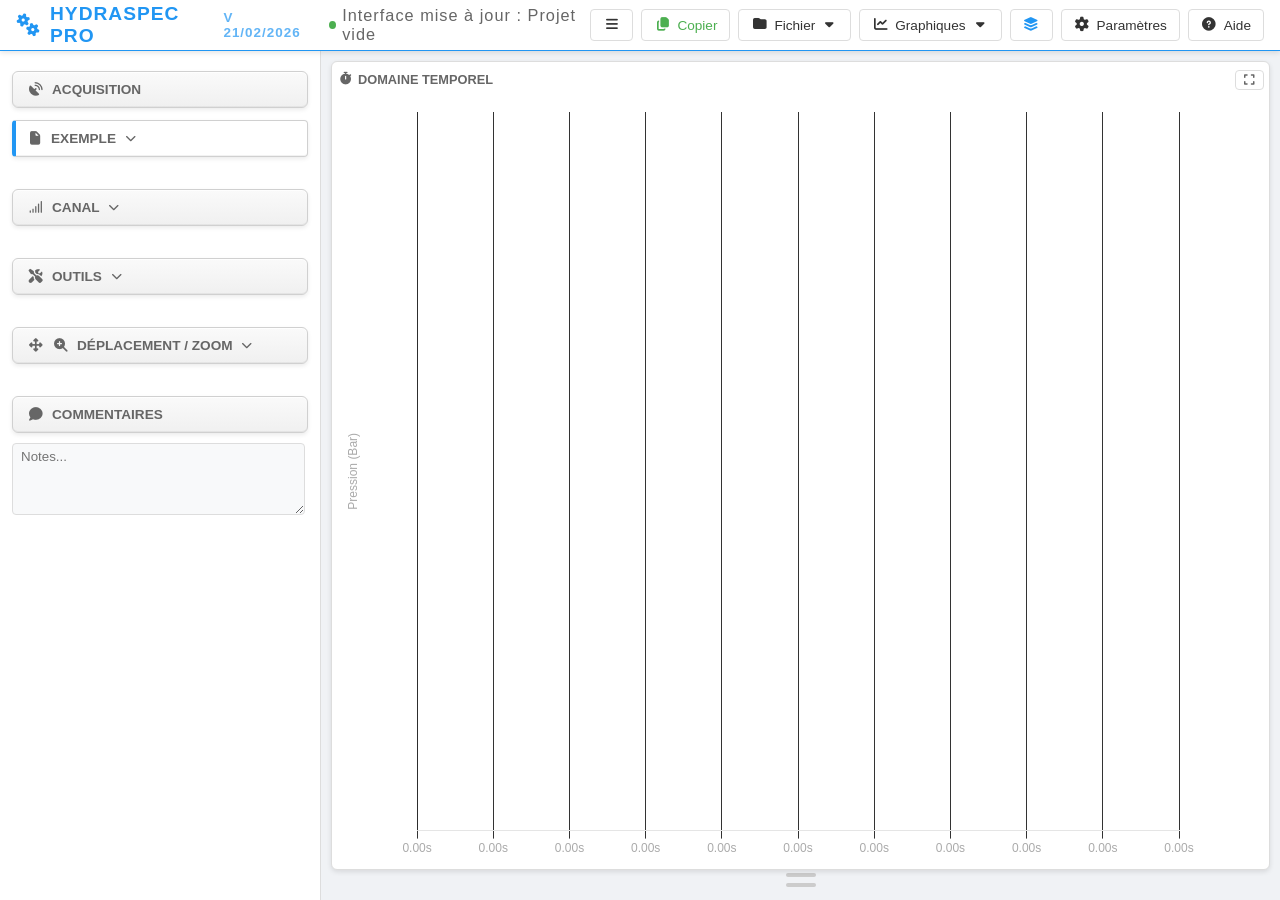
==== commit 75057eba: "chore: Mettre à jour la version date à 21/02/2026" ====
--- a/www/index.html
+++ b/www/index.html
@@ -4,7 +4,7 @@
 <head>
     <meta charset="UTF-8">
     <meta name="viewport" content="width=device-width, initial-scale=1.0">
-    <title>HydraSpec Pro V 09/02/2026</title>
+    <title>HydraSpec Pro V 21/02/2026</title>
 
 
 
@@ -116,7 +116,7 @@
     <header>
         <div class="brand">
             <i class="fas fa-cogs gear-icon"></i> HYDRASPEC PRO
-            <span style="font-size:0.7em; opacity:0.7; margin-left:5px;">V 09/02/2026</span>
+            <span style="font-size:0.7em; opacity:0.7; margin-left:5px;">V 21/02/2026</span>
 
             <!-- Statut DANS la même div brand -->
             <div style="display: flex; align-items: center; margin-left: 15px;">
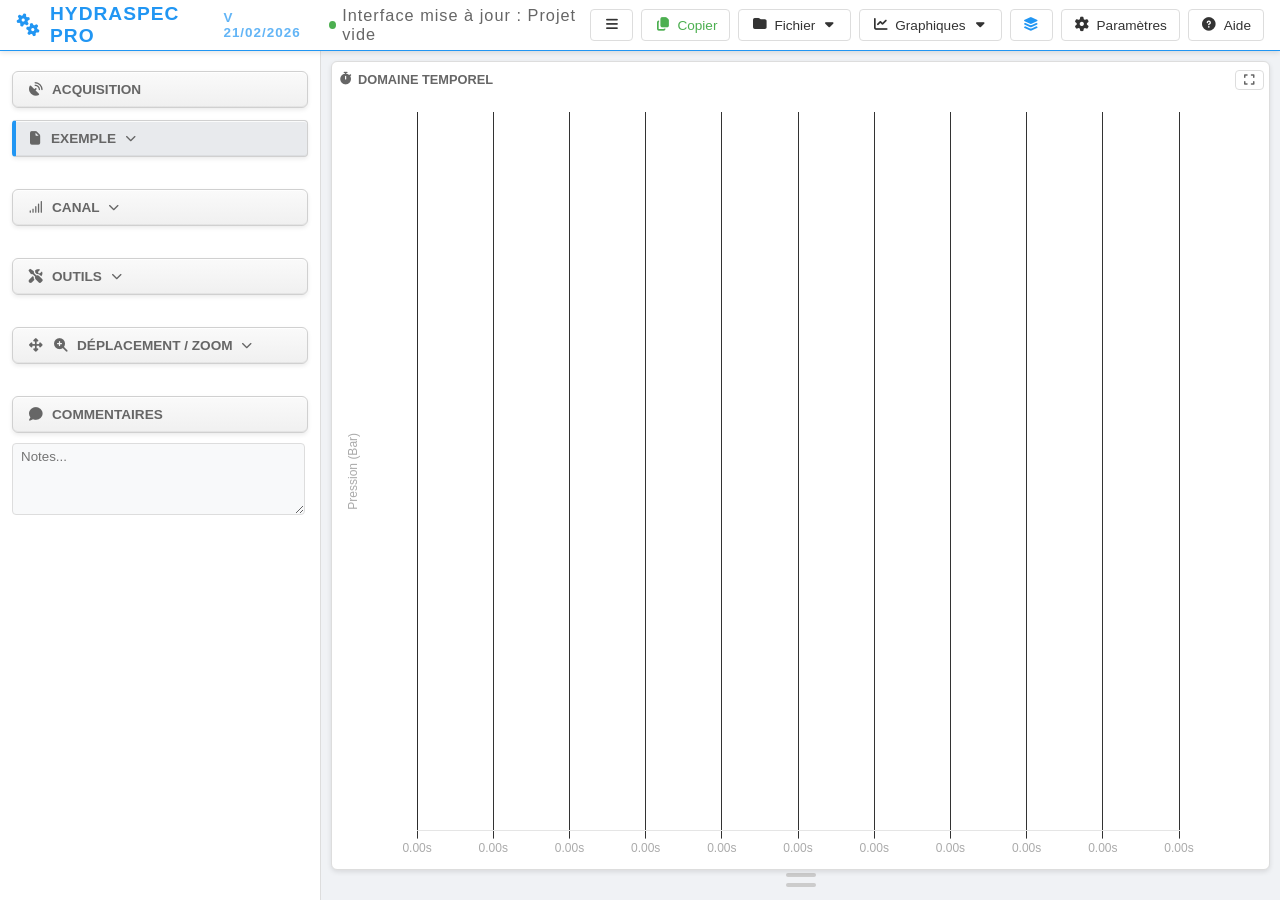
==== commit 57f5831b: "fix: Corriger la visibilité des boutons de formatage dans l'outil interval avec le thème clair - Ajo" ====
--- a/www/index.html
+++ b/www/index.html
@@ -1682,15 +1682,15 @@
                     </label>
                     <div style="display: flex; gap: 4px;" id="interval-format-toolbar">
                         <button onclick="toggleIntervalFormat('bold')" id="int-fmt-bold" data-i18n-title="labels.bold" title="Gras"
-                                style="padding: 5px 10px; background: var(--bg-secondary); border: 1px solid var(--border-color); border-radius: 3px; cursor: pointer; font-weight: bold;">
+                                style="padding: 5px 10px; background: var(--bg-secondary); color: var(--text-main); border: 1px solid var(--border-color); border-radius: 3px; cursor: pointer; font-weight: bold;">
                             B
                         </button>
                         <button onclick="toggleIntervalFormat('italic')" id="int-fmt-italic" data-i18n-title="labels.italic" title="Italique"
-                                style="padding: 5px 10px; background: var(--bg-secondary); border: 1px solid var(--border-color); border-radius: 3px; cursor: pointer; font-style: italic;">
+                                style="padding: 5px 10px; background: var(--bg-secondary); color: var(--text-main); border: 1px solid var(--border-color); border-radius: 3px; cursor: pointer; font-style: italic;">
                             I
                         </button>
                         <button onclick="toggleIntervalFormat('underline')" id="int-fmt-underline" data-i18n-title="labels.underline" title="Souligné"
-                                style="padding: 5px 10px; background: var(--bg-secondary); border: 1px solid var(--border-color); border-radius: 3px; cursor: pointer; text-decoration: underline;">
+                                style="padding: 5px 10px; background: var(--bg-secondary); color: var(--text-main); border: 1px solid var(--border-color); border-radius: 3px; cursor: pointer; text-decoration: underline;">
                             U
                         </button>
                         <input type="number" min="8" max="24" step="1" value="11" id="int-fmt-size"
--- a/www/styles/styles.css
+++ b/www/styles/styles.css
@@ -2,6 +2,7 @@
     /* Dark Theme (Default) */
     --bg-app: #121212;
     --bg-panel: #1e1e1e;
+    --bg-secondary: #2a2a2a;
     --text-main: #e0e0e0;
     --text-muted: #a0a0a0;
     --border-color: #333;
@@ -26,6 +27,7 @@
 [data-theme="light"] {
     --bg-app: #f0f2f5;
     --bg-panel: #ffffff;
+    --bg-secondary: #e8eaed;
     --text-main: #333333;
     --text-muted: #666666;
     --border-color: #ddd;
@@ -38,6 +40,7 @@
 [data-theme="steampunk"] {
     --bg-app: #2b2b2b;
     --bg-panel: #3e2723; /* Dark Wood */
+    --bg-secondary: #4a332b; /* Slightly lighter wood */
     --text-main: #d4af37; /* Brass */
     --text-muted: #b87333; /* Copper */
     --border-color: #8b4513; /* Leather */
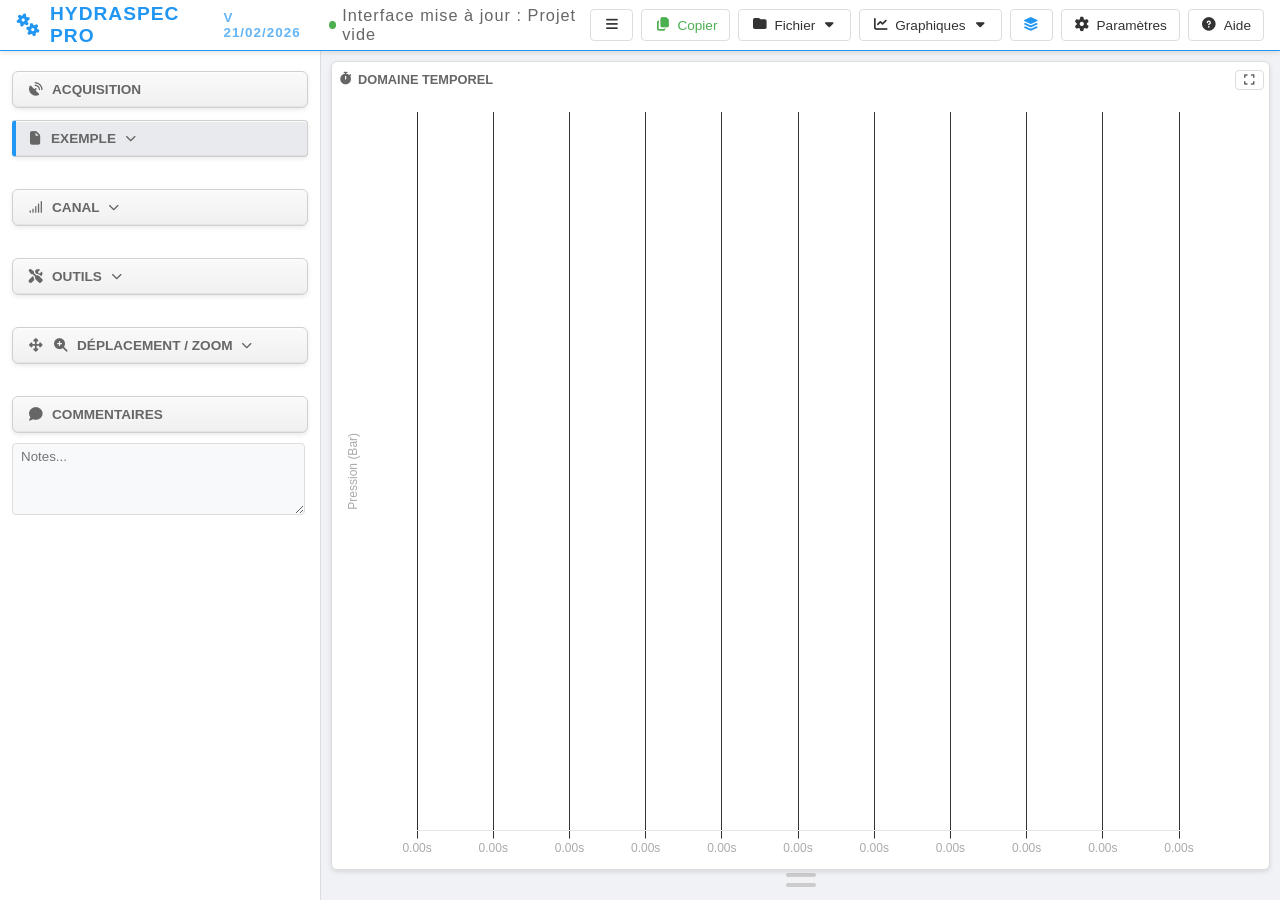
==== commit a5ea4437: "Ajout du menu contextuel (clic droit) pour l'outil Interval Implémentation d'un menu contextuel pour" ====
--- a/www/index.html
+++ b/www/index.html
@@ -1935,6 +1935,29 @@
         </div>
     </div>
 
+    <!-- Menu contextuel pour Interval -->
+    <div id="interval-context-menu" style="display:none; position:absolute; z-index:10000; background:var(--bg-main); border:1px solid var(--border-color); border-radius:4px; box-shadow:0 2px 10px rgba(0,0,0,0.3); min-width:180px; padding:4px 0;">
+        <div onclick="contextMenuIntervalEdit()" class="context-menu-item" style="padding:8px 12px; cursor:pointer; font-size:0.9rem; display:flex; align-items:center; gap:8px;"
+             onmouseover="this.style.background='var(--bg-secondary)'"
+             onmouseout="this.style.background='transparent'">
+            <i class="fas fa-edit" style="width:16px; color:var(--accent-blue);"></i>
+            <span><span data-i18n="labels.edit">Modifier</span></span>
+        </div>
+        <div onclick="contextMenuIntervalToggleVisibility()" class="context-menu-item" style="padding:8px 12px; cursor:pointer; font-size:0.9rem; display:flex; align-items:center; gap:8px;"
+             onmouseover="this.style.background='var(--bg-secondary)'"
+             onmouseout="this.style.background='transparent'">
+            <i id="interval-context-menu-eye-icon" class="fas fa-eye" style="width:16px; color:var(--accent-green);"></i>
+            <span id="interval-context-menu-visibility-text"><span data-i18n="labels.hide">Masquer</span></span>
+        </div>
+        <hr style="margin:4px 0; border:none; border-top:1px solid var(--border-color);">
+        <div onclick="contextMenuIntervalDelete()" class="context-menu-item" style="padding:8px 12px; cursor:pointer; font-size:0.9rem; display:flex; align-items:center; gap:8px;"
+             onmouseover="this.style.background='var(--bg-secondary)'"
+             onmouseout="this.style.background='transparent'">
+            <i class="fas fa-trash" style="width:16px; color:var(--accent-red);"></i>
+            <span style="color:var(--accent-red);"><span data-i18n="labels.delete">Supprimer</span></span>
+        </div>
+    </div>
+
     <!-- Script pour toggle Presets -->
     <script>
     function togglePresets() {
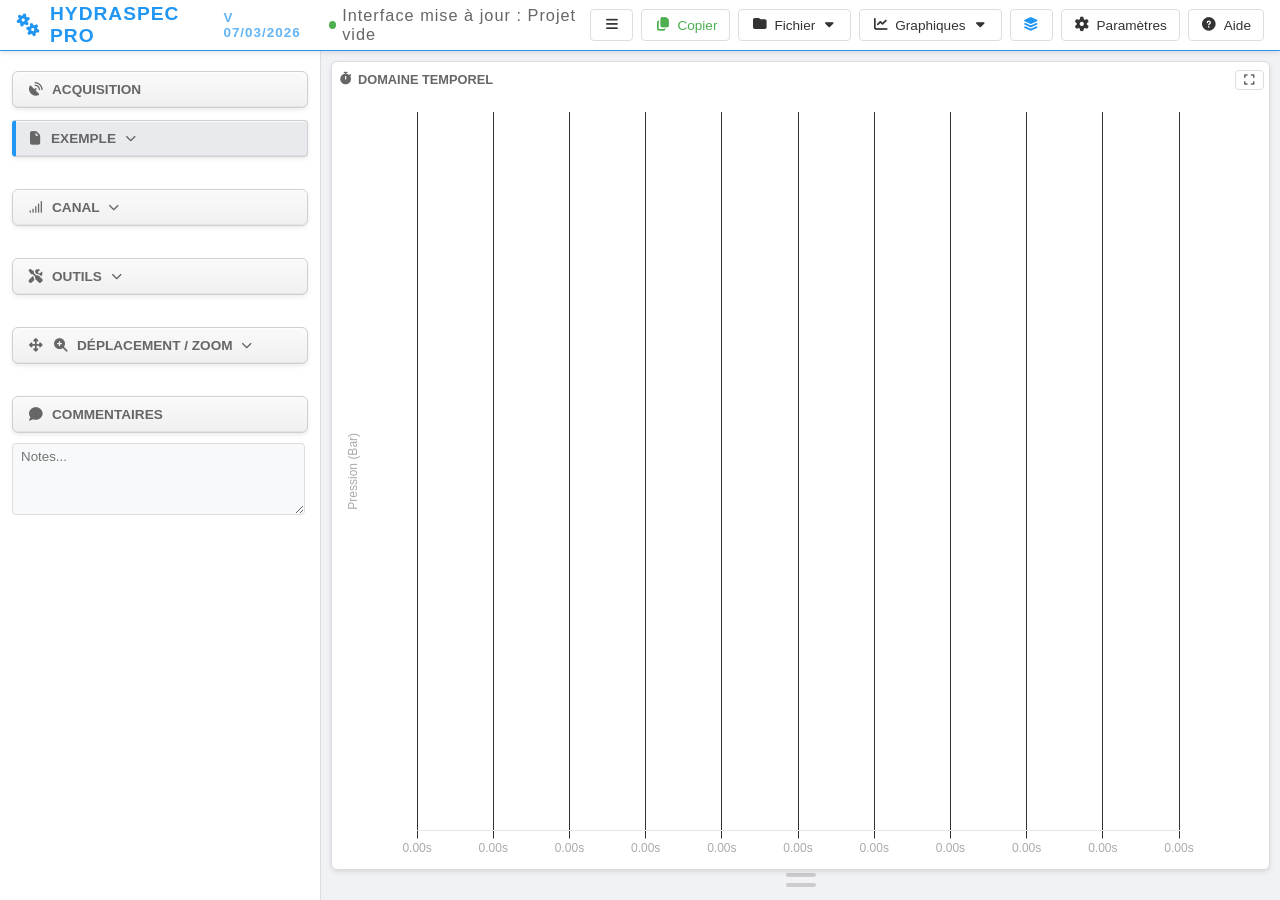
==== commit 28c44c95: "Mise à jour de la date de version dans le header (V 07/03/2026) Correction de la date affichée dans " ====
--- a/www/index.html
+++ b/www/index.html
@@ -4,7 +4,7 @@
 <head>
     <meta charset="UTF-8">
     <meta name="viewport" content="width=device-width, initial-scale=1.0">
-    <title>HydraSpec Pro V 21/02/2026</title>
+    <title>HydraSpec Pro V 07/03/2026</title>
 
 
 
@@ -116,7 +116,7 @@
     <header>
         <div class="brand">
             <i class="fas fa-cogs gear-icon"></i> HYDRASPEC PRO
-            <span style="font-size:0.7em; opacity:0.7; margin-left:5px;">V 21/02/2026</span>
+            <span style="font-size:0.7em; opacity:0.7; margin-left:5px;">V 07/03/2026</span>
 
             <!-- Statut DANS la même div brand -->
             <div style="display: flex; align-items: center; margin-left: 15px;">
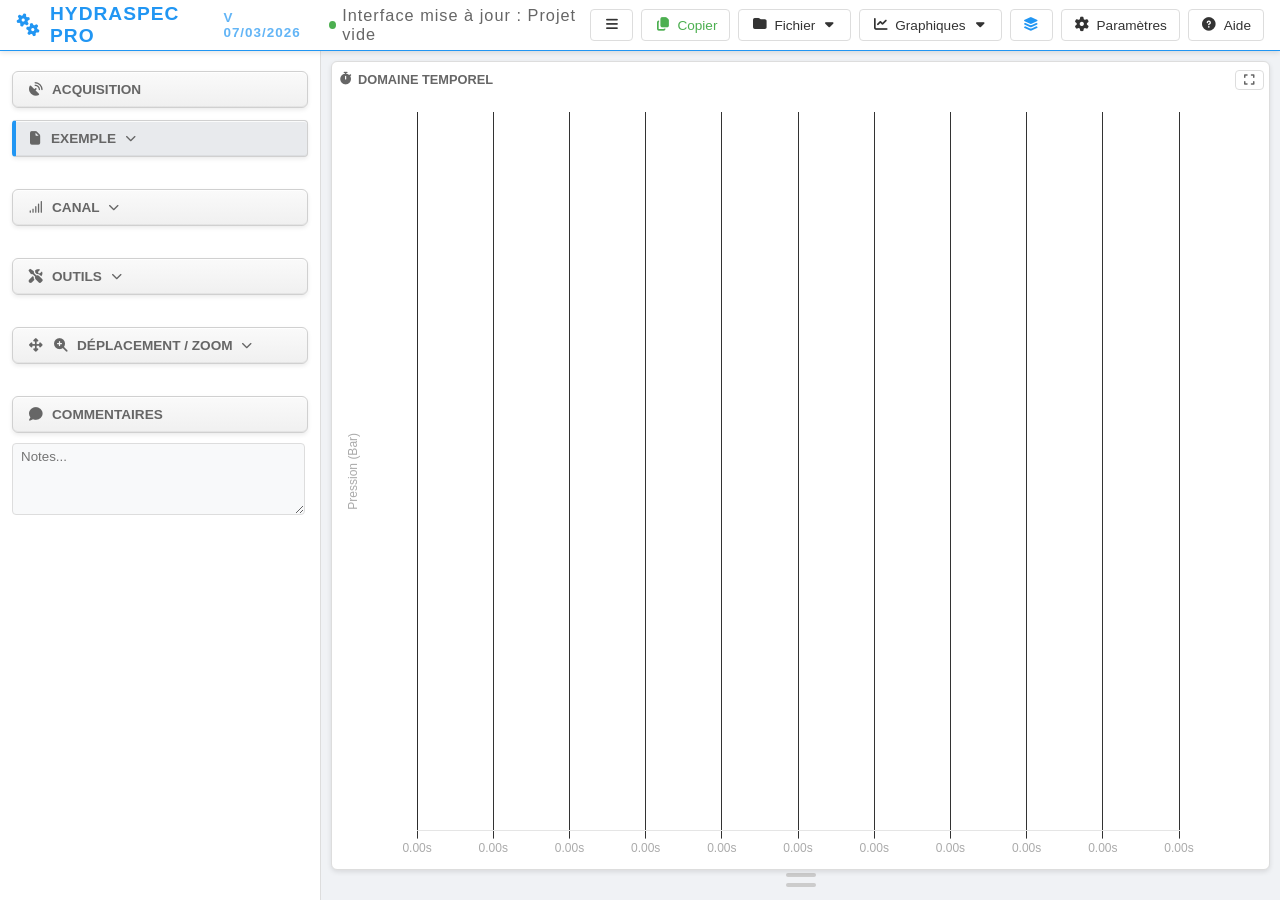
==== commit 308e2a4e: "Fix: Correction des clés de traduction pour le canal calculé (vérin) Les traductions allemandes ne s" ====
--- a/www/index.html
+++ b/www/index.html
@@ -632,10 +632,10 @@
 
                             <!-- Type de calcul -->
                             <div class="control-row" style="margin-bottom:12px;">
-                                <label style="font-size:0.9em;"><span data-i18n="labels.calculation_type">Type de calcul:</span></label>
+                                <label style="font-size:0.9em;"><span data-i18n="sidebar.calculation_type">Type de calcul:</span></label>
                                 <select id="calculated-type" onchange="toggleCalculatedType()" style="flex:1; padding:4px; background:var(--input-bg); color:var(--text-main); border:1px solid var(--border-color); border-radius:4px; font-size:0.85em;">
-                                    <option value="formula" data-i18n="labels.classic_formula">Formule classique</option>
-                                    <option value="cylinder" data-i18n="labels.cylinder_flow">Débit vérin</option>
+                                    <option value="formula" data-i18n="sidebar.classic_formula">Formule classique</option>
+                                    <option value="cylinder" data-i18n="sidebar.cylinder_flow">Débit vérin</option>
                                 </select>
                             </div>
 
@@ -644,7 +644,7 @@
                                 <!-- Champ de formule avec bouton ? -->
                                 <div style="margin-bottom:8px;">
                                     <div style="display:flex; align-items:center; margin-bottom:4px;">
-                                        <label style="font-size:0.9em;"><span data-i18n="labels.formula">Formule:</span></label>
+                                        <label style="font-size:0.9em;"><span data-i18n="sidebar.formula">Formule:</span></label>
                                         <button onclick="toggleFormulaHelp()" style="margin-left:6px; width:20px; height:20px; padding:0; background:var(--accent-blue); color:white; border:none; border-radius:50%; cursor:pointer; font-size:0.75rem; font-weight:bold; display:flex; align-items:center; justify-content:center;" data-i18n-title="tooltips.formula_help" title="Aide sur les formules">
                                             ?
                                         </button>
@@ -658,58 +658,58 @@
                                 <!-- Canal de vitesse avec bouton ? -->
                                 <div style="margin-bottom:8px;">
                                     <div style="display:flex; align-items:center; margin-bottom:4px;">
-                                        <label style="font-size:0.9em;"><span data-i18n="labels.velocity_channel">Canal vitesse:</span></label>
+                                        <label style="font-size:0.9em;"><span data-i18n="sidebar.velocity_channel">Canal vitesse:</span></label>
                                         <button onclick="toggleCylinderHelp()" style="margin-left:6px; width:20px; height:20px; padding:0; background:var(--accent-blue); color:white; border:none; border-radius:50%; cursor:pointer; font-size:0.75rem; font-weight:bold; display:flex; align-items:center; justify-content:center;" data-i18n-title="tooltips.cylinder_help" title="Aide calcul débit vérin">
                                             ?
                                         </button>
                                     </div>
                                     <select id="cylinder-velocity-channel" style="width:100%; padding:4px; background:var(--input-bg); color:var(--text-main); border:1px solid var(--border-color); border-radius:4px; font-size:0.85em;">
-                                        <option value="" data-i18n="labels.select_option">-- Sélectionner --</option>
+                                        <option value="" data-i18n="sidebar.select_option">-- Sélectionner --</option>
                                     </select>
                                 </div>
 
                                 <!-- Aide vérin (accordéon) -->
                                 <div id="cylinder-help" style="display:none; margin-bottom:12px; padding:10px; background:var(--bg-secondary); border-radius:4px; font-size:0.75rem; max-height:200px; overflow-y:auto; border:1px solid var(--border-color);">
-                                    <p style="margin:0 0 8px 0; font-weight:bold;" data-i18n="labels.cylinder_help_title">Aide Calcul Débit Vérin</p>
-                                    <p style="margin:4px 0;" data-i18n="labels.cylinder_help_text">Calcule automatiquement les débits côté piston et annulaire (tige).</p>
-                                    <p style="margin:8px 0 4px 0; font-weight:bold;" data-i18n="labels.formulas">Formules :</p>
-                                    <p style="margin:2px 0 2px 10px;" data-i18n="labels.piston_surface">• Surface piston : π × Dp²/4</p>
-                                    <p style="margin:2px 0 2px 10px;" data-i18n="labels.annular_surface">• Surface annulaire : π × (Dp² - Dt²)/4</p>
-                                    <p style="margin:2px 0 2px 10px;" data-i18n="labels.flow_formula">• Débit = Surface × Vitesse × 60 ÷ 1 000 000</p>
-                                    <p style="margin:8px 0 0 0; font-style:italic; color:var(--text-muted);" data-i18n="labels.units_note">Unités : Vitesse convertie en L/min selon l'unité saisie.</p>
+                                    <p style="margin:0 0 8px 0; font-weight:bold;" data-i18n="sidebar.cylinder_help_title">Aide Calcul Débit Vérin</p>
+                                    <p style="margin:4px 0;" data-i18n="sidebar.cylinder_help_text">Calcule automatiquement les débits côté piston et annulaire (tige).</p>
+                                    <p style="margin:8px 0 4px 0; font-weight:bold;" data-i18n="sidebar.formulas">Formules :</p>
+                                    <p style="margin:2px 0 2px 10px;" data-i18n="sidebar.piston_surface">• Surface piston : π × Dp²/4</p>
+                                    <p style="margin:2px 0 2px 10px;" data-i18n="sidebar.annular_surface">• Surface annulaire : π × (Dp² - Dt²)/4</p>
+                                    <p style="margin:2px 0 2px 10px;" data-i18n="sidebar.flow_formula">• Débit = Surface × Vitesse × 60 ÷ 1 000 000</p>
+                                    <p style="margin:8px 0 0 0; font-style:italic; color:var(--text-muted);" data-i18n="sidebar.units_note">Unités : Vitesse convertie en L/min selon l'unité saisie.</p>
                                 </div>
 
                                 <!-- Unité de vitesse -->
                                 <div class="control-row" style="margin-bottom:8px;">
-                                    <label style="font-size:0.9em;"><span data-i18n="labels.velocity_unit">Unité vitesse:</span></label>
+                                    <label style="font-size:0.9em;"><span data-i18n="sidebar.velocity_unit">Unité vitesse:</span></label>
                                     <input type="text" id="cylinder-velocity-unit" value="mm/s" style="flex:1; padding:4px; background:var(--input-bg); color:var(--text-main); border:1px solid var(--border-color); border-radius:4px; font-size:0.85em; width:80px;">
                                 </div>
 
                                 <!-- Diamètre piston -->
                                 <div class="control-row" style="margin-bottom:8px;">
-                                    <label style="font-size:0.9em;"><span data-i18n="labels.piston_diameter">Diam. piston (mm):</span></label>
+                                    <label style="font-size:0.9em;"><span data-i18n="sidebar.piston_diameter">Diam. piston (mm):</span></label>
                                     <input type="number" id="cylinder-piston-diameter" step="0.1" min="0" placeholder="50" style="flex:1; padding:4px; background:var(--input-bg); color:var(--text-main); border:1px solid var(--border-color); border-radius:4px; font-size:0.85em;">
                                 </div>
 
                                 <!-- Diamètre tige -->
                                 <div class="control-row" style="margin-bottom:8px;">
-                                    <label style="font-size:0.9em;"><span data-i18n="labels.rod_diameter">Diam. tige (mm):</span></label>
+                                    <label style="font-size:0.9em;"><span data-i18n="sidebar.rod_diameter">Diam. tige (mm):</span></label>
                                     <input type="number" id="cylinder-rod-diameter" step="0.1" min="0" placeholder="25" style="flex:1; padding:4px; background:var(--input-bg); color:var(--text-main); border:1px solid var(--border-color); border-radius:4px; font-size:0.85em;">
                                 </div>
 
                                 <!-- Cases à cocher visibilité -->
                                 <div style="margin-bottom:12px; padding:8px; background:var(--input-bg); border-radius:4px; border:1px solid var(--border-color);">
                                     <label style="font-size:0.85em; font-weight:bold; display:block; margin-bottom:6px;">
-                                        <span data-i18n="labels.display">Afficher:</span>
+                                        <span data-i18n="sidebar.display">Afficher:</span>
                                     </label>
                                     <div style="display:flex; flex-direction:column; gap:4px;">
                                         <label style="font-size:0.85em; display:flex; align-items:center; cursor:pointer;">
                                             <input type="checkbox" id="cylinder-show-piston" checked style="margin-right:6px; cursor:pointer;">
-                                            <span data-i18n="labels.piston_side">Côté piston (A)</span>
+                                            <span data-i18n="sidebar.piston_side">Côté piston (A)</span>
                                         </label>
                                         <label style="font-size:0.85em; display:flex; align-items:center; cursor:pointer;">
                                             <input type="checkbox" id="cylinder-show-rod" checked style="margin-right:6px; cursor:pointer;">
-                                            <span data-i18n="labels.rod_side">Côté annulaire (B)</span>
+                                            <span data-i18n="sidebar.rod_side">Côté annulaire (B)</span>
                                         </label>
                                     </div>
                                 </div>
